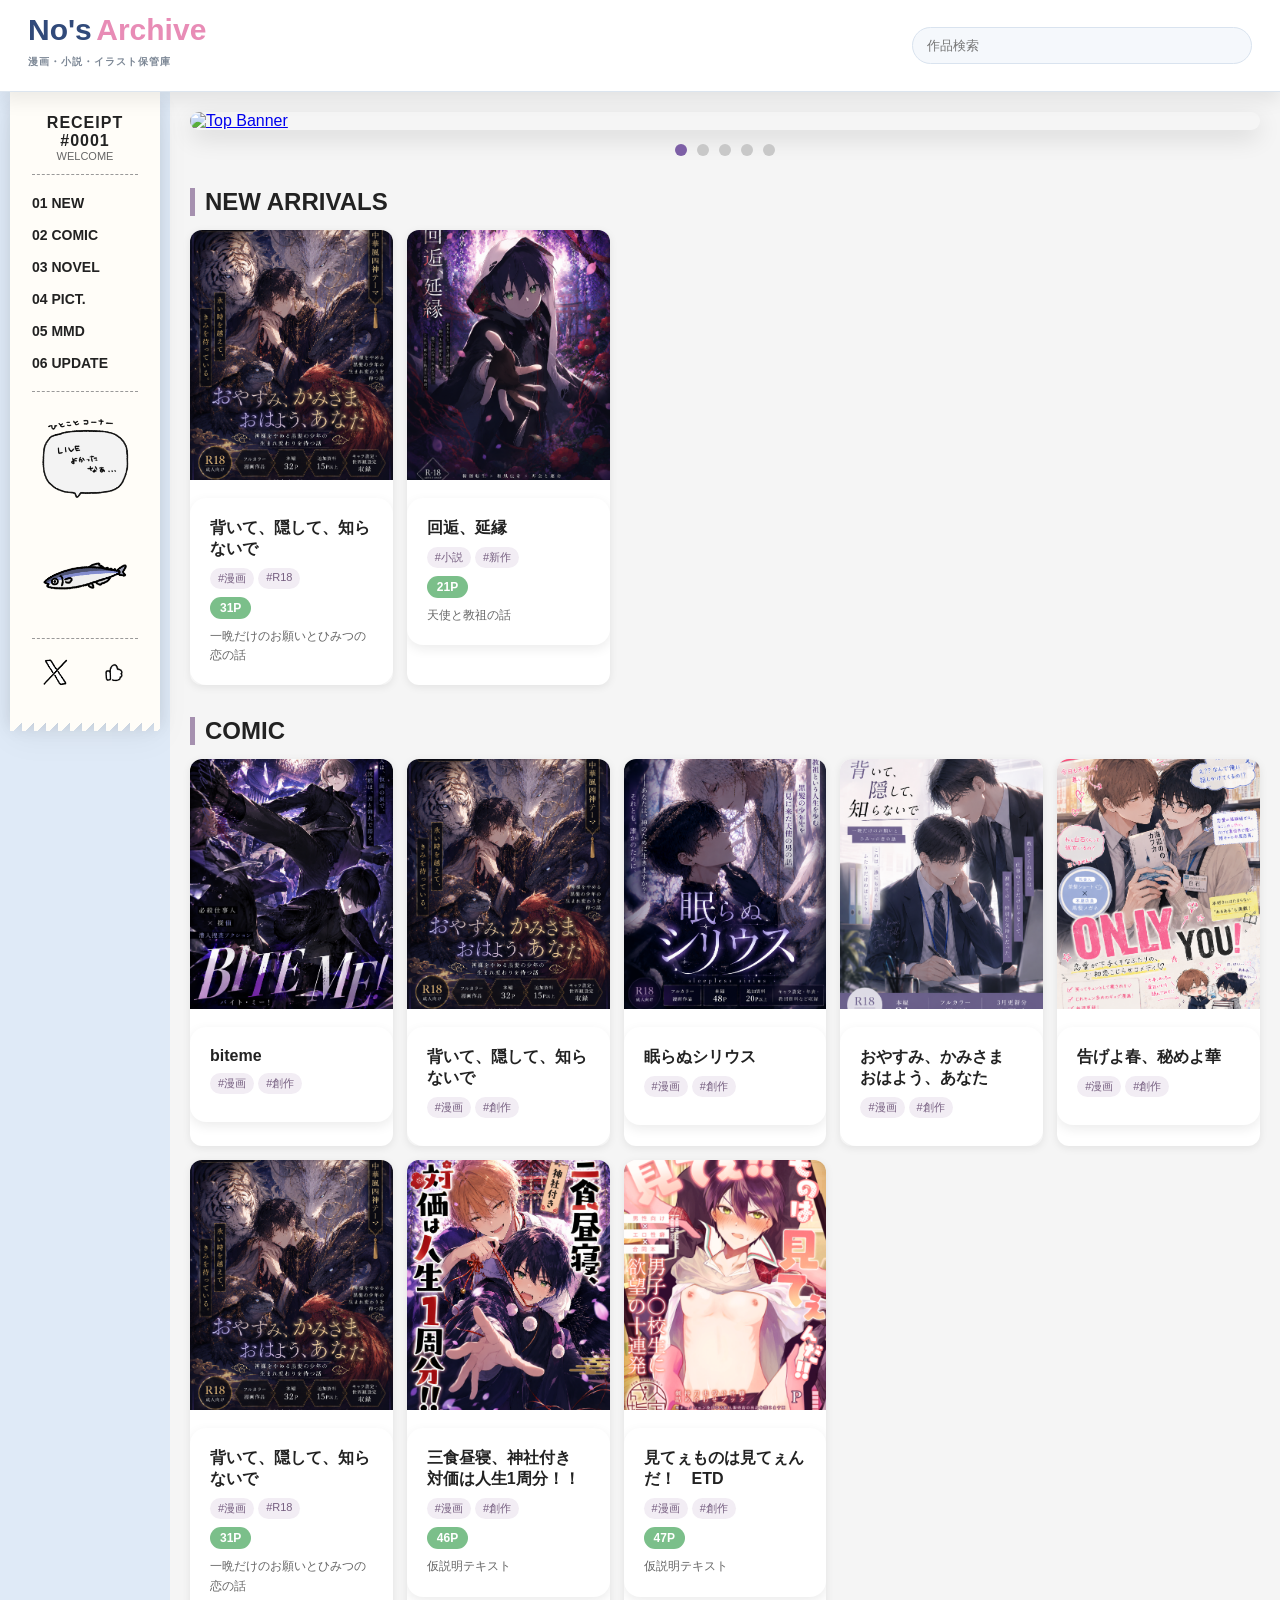
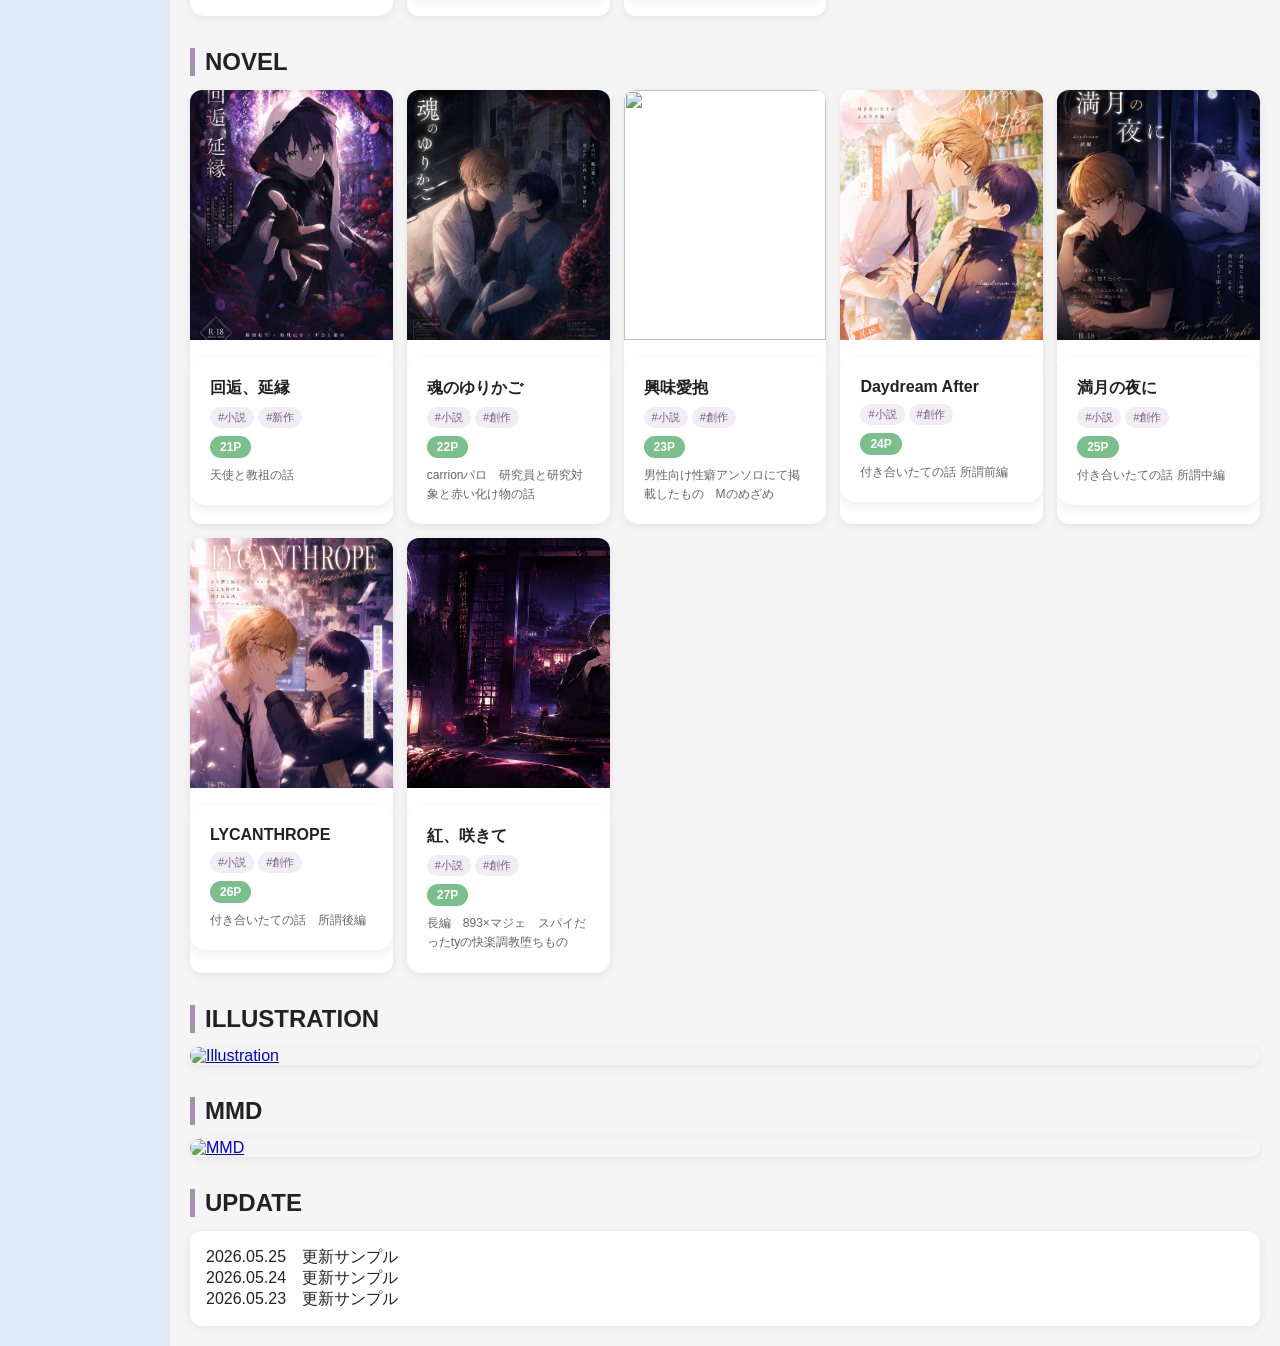
==== index.html @ 438a4a51 "Update index.html" ====
<!DOCTYPE html>
<html lang="ja">
<head>
<meta charset="utf-8">
<meta name="viewport" content="width=device-width,initial-scale=1">
<title>No's Archive</title>
<link rel="stylesheet" href="css/style.css">
</head>
<body>

<header class="header">
<a href="index.html" class="logo">

  <span class="logo-main">No's</span>

  <span class="logo-sub">Archive</span>

  <div class="logo-caption">
    漫画・小説・イラスト保管庫
  </div>

</a>
  <input class="search" placeholder="作品検索">
</header>

<div class="layout">

<aside class="sidebar">

  <div class="receipt">

    <div class="rtitle">RECEIPT #0001</div>
    <div class="small">WELCOME</div>

    <div class="line"></div>

    <nav class="menu">
      <a href="#new">01 NEW</a>
      <a href="#comic">02 COMIC</a>
      <a href="#novel">03 NOVEL</a>
      <a href="#illust">04 PICT.</a>
      <a href="#mmd">05 MMD</a>
      <a href="#update">06 UPDATE</a>
    </nav>

    <div class="line"></div>
<img src="images/common/message.png"
class="message-img">
    <img src="images/common/sidebar_chara.png" class="chara">

    <div class="line"></div>

    <div class="social">
      <a href="https://x.com/Lt0pp" target="_blank" rel="noopener noreferrer">
        <img src="images/common/x-icon.png" alt="X">
      </a>

      <a href="https://wavebox.me/wave/62pbvrjbohkxxidx/" target="_blank" rel="noopener noreferrer">
        <img src="images/common/wavebox-icon.png" alt="Wavebox">
      </a>
    </div>

  </div>

</aside>

<main class="main">

<section class="hero-slider">

<a id="heroLink" href="comic/door/door_p.html">

<img
id="heroImage"
src="images/banner/door_s.png"
alt="Top Banner">

</a>

<div class="hero-dots">

<span class="dot active" onclick="showBanner(0)"></span>
<span class="dot" onclick="showBanner(1)"></span>
<span class="dot" onclick="showBanner(2)"></span>
<span class="dot" onclick="showBanner(3)"></span>
<span class="dot" onclick="showBanner(4)"></span>

</div>

</section>

<section id="new" class="section">
<h2>NEW ARRIVALS</h2>

<div class="grid">

<a class="card" href="comic/oyakami/oyakami_p.html">
<img src="comic/oyakami/oyakami_p.png">
<div class="info">
<div class="title">背いて、隠して、知らないで</div>
<div class="tags"><span>#漫画</span><span>#R18</span></div>
<div class="page">31P</div>
<div class="desc">一晩だけのお願いとひみつの恋の話</div>
</div>
</a>

<a class="card" href="novel/kaikou_p.html">
<img src="novel/kaikou/kaikou_p.png">
<div class="info">
<div class="title">回逅、延縁</div>
<div class="tags"><span>#小説</span><span>#新作</span></div>
<div class="page">21P</div>
<div class="desc">天使と教祖の話</div>
</div>
</a>

</div>
</section>

<section id="comic" class="section">
<h2>COMIC</h2>
<div class="grid">
<a class="card" href="comic/biteme/biteme_p.html">
<img src="comic/biteme/bitme_p.png">
<div class="info">
<div class="title">biteme</div>
<div class="tags">
<span>#漫画</span>
<span>#創作</span>
</div>
</div>
</a>

<a class="card" href="comic/oyakami/oyakami_p.html">
<img src="comic/oyakami/oyakami_p.png">
<div class="info">
<div class="title">背いて、隠して、知らないで</div>
<div class="tags">
<span>#漫画</span>
<span>#創作</span>
</div>
</div>
</a>

<a class="card" href="comic/sirius/sirius_p.html">
<img src="comic/sirius/sirius_p.png">
<div class="info">
<div class="title">眠らぬシリウス</div>
<div class="tags">
<span>#漫画</span>
<span>#創作</span>
</div>
</div>
</a>

<a class="card" href="comic/somukaku/somukaku_p.html">
<img src="comic/somukaku/somukaku_p.png">
<div class="info">
<div class="title">おやすみ、かみさま おはよう、あなた</div>
<div class="tags">
<span>#漫画</span>
<span>#創作</span>
</div>
</div>
</a>

<a class="card" href="comic/tugehana/tugehana_p.html">
<img src="comic/tugehana/tugehana_p.png">
<div class="info">
<div class="title">告げよ春、秘めよ華</div>
<div class="tags">
<span>#漫画</span>
<span>#創作</span>
</div>
</div>
</a>
<a class="card" href="comic/oyakami_p.html">
<img src="comic/oyakami/oyakami_p.png">
<div class="info">
<div class="title">背いて、隠して、知らないで</div>
<div class="tags"><span>#漫画</span><span>#R18</span></div>
<div class="page">31P</div>
<div class="desc">一晩だけのお願いとひみつの恋の話</div>
</div>
</a>

<a class="card" href="comic/3syoku_p.html">
<img src="comic/3syoku/3syoku_p.png">
<div class="info">
<div class="title">三食昼寝、神社付き　対価は人生1周分！！</div>
<div class="tags"><span>#漫画</span><span>#創作</span></div>
<div class="page">46P</div>
<div class="desc">仮説明テキスト</div>
</div>
</a>

<a class="card" href="comic/etd_p.html">
<img src="comic/etd/etd_p.png">
<div class="info">
<div class="title">見てぇものは見てぇんだ！　ETD</div>
<div class="tags"><span>#漫画</span><span>#創作</span></div>
<div class="page">47P</div>
<div class="desc">仮説明テキスト</div>
</div>
</a>

</div>
</section>

<section id="novel" class="section">
<h2>NOVEL</h2>
<div class="grid">

<a class="card" href="novel/kaikou_p.html">
<img src="novel/kaikou/kaikou_p.png">
<div class="info">
<div class="title">回逅、延縁</div>
<div class="tags"><span>#小説</span><span>#新作</span></div>
<div class="page">21P</div>
<div class="desc">天使と教祖の話</div>
</div>
</a>

<a class="card" href="novel/yurikago_p.html">
<img src="novel/yurikago/yurikago_p.png">
<div class="info">
<div class="title">魂のゆりかご</div>
<div class="tags"><span>#小説</span><span>#創作</span></div>
<div class="page">22P</div>
<div class="desc">carrionパロ　研究員と研究対象と赤い化け物の話</div>
</div>
</a>

<a class="card" href="novel/kyoumi_p.html">
<img src="novel/kyoumi/kyoumi_p.png">
<div class="info">
<div class="title">興味愛抱</div>
<div class="tags"><span>#小説</span><span>#創作</span></div>
<div class="page">23P</div>
<div class="desc">男性向け性癖アンソロにて掲載したもの　Mのめざめ</div>
</div>
</a>

<a class="card" href="novel/daydream_p.html">
<img src="novel/daydream/daydream_p.png">
<div class="info">
<div class="title">Daydream After</div>
<div class="tags"><span>#小説</span><span>#創作</span></div>
<div class="page">24P</div>
<div class="desc">付き合いたての話 所謂前編</div>
</div>
</a>

<a class="card" href="novel/moon_p.html">
<img src="novel/moon/moon_p.png">
<div class="info">
<div class="title">満月の夜に</div>
<div class="tags"><span>#小説</span><span>#創作</span></div>
<div class="page">25P</div>
<div class="desc">付き合いたての話 所謂中編</div>
</div>
</a>

<a class="card" href="novel/lycan_p.html">
<img src="novel/lycan/lycan_p.png">
<div class="info">
<div class="title">LYCANTHROPE</div>
<div class="tags"><span>#小説</span><span>#創作</span></div>
<div class="page">26P</div>
<div class="desc">付き合いたての話　所謂後編</div>
</div>
</a>

<a class="card" href="novel/kurenai_p.html">
<img src="novel/kurenai/kurenai_p.png">
<div class="info">
<div class="title">紅、咲きて</div>
<div class="tags"><span>#小説</span><span>#創作</span></div>
<div class="page">27P</div>
<div class="desc">長編　893×マジェ　スパイだったtyの快楽調教堕ちもの</div>
</div>
</a>

</div>
</section>

<section id="illust" class="section">
<h2>ILLUSTRATION</h2>

<a href="illust/archive_room.html" class="banner-link">
<img src="images/banner/illust_banner.webp" alt="Illustration">
</a>

</section>

<section id="mmd" class="section">
<h2>MMD</h2>

<a href="mmd.html" class="banner-link">
<img src="images/banner/mmd_banner.webp" alt="MMD">
</a>

</section>

<section id="update" class="section">
<h2>UPDATE</h2>

<div class="update">
2026.05.25　更新サンプル<br>
2026.05.24　更新サンプル<br>
2026.05.23　更新サンプル
</div>

</section>

</main>
</div>

<script>

const banners=[

{
img:"images/banner/biteme_s.png",
link:"comic/biteme/biteme_p.html"
},

{
img:"images/banner/oyakami_s.png",
link:"comic/oyakami/oyakami_p.html"
},

{
img:"images/banner/sirius_s.png",
link:"comic/sirius/sirius_p.html"
},

{
img:"images/banner/somukaku_s.png",
link:"comic/somukaku/somukaku_p.html"
},

{
img:"images/banner/tugehana_s.png",
link:"comic/tugehana/tugehana_p.html"
}

];

let current=0;

function showBanner(index){

current=index;

document.getElementById("heroImage").src=
banners[index].img;

document.getElementById("heroLink").href=
banners[index].link;

document.querySelectorAll(".dot")
.forEach(dot=>dot.classList.remove("active"));

document.querySelectorAll(".dot")[index]
.classList.add("active");

}

setInterval(()=>{

current++;

if(current>=banners.length){
current=0;
}

showBanner(current);

},5000);

</script>

</body>
</html>
---- css/style.css ----
/* =====================================
   No's Archive Final Theme
===================================== */

:root{
  --logo-blue:#314A7A;
  --logo-pink:#E88CB6;
  --purple:#A590AF;
  --green:#7BBF8A;
  --sidebar:#DFEAF7;
  --paper:#FFFDF8;
  --text:#222;
}

*{margin:0;padding:0;box-sizing:border-box;}

body{
  font-family:'M PLUS Rounded 1c',sans-serif;
  background:#f5f5f5;
  color:var(--text);
}

/* Header */

.header{
  position:fixed;
  top:0;
  left:0;
  right:0;

  height:92px;

  background:#fff;

  border-bottom:1px solid #dce5ef;

  box-shadow:0 8px 18px rgba(0,0,0,.08);

  display:flex;
  align-items:center;
  justify-content:space-between;

  padding:0 28px;

  z-index:1000;
}
.logo{

text-decoration:none;

color:inherit;

display:block;

cursor:pointer;

}

.logo-main{
  font-size:30px;
  font-weight:800;
  color:var(--logo-blue);
}

.logo-sub{
  font-size:30px;
  font-weight:800;
  color:var(--logo-pink);
}

.logo-caption{
  margin-top:8px;
  padding-bottom:10px;

  font-size:10px;
  letter-spacing:1px;

  color:#7D8896;
  font-weight:700;
}

.search{
  width:340px;
  padding:10px 14px;
  border-radius:999px;
  border:1px solid #d9e3ef;
  background:#f5f8fc;
}

/* Layout */

.layout{
  display:flex;
  margin-top:92px;
}

.main{
  flex:1;
  padding:20px;
}

/* Sidebar */

.sidebar{
  width:170px;
  background:var(--sidebar);

  padding:0 10px 20px;
}

/* Message */

.sidebar-message{

  background:#cfdff2;

  padding:12px;

  border-radius:12px;

  margin:14px 0;

  font-size:13px;

  line-height:1.6;

  box-shadow:
  0 2px 8px rgba(0,0,0,.08);
}

/* Receipt */

.receipt{
  position:relative;

  background:var(--paper);

  padding:22px;

  margin:0;          /* ←重要 */

  top:0;             /* ←消す */

  box-shadow:
  0 8px 16px rgba(0,0,0,.10),
  0 18px 32px rgba(0,0,0,.05);
}

.receipt::after{
  content:"";

  position:absolute;

  left:0;
  bottom:-12px;

  width:100%;
  height:12px;

  background:
  linear-gradient(
    -45deg,
    transparent 6px,
    var(--paper) 0
  );

  background-size:12px 12px;
  background-repeat:repeat-x;
}

.rtitle{
  text-align:center;
  font-weight:800;
  letter-spacing:1px;
}

.small{
  text-align:center;
  font-size:11px;
  color:#666;
}

.line{
  border-top:1px dashed #999;
  margin:12px 0;
}

.menu a{
  display:block;
  padding:8px 0;

  color:#222;

  text-decoration:none;

  font-size:14px;

  font-weight:700;
}
.menu a:hover{
  color:var(--purple);
}

/* Character */

.message-img{
  width:100%;
  display:block;
  margin:14px 0;
}

.chara{
  width:100px;
  display:block;
  margin:12px auto;
}

.social{
  display:flex;
  justify-content:center;
  gap:16px;
}

.social a{
  transition:.2s;
}

.social a:hover{
  transform:translateY(-2px);
}

.social img{
  width:42px;
  height:42px;
  object-fit:contain;
}

/* Hero */

.hero{
display:grid;
grid-template-columns:320px 1fr 280px;
gap:24px;
background:#fff;
padding:24px;
border-radius:16px;
box-shadow:0 4px 12px rgba(0,0,0,.08);
}

.work-table{
width:100%;
border-collapse:collapse;
margin:18px 0;
}

.work-table th{
width:120px;
background:#fafafa;
border:1px solid #eee;
padding:10px;
text-align:left;
}

.work-table td{
border:1px solid #eee;
padding:10px;
}

.purchase-box{
display:flex;
flex-direction:column;
gap:12px;
}

.price-box,
.spec-box{
background:#fff;
border:1px solid #ddd;
padding:16px;
border-radius:12px;
}

.price{
font-size:38px;
font-weight:800;
text-align:right;
}

.coupon-box{
background:#fff1f1;
border:1px solid #ffd2d2;
padding:14px;
border-radius:12px;
}

.coupon-price{
font-size:34px;
font-weight:800;
color:#d72d2d;
}

.coupon-btn{
width:100%;
margin-top:10px;
padding:12px;
border:none;
border-radius:8px;
background:#d74c4c;
color:#fff;
}

.read-btn{
padding:16px;
border:none;
border-radius:10px;
background:#ff8b2f;
color:#fff;
font-size:22px;
font-weight:700;
cursor:pointer;
}

.basket-btn{
padding:14px;
border:none;
border-radius:10px;
background:#f5d04f;
font-weight:700;
cursor:pointer;
}

.fav-btn{
padding:12px;
border:1px solid #ccc;
border-radius:10px;
background:#fff;
cursor:pointer;
}

@media(max-width:1100px){

.hero{
grid-template-columns:1fr;
}

}

/* Sections */

.section{
  margin-top:32px;
}

.section h2{
  border-left:5px solid var(--purple);
  padding-left:10px;
  margin-bottom:14px;
}

/* Grid */

.grid{
  display:grid;
  grid-template-columns:repeat(auto-fill,minmax(180px,1fr));
  gap:14px;
}

/* Cards */

.card{
  background:#fff;
  border-radius:12px;
  overflow:hidden;
  text-decoration:none;
  color:inherit;
  box-shadow:0 2px 8px rgba(0,0,0,.08);
  transition:.2s;
}

.card:hover{
  transform:translateY(-4px);
  box-shadow:0 8px 20px rgba(0,0,0,.15);
}

.card img{
  width:100%;
  height:250px;
  object-fit:cover;
  display:block;
}

.info{padding:10px;}

.title{
  font-weight:800;
  margin-bottom:8px;
}

.tags{
  display:flex;
  flex-wrap:wrap;
  gap:4px;
  margin-bottom:8px;
}

.tags span{
  background:#F2EDF4;
  color:#765F80;
  padding:3px 8px;
  border-radius:999px;
  font-size:11px;
}

.page{
  display:inline-block;
  background:var(--green);
  color:#fff;
  padding:4px 10px;
  border-radius:999px;
  font-size:12px;
  font-weight:700;
  margin-bottom:8px;
}

.desc{
  font-size:12px;
  line-height:1.6;
  color:#666;
}

/* Banner Links */

.banner-link{
  display:block;
  overflow:hidden;
  border-radius:14px;
  box-shadow:0 2px 8px rgba(0,0,0,.08);
  transition:.2s;
}

.banner-link:hover{
  transform:translateY(-4px);
  box-shadow:0 8px 20px rgba(0,0,0,.15);
}

.banner-link img{
  width:100%;
  display:block;
}

/* Update */

.update{
  background:#fff;
  padding:16px;
  border-radius:12px;
  box-shadow:0 2px 8px rgba(0,0,0,.08);
}

/* Mobile */

@media (max-width:900px){
  .layout{display:block;}
  .sidebar{width:100%;}
  .hero{height:260px;}
}

@media (max-width:700px){
  .search{display:none;}
  .grid{
    grid-template-columns:repeat(2,minmax(0,1fr));
  }
  .card img{
    height:220px;
  }
}
/* MMD */

.container{
width:100%;
max-width:none;
margin:0;
padding:0;
}

.player{
background:#000;
border-radius:16px;
overflow:hidden;
position:relative;
aspect-ratio:16/9;
cursor:pointer;
}

.player img{
width:100%;
height:100%;
object-fit:cover;
display:block;
}

.play{
position:absolute;
left:50%;
top:50%;
transform:translate(-50%,-50%);
font-size:90px;
color:white;
pointer-events:none;
}

.info{
background:white;
margin-top:18px;
padding:20px;
border-radius:16px;
box-shadow:
0 4px 12px rgba(0,0,0,.08);
}

.tabs{
display:flex;
gap:10px;
margin-top:24px;
}

.tab{
border:none;
padding:12px 18px;
background:white;
border-radius:10px;
cursor:pointer;
font-weight:bold;
}

.tab.active{
background:var(--purple);
color:white;
}

.panel{
margin-top:20px;
}

.thumb{
background:white;
border-radius:12px;
overflow:hidden;
cursor:pointer;
transition:.2s;
}

.thumb:hover{
transform:translateY(-3px);
}

.hidden{
display:none;
}
.player-title{
font-family:'Dela Gothic One',sans-serif;
font-size:32px;
margin-bottom:12px;
}
.hero-slider{

position:relative;

margin-bottom:28px;
}

.hero-slider img{

width:100%;

display:block;

border-radius:18px;

box-shadow:
0 8px 24px rgba(0,0,0,.12);

transition:opacity .4s;
}

.hero-dots{

display:flex;

justify-content:center;

gap:10px;

margin-top:14px;
}

.dot{

width:12px;
height:12px;

border-radius:50%;

background:#c8c8c8;

cursor:pointer;
}

.dot.active{

background:#7d5fa6;
}
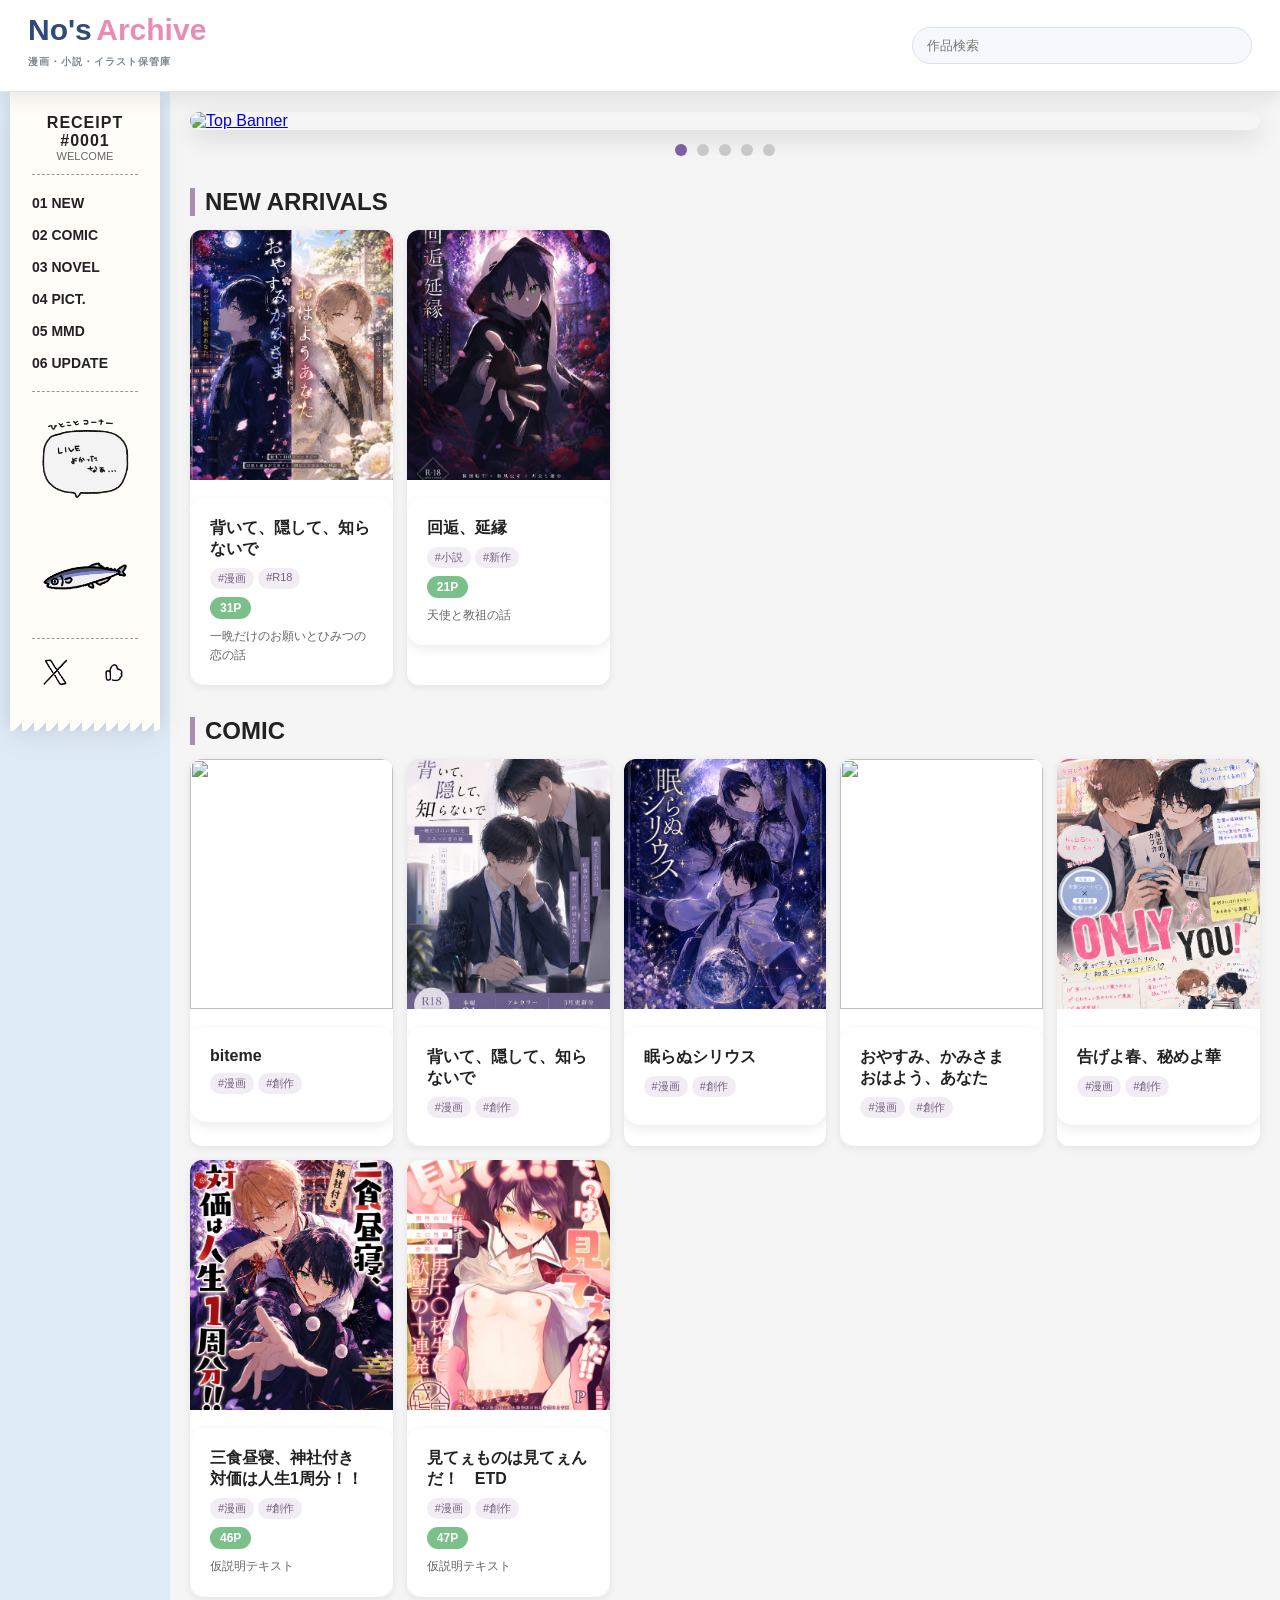
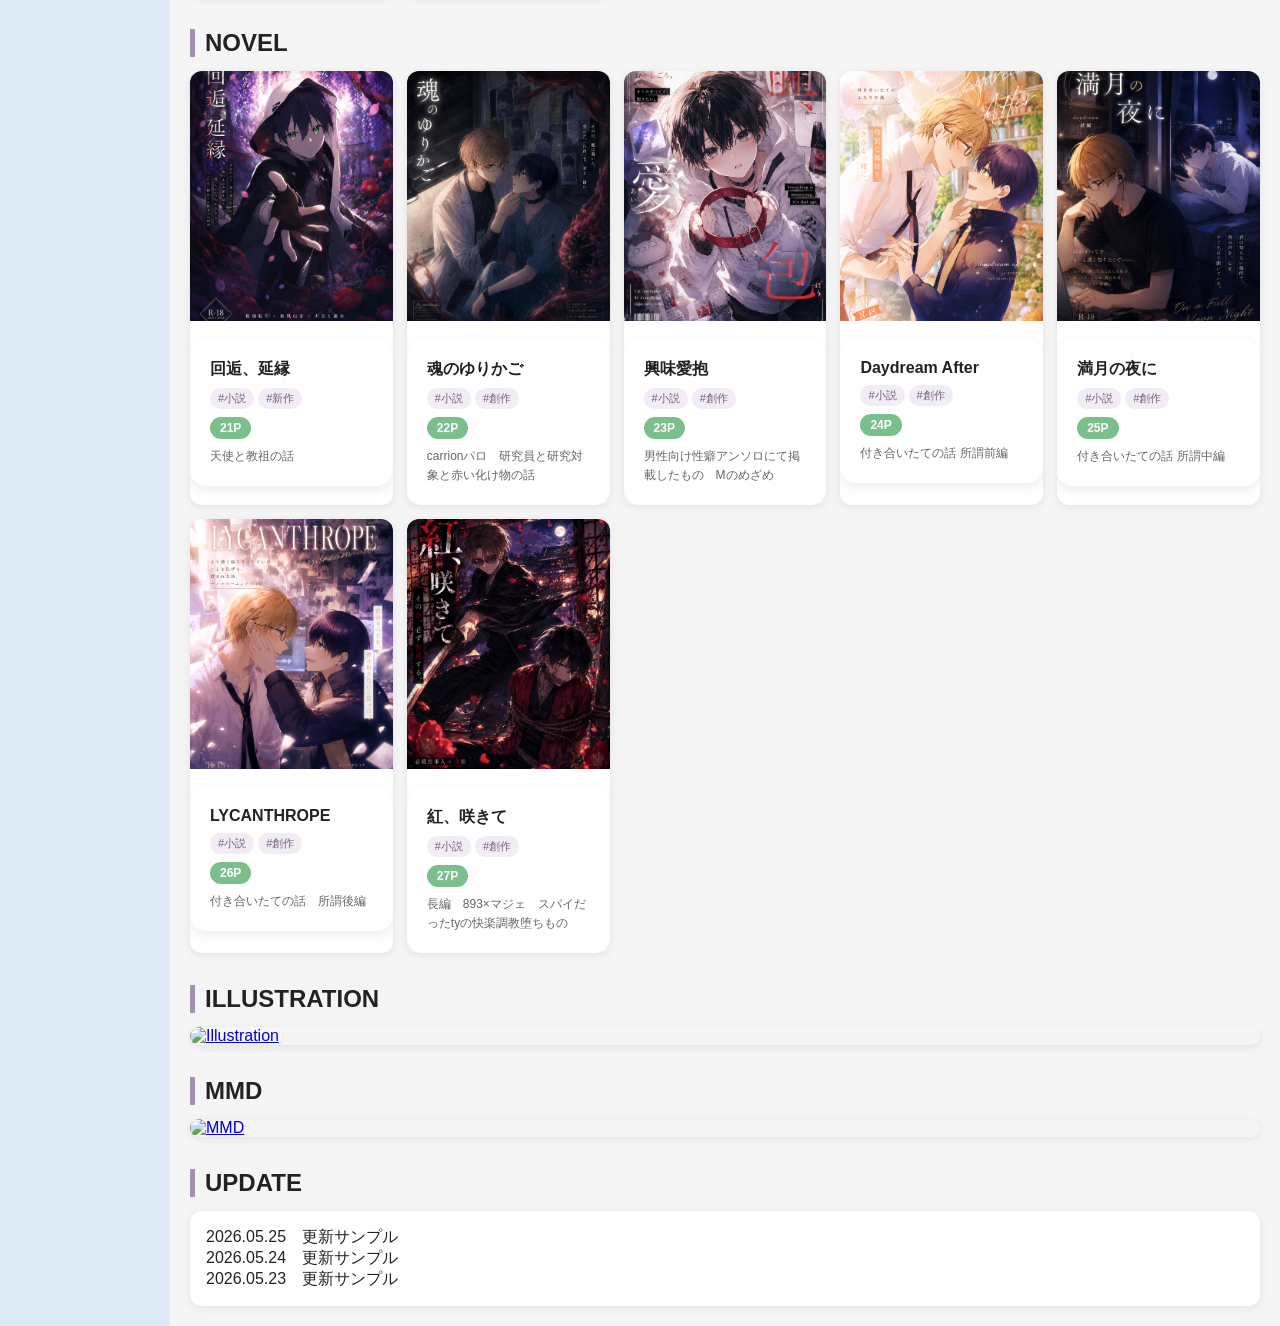
==== commit eac26c11: "Update index.html" ====
--- a/index.html
+++ b/index.html
@@ -121,7 +121,7 @@
 <h2>COMIC</h2>
 <div class="grid">
 <a class="card" href="comic/biteme/biteme_p.html">
-<img src="comic/biteme/bitme_p.png">
+<img src="comic/biteme/biteme_p.png">
 <div class="info">
 <div class="title">biteme</div>
 <div class="tags">
@@ -131,8 +131,8 @@
 </div>
 </a>
 
-<a class="card" href="comic/oyakami/oyakami_p.html">
-<img src="comic/oyakami/oyakami_p.png">
+<a class="card" href="comic/oyakami/somukaku_p.html">
+<img src="comic/somukaku/somukaku_p.png">
 <div class="info">
 <div class="title">背いて、隠して、知らないで</div>
 <div class="tags">
@@ -153,8 +153,8 @@
 </div>
 </a>
 
-<a class="card" href="comic/somukaku/somukaku_p.html">
-<img src="comic/somukaku/somukaku_p.png">
+<a class="card" href="comic/somukaku/oyakami_p.html">
+<img src="comic/oyamkami/oyakami_p.png">
 <div class="info">
 <div class="title">おやすみ、かみさま おはよう、あなた</div>
 <div class="tags">
@@ -172,15 +172,6 @@
 <span>#漫画</span>
 <span>#創作</span>
 </div>
-</div>
-</a>
-<a class="card" href="comic/oyakami_p.html">
-<img src="comic/oyakami/oyakami_p.png">
-<div class="info">
-<div class="title">背いて、隠して、知らないで</div>
-<div class="tags"><span>#漫画</span><span>#R18</span></div>
-<div class="page">31P</div>
-<div class="desc">一晩だけのお願いとひみつの恋の話</div>
 </div>
 </a>
 
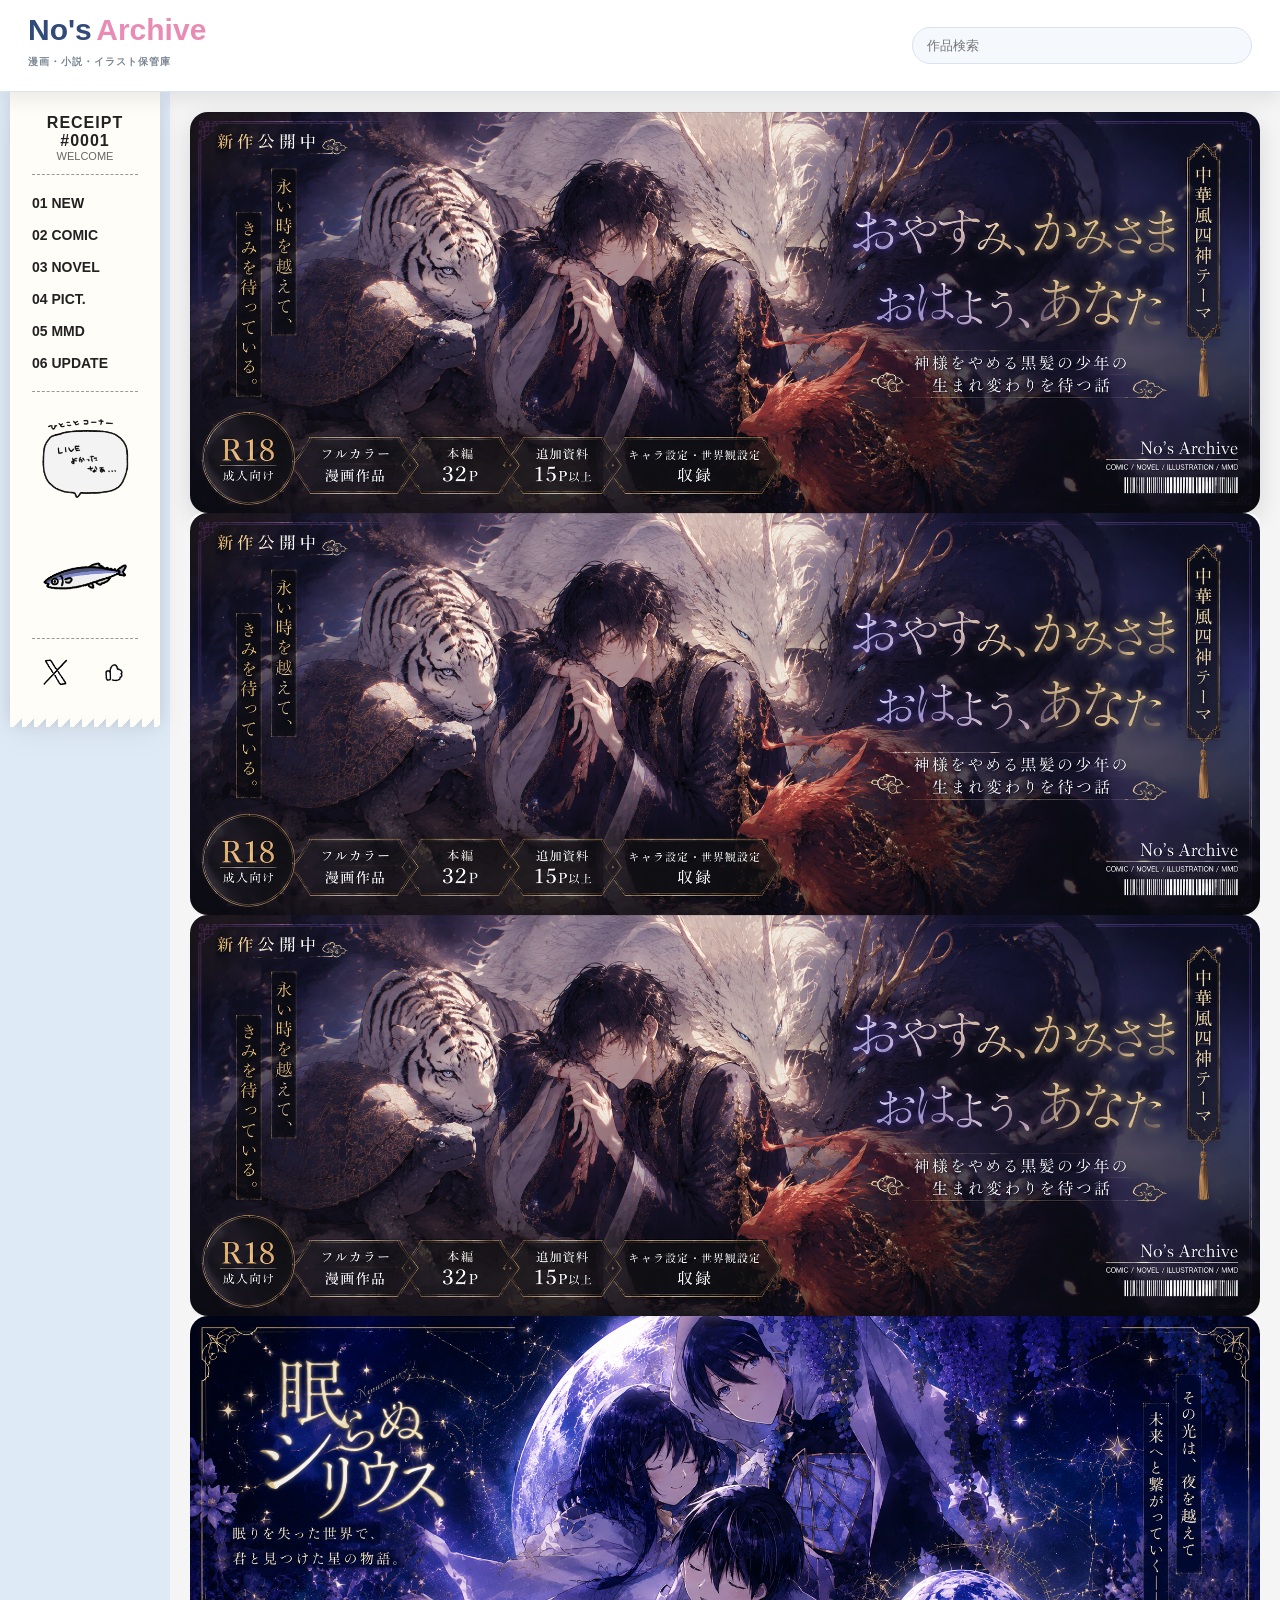
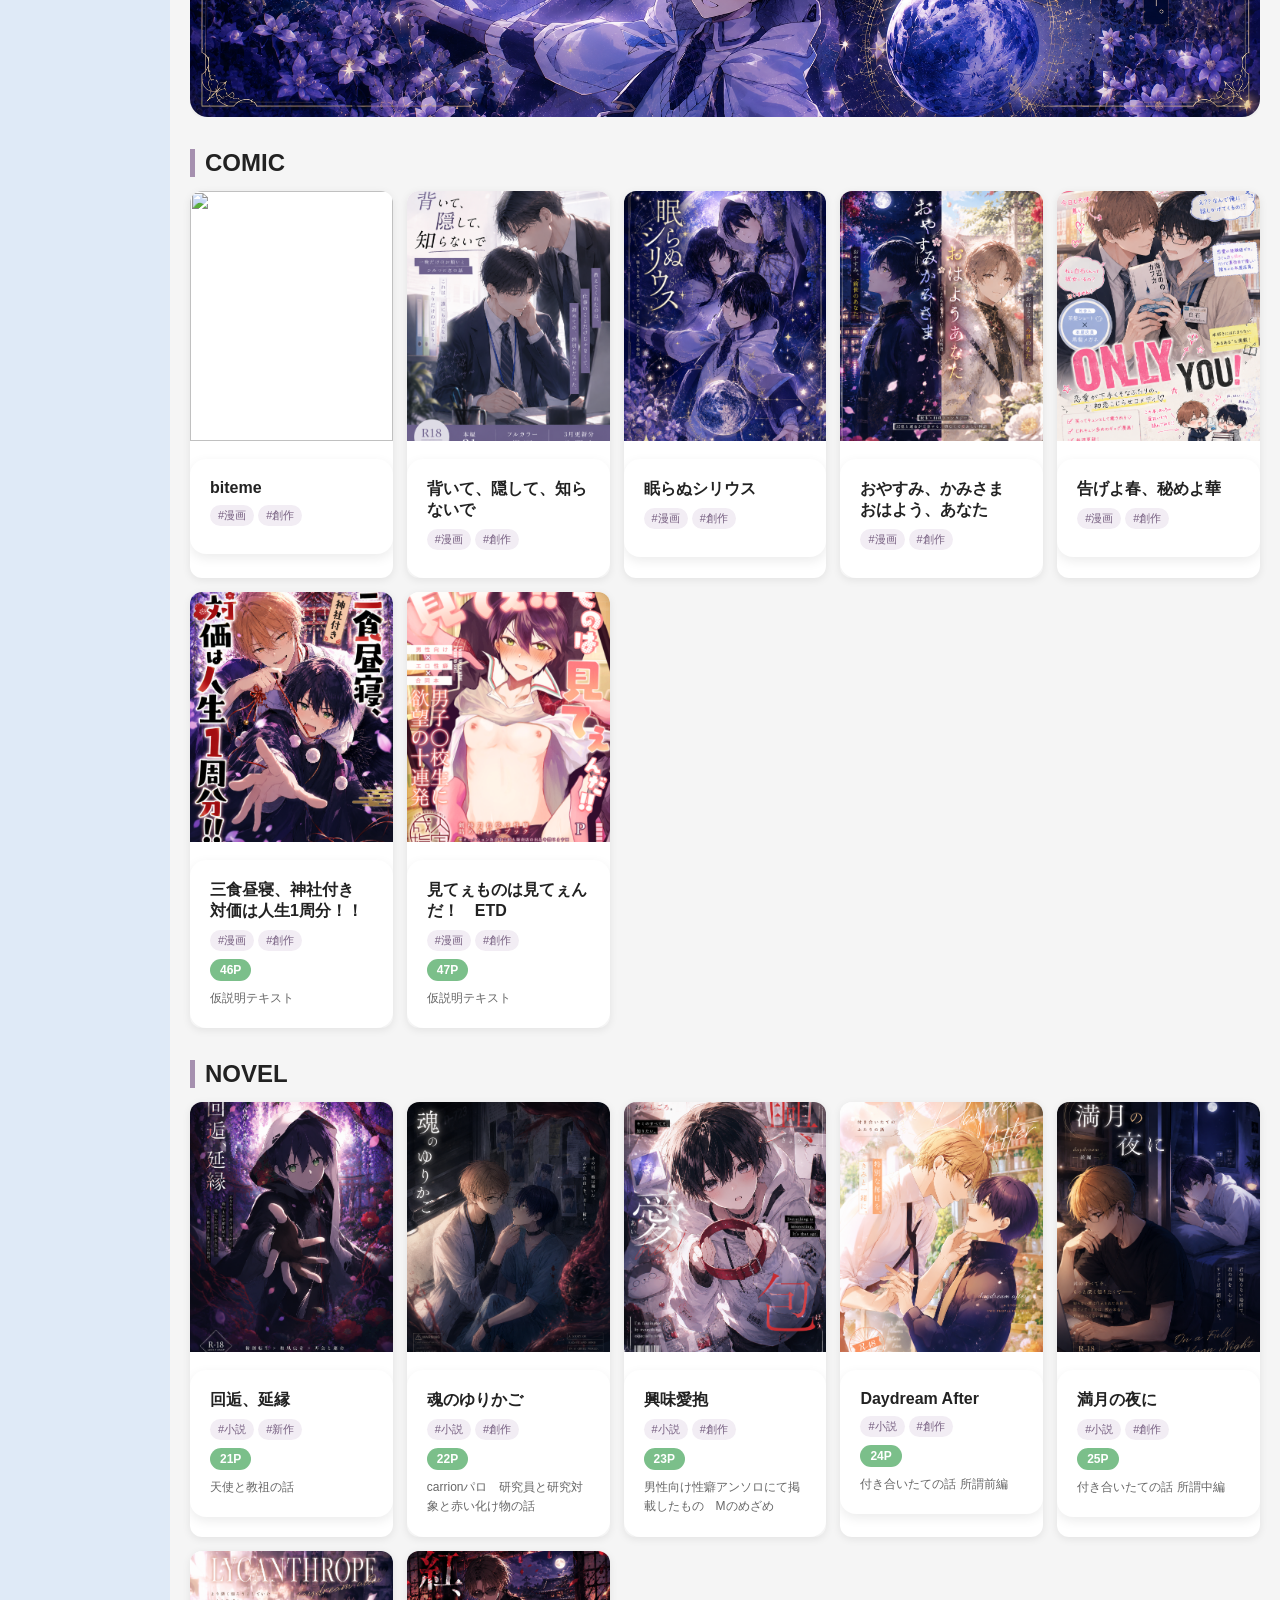
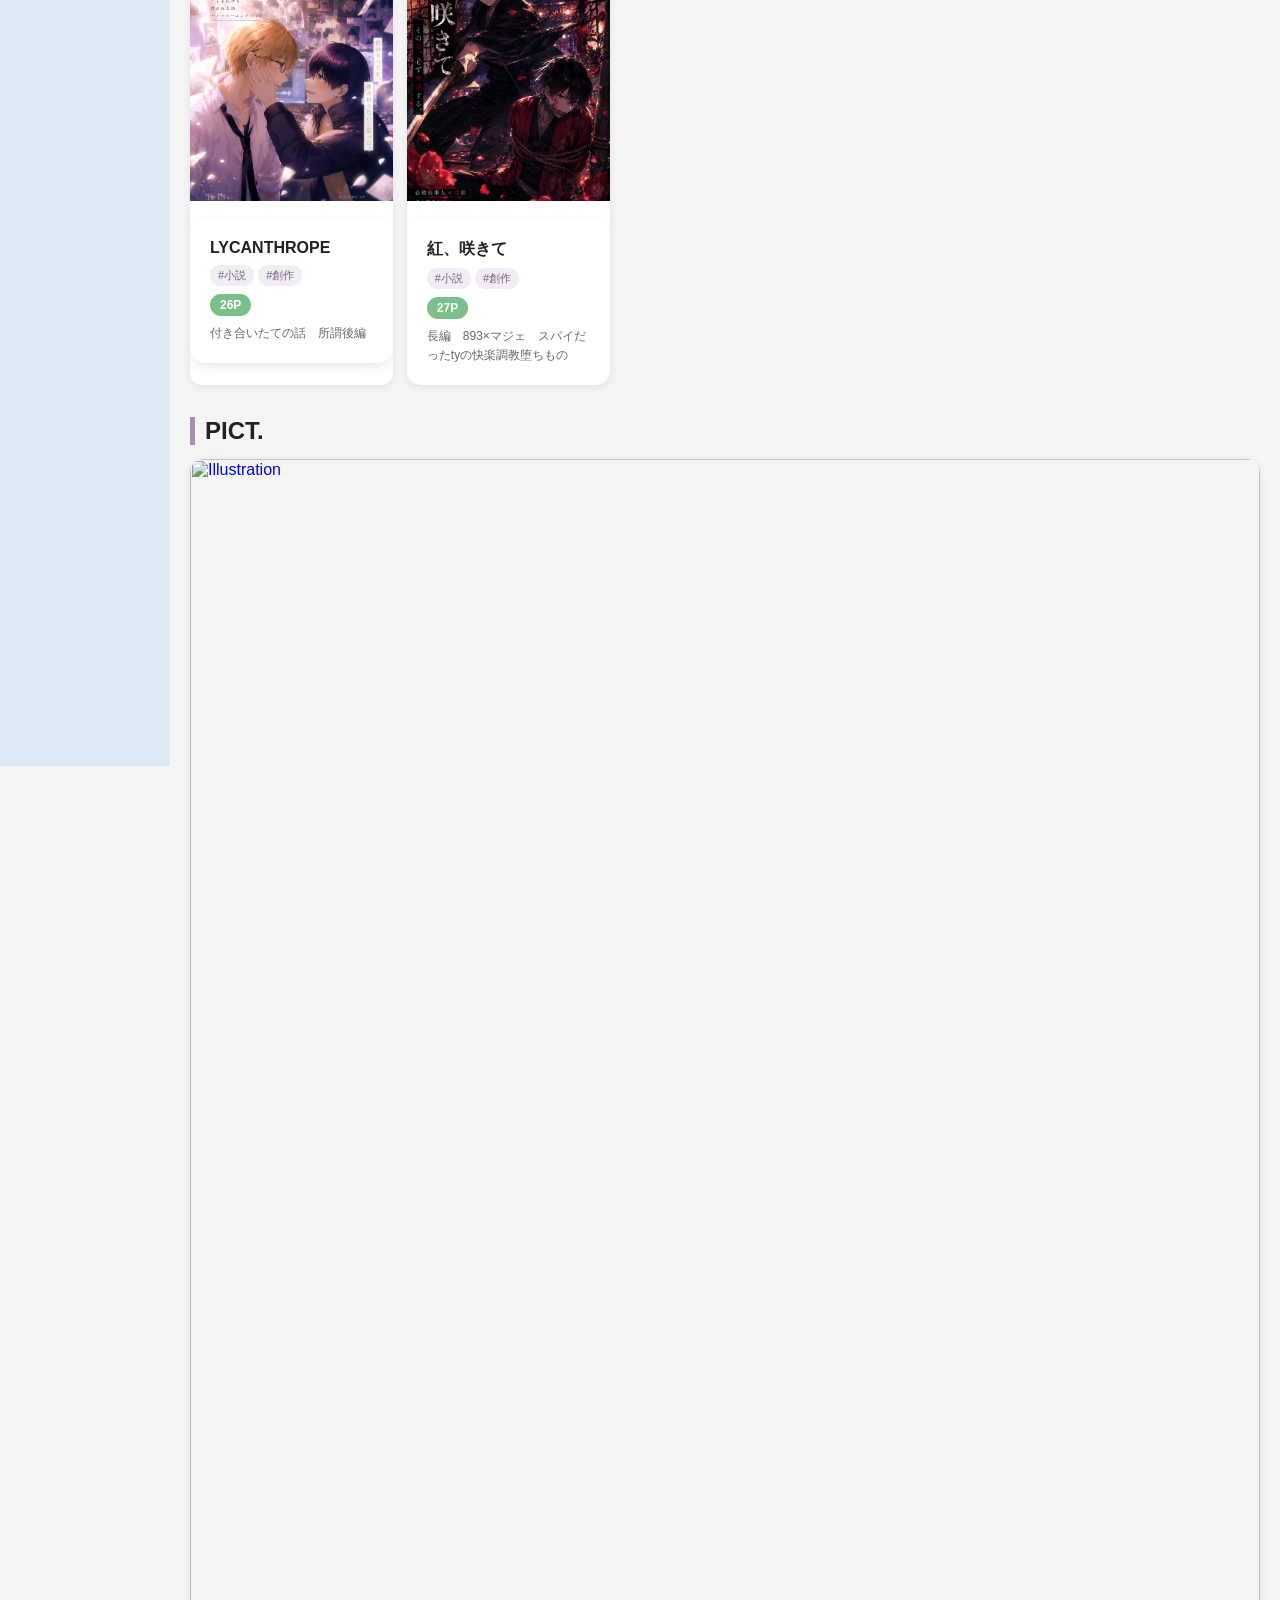
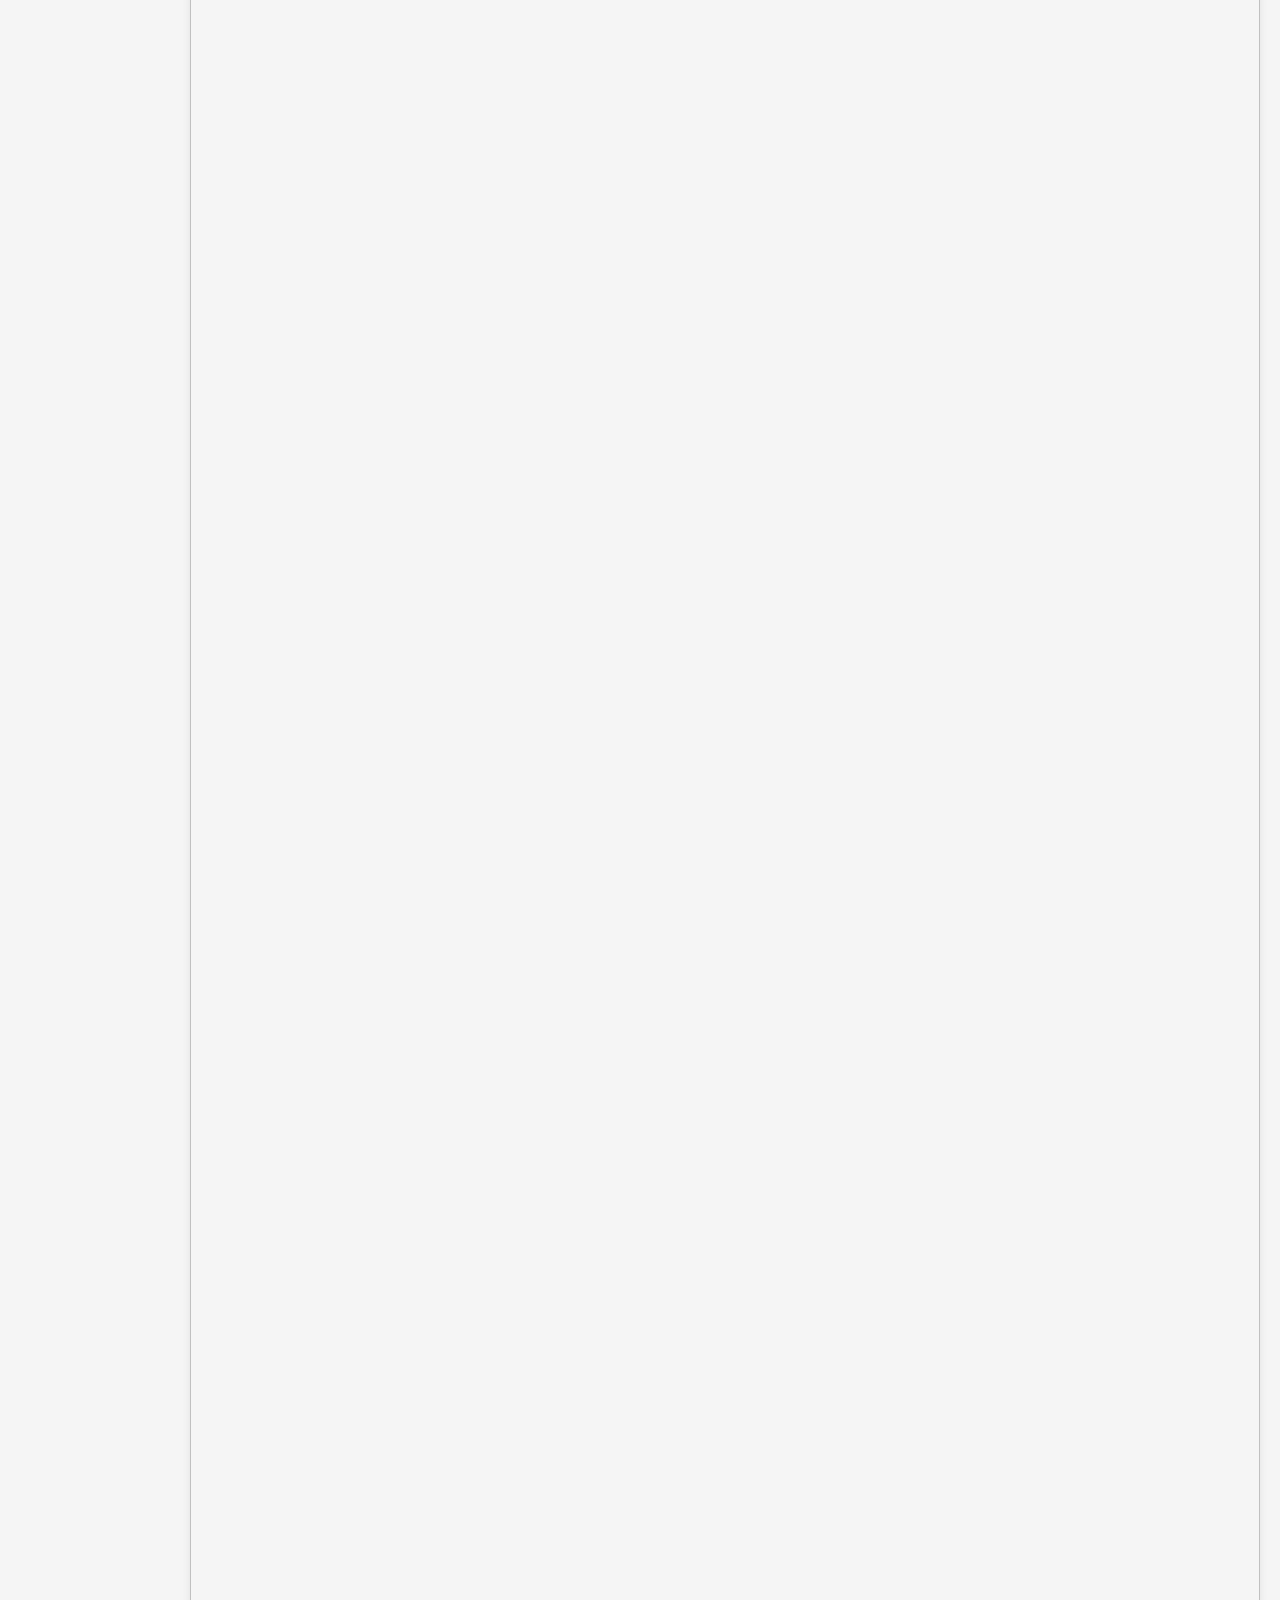
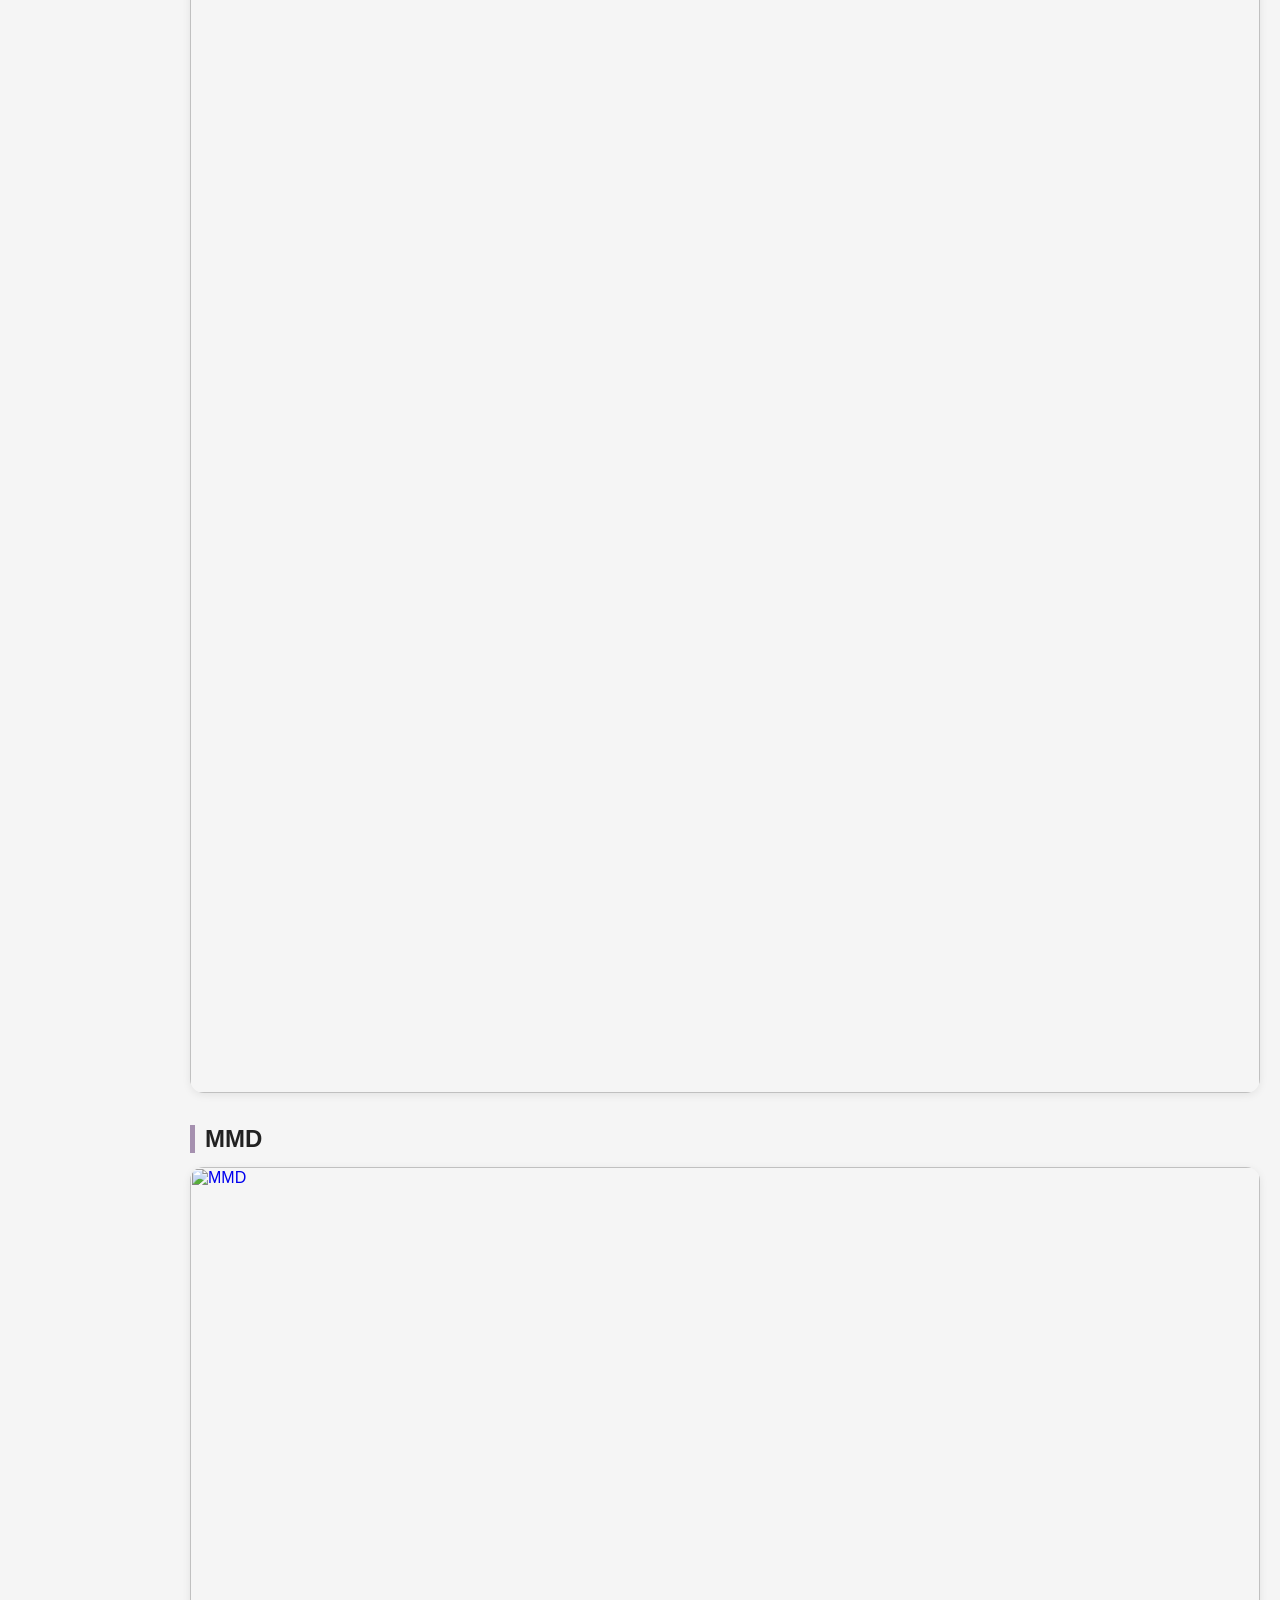
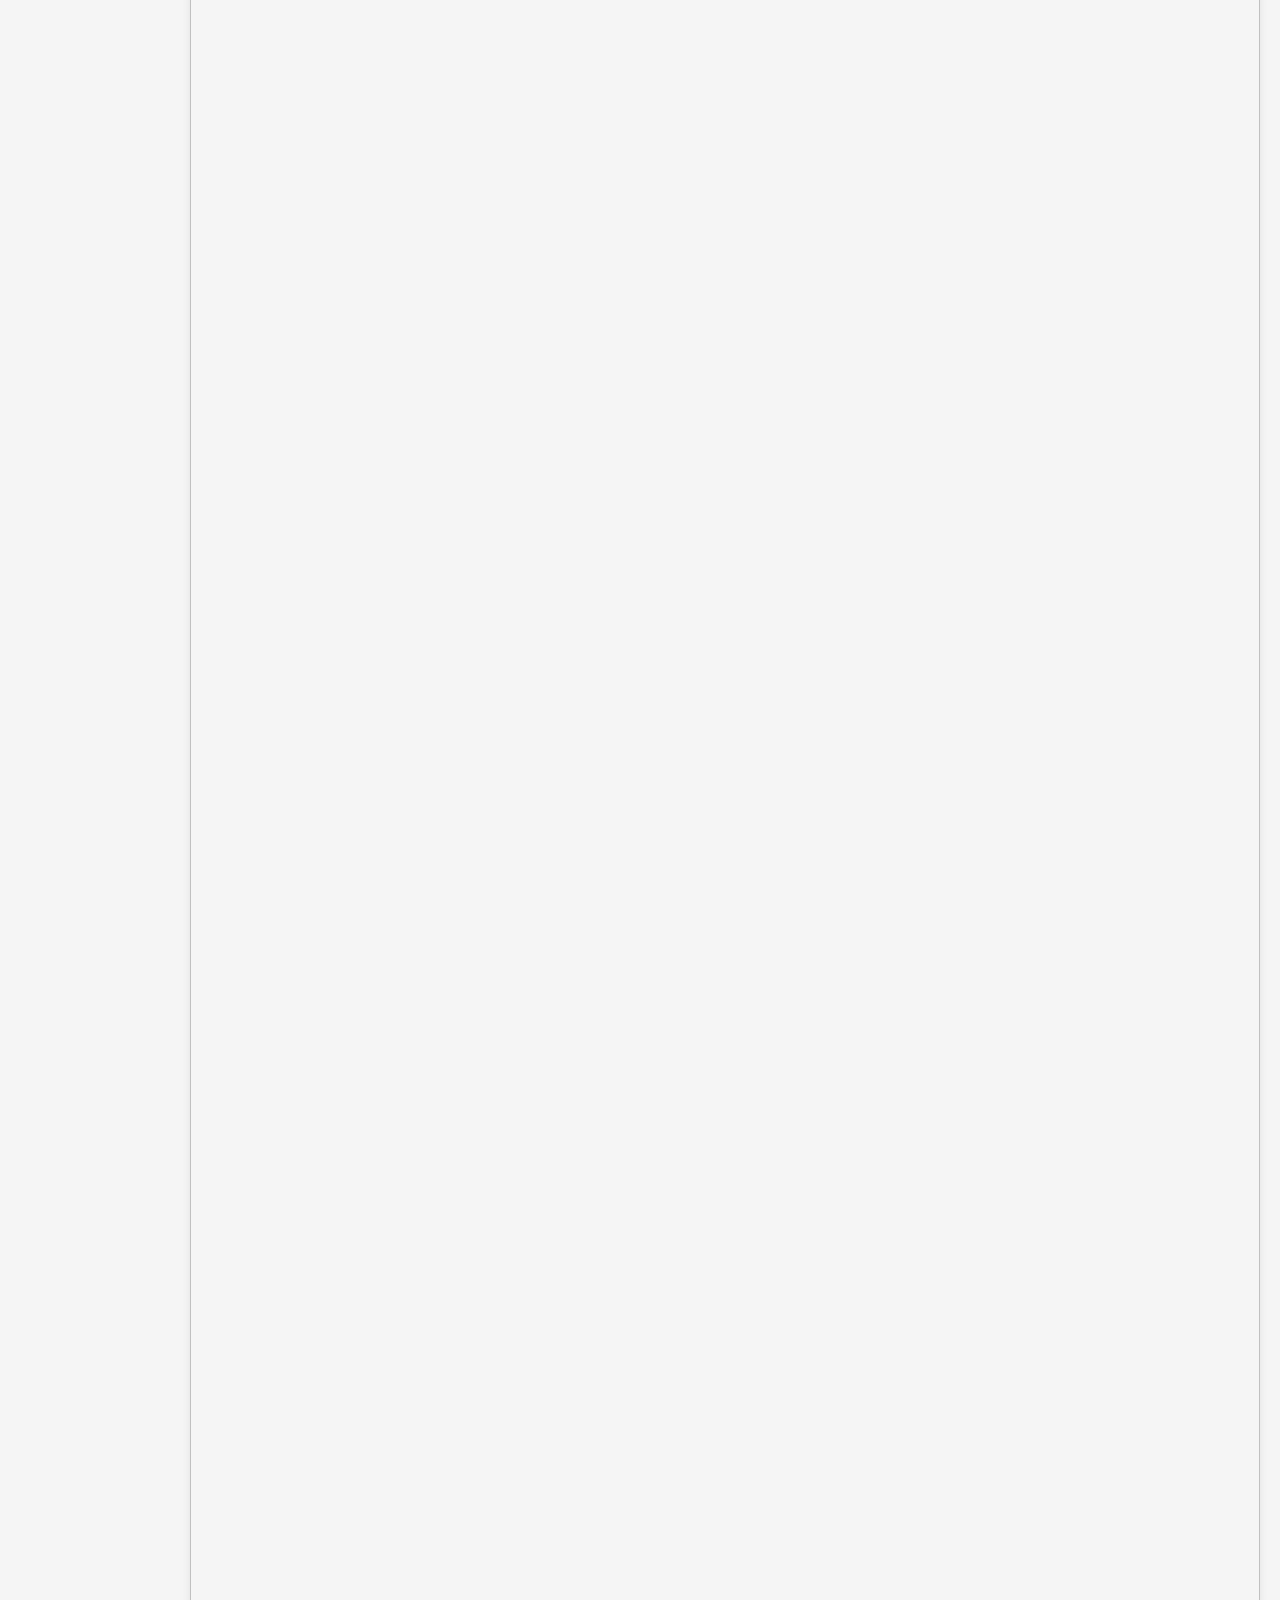
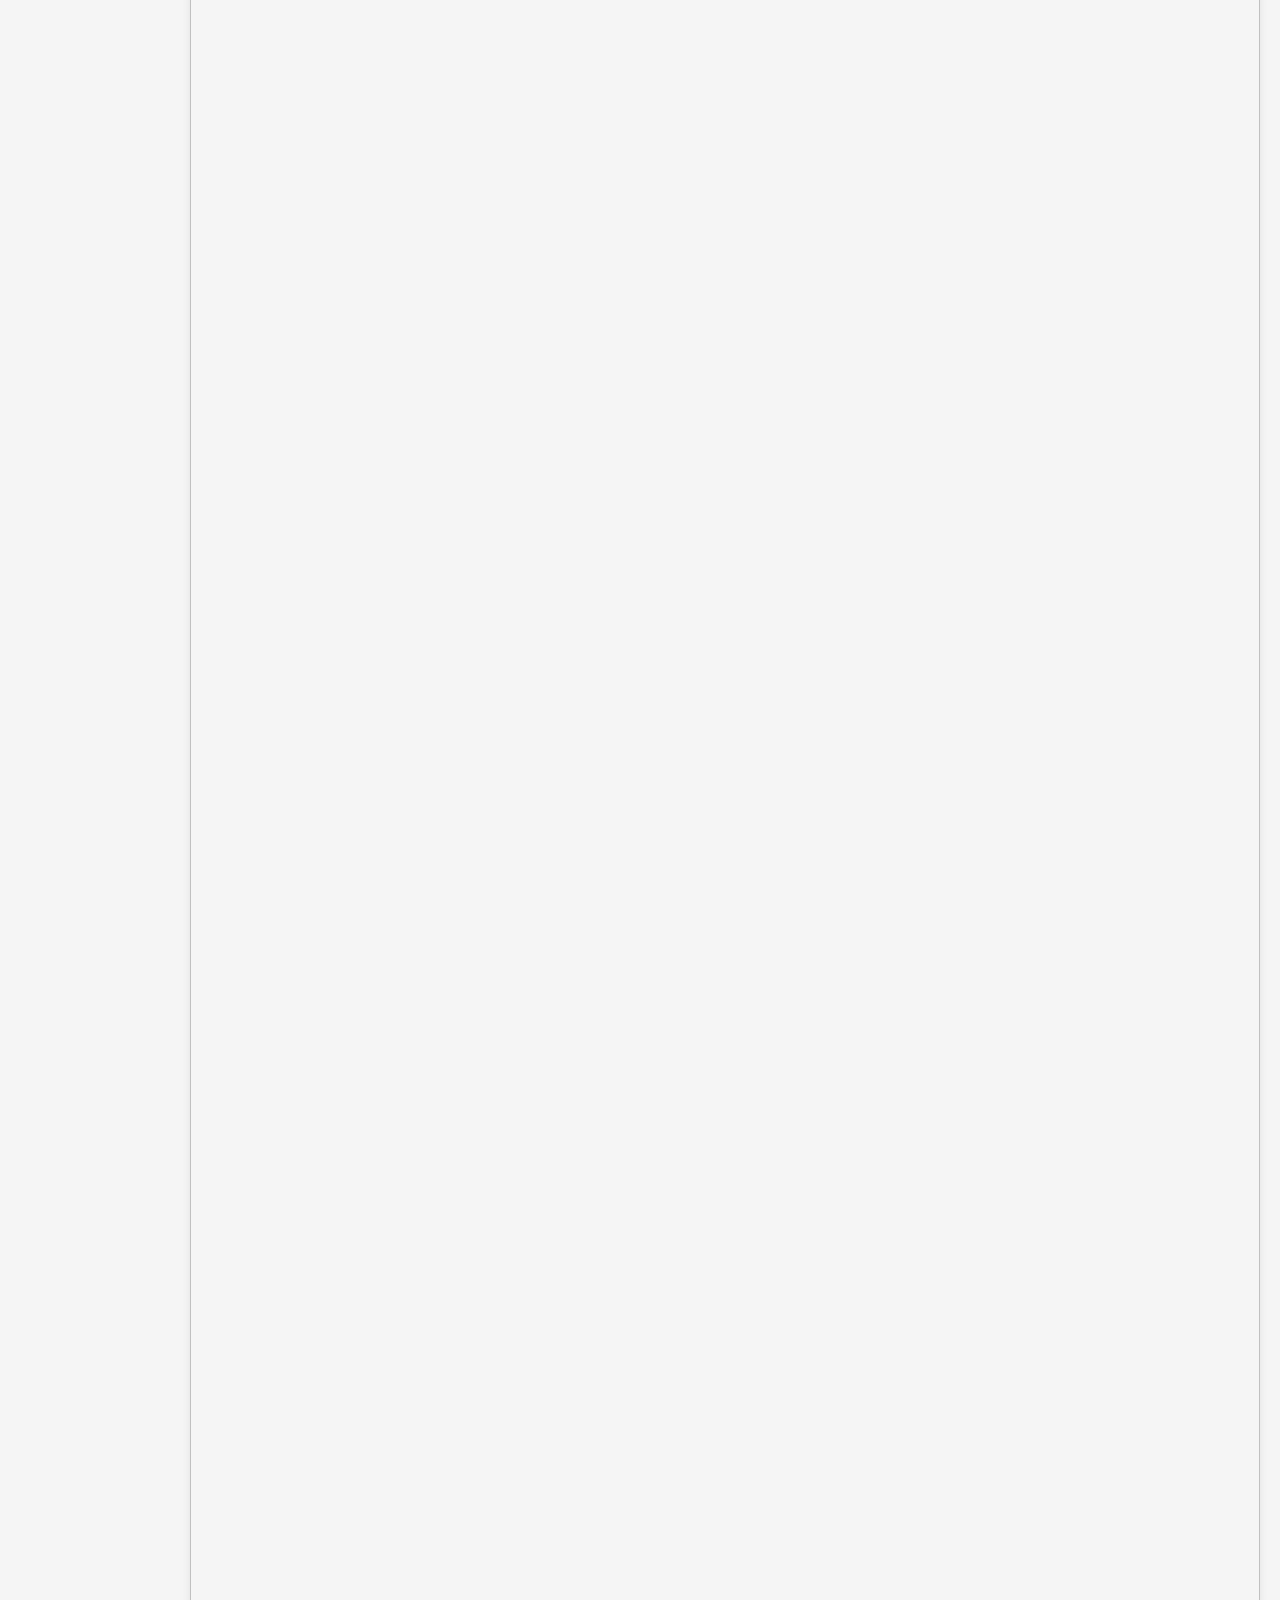
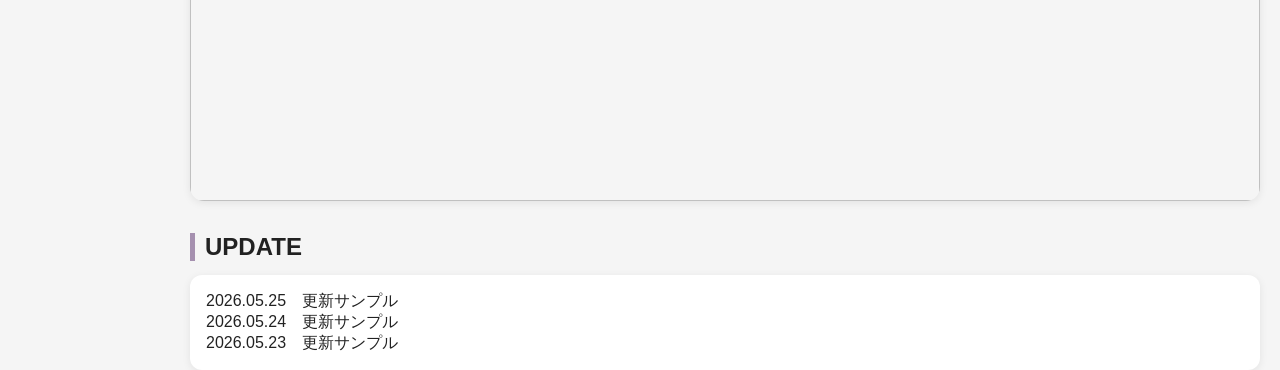
==== commit d1bc25d2: "Add files via upload" ====
--- a/index.html
+++ b/index.html
@@ -1,9 +1,13 @@
-<!DOCTYPE html>
-<html lang="ja">
 <head>
 <meta charset="utf-8">
 <meta name="viewport" content="width=device-width,initial-scale=1">
+
 <title>No's Archive</title>
+
+<meta name="robots" content="noindex,nofollow,noarchive,nosnippet">
+<meta name="googlebot" content="noindex,nofollow,noarchive">
+<meta name="bingbot" content="noindex,nofollow,noarchive">
+
 <link rel="stylesheet" href="css/style.css">
 </head>
 <body>
@@ -72,49 +76,27 @@
 
 <img
 id="heroImage"
-src="images/banner/door_s.png"
+src="comic/oyakami/oyakami_s.png"
 alt="Top Banner">
 
 </a>
 
-<div class="hero-dots">
-
-<span class="dot active" onclick="showBanner(0)"></span>
-<span class="dot" onclick="showBanner(1)"></span>
-<span class="dot" onclick="showBanner(2)"></span>
-<span class="dot" onclick="showBanner(3)"></span>
-<span class="dot" onclick="showBanner(4)"></span>
-
-</div>
-
-</section>
-
-<section id="new" class="section">
-<h2>NEW ARRIVALS</h2>
-
-<div class="grid">
-
-<a class="card" href="comic/oyakami/oyakami_p.html">
-<img src="comic/oyakami/oyakami_p.png">
-<div class="info">
-<div class="title">背いて、隠して、知らないで</div>
-<div class="tags"><span>#漫画</span><span>#R18</span></div>
-<div class="page">31P</div>
-<div class="desc">一晩だけのお願いとひみつの恋の話</div>
-</div>
-</a>
-
-<a class="card" href="novel/kaikou_p.html">
-<img src="novel/kaikou/kaikou_p.png">
-<div class="info">
-<div class="title">回逅、延縁</div>
-<div class="tags"><span>#小説</span><span>#新作</span></div>
-<div class="page">21P</div>
-<div class="desc">天使と教祖の話</div>
-</div>
-</a>
-
-</div>
+<div class="hero-thumbs">
+
+<div class="thumb active" onclick="showBanner(0)">
+  <img src="comic/oyakami/oyakami_s.png">
+</div>
+
+<div class="thumb" onclick="showBanner(1)">
+  <img src="comic/oyakami/oyakami_s.png">
+</div>
+
+<div class="thumb" onclick="showBanner(2)">
+  <img src="comic/sirius/sirius_s.png">
+</div>
+
+</div>
+
 </section>
 
 <section id="comic" class="section">
@@ -131,7 +113,7 @@
 </div>
 </a>
 
-<a class="card" href="comic/oyakami/somukaku_p.html">
+<a class="card" href="comic/somukaku/somukaku_p.html">
 <img src="comic/somukaku/somukaku_p.png">
 <div class="info">
 <div class="title">背いて、隠して、知らないで</div>
@@ -153,8 +135,9 @@
 </div>
 </a>
 
-<a class="card" href="comic/somukaku/oyakami_p.html">
-<img src="comic/oyamkami/oyakami_p.png">
+<a class="card" href="comic/oyakami/oyakami_p.html">
+
+<img src="comic/oyakami/oyakami_p.png">
 <div class="info">
 <div class="title">おやすみ、かみさま おはよう、あなた</div>
 <div class="tags">
@@ -175,7 +158,7 @@
 </div>
 </a>
 
-<a class="card" href="comic/3syoku_p.html">
+<a class="card" href="comic/3syoku/3syoku_p.html">
 <img src="comic/3syoku/3syoku_p.png">
 <div class="info">
 <div class="title">三食昼寝、神社付き　対価は人生1周分！！</div>
@@ -202,7 +185,7 @@
 <h2>NOVEL</h2>
 <div class="grid">
 
-<a class="card" href="novel/kaikou_p.html">
+<a class="card" href="novel/kaikou/kaikou_p.html">
 <img src="novel/kaikou/kaikou_p.png">
 <div class="info">
 <div class="title">回逅、延縁</div>
@@ -212,7 +195,7 @@
 </div>
 </a>
 
-<a class="card" href="novel/yurikago_p.html">
+<a class="card" href="novel/yurikago/yurikago_p.html">
 <img src="novel/yurikago/yurikago_p.png">
 <div class="info">
 <div class="title">魂のゆりかご</div>
@@ -222,7 +205,7 @@
 </div>
 </a>
 
-<a class="card" href="novel/kyoumi_p.html">
+<a class="card" href="novel/kyoumi/kyoumi_p.html">
 <img src="novel/kyoumi/kyoumi_p.png">
 <div class="info">
 <div class="title">興味愛抱</div>
@@ -232,7 +215,7 @@
 </div>
 </a>
 
-<a class="card" href="novel/daydream_p.html">
+<a class="card" href="novel/daydream/daydream_p.html">
 <img src="novel/daydream/daydream_p.png">
 <div class="info">
 <div class="title">Daydream After</div>
@@ -242,7 +225,7 @@
 </div>
 </a>
 
-<a class="card" href="novel/moon_p.html">
+<a class="card" href="novel/moon/moon_p.html">
 <img src="novel/moon/moon_p.png">
 <div class="info">
 <div class="title">満月の夜に</div>
@@ -252,7 +235,7 @@
 </div>
 </a>
 
-<a class="card" href="novel/lycan_p.html">
+<a class="card" href="novel/lycan/lycan_p.html">
 <img src="novel/lycan/lycan_p.png">
 <div class="info">
 <div class="title">LYCANTHROPE</div>
@@ -262,7 +245,7 @@
 </div>
 </a>
 
-<a class="card" href="novel/kurenai_p.html">
+<a class="card" href="novel/kurenai/kurenai_p.html">
 <img src="novel/kurenai/kurenai_p.png">
 <div class="info">
 <div class="title">紅、咲きて</div>
@@ -275,23 +258,27 @@
 </div>
 </section>
 
-<section id="illust" class="section">
-<h2>ILLUSTRATION</h2>
+<div class="banner-row">
+
+<section id="illust" class="section mini-section">
+<h2>PICT.</h2>
 
 <a href="illust/archive_room.html" class="banner-link">
-<img src="images/banner/illust_banner.webp" alt="Illustration">
-</a>
-
-</section>
-
-<section id="mmd" class="section">
+<img src="images/banner/illust_banner.png" alt="Illustration">
+</a>
+
+</section>
+
+<section id="mmd" class="section mini-section">
 <h2>MMD</h2>
 
 <a href="mmd.html" class="banner-link">
-<img src="images/banner/mmd_banner.webp" alt="MMD">
-</a>
-
-</section>
+<img src="images/banner/mmd_banner.png" alt="MMD">
+</a>
+
+</section>
+
+</div>
 
 <section id="update" class="section">
 <h2>UPDATE</h2>
@@ -312,30 +299,31 @@
 const banners=[
 
 {
-img:"images/banner/biteme_s.png",
+img:"comic/biteme/biteme_s.png",
 link:"comic/biteme/biteme_p.html"
 },
 
 {
-img:"images/banner/oyakami_s.png",
+img:"comic/oyakami/oyakami_s.png",
 link:"comic/oyakami/oyakami_p.html"
 },
 
 {
-img:"images/banner/sirius_s.png",
+img:"comic/sirius/sirius_s.png",
 link:"comic/sirius/sirius_p.html"
 },
 
 {
-img:"images/banner/somukaku_s.png",
+img:"comic/somukaku/somukaku_s.png",
 link:"comic/somukaku/somukaku_p.html"
 },
 
 {
-img:"images/banner/tugehana_s.png",
+img:"comic/tugehana/tugehana_s.png",
 link:"comic/tugehana/tugehana_p.html"
 }
 
+
 ];
 
 let current=0;
@@ -350,10 +338,10 @@
 document.getElementById("heroLink").href=
 banners[index].link;
 
-document.querySelectorAll(".dot")
-.forEach(dot=>dot.classList.remove("active"));
-
-document.querySelectorAll(".dot")[index]
+document.querySelectorAll(".thumb")
+.forEach(x=>x.classList.remove("active"));
+
+document.querySelectorAll(".thumb")[index]
 .classList.add("active");
 
 }
@@ -373,4 +361,4 @@
 </script>
 
 </body>
-</html>
+</html>
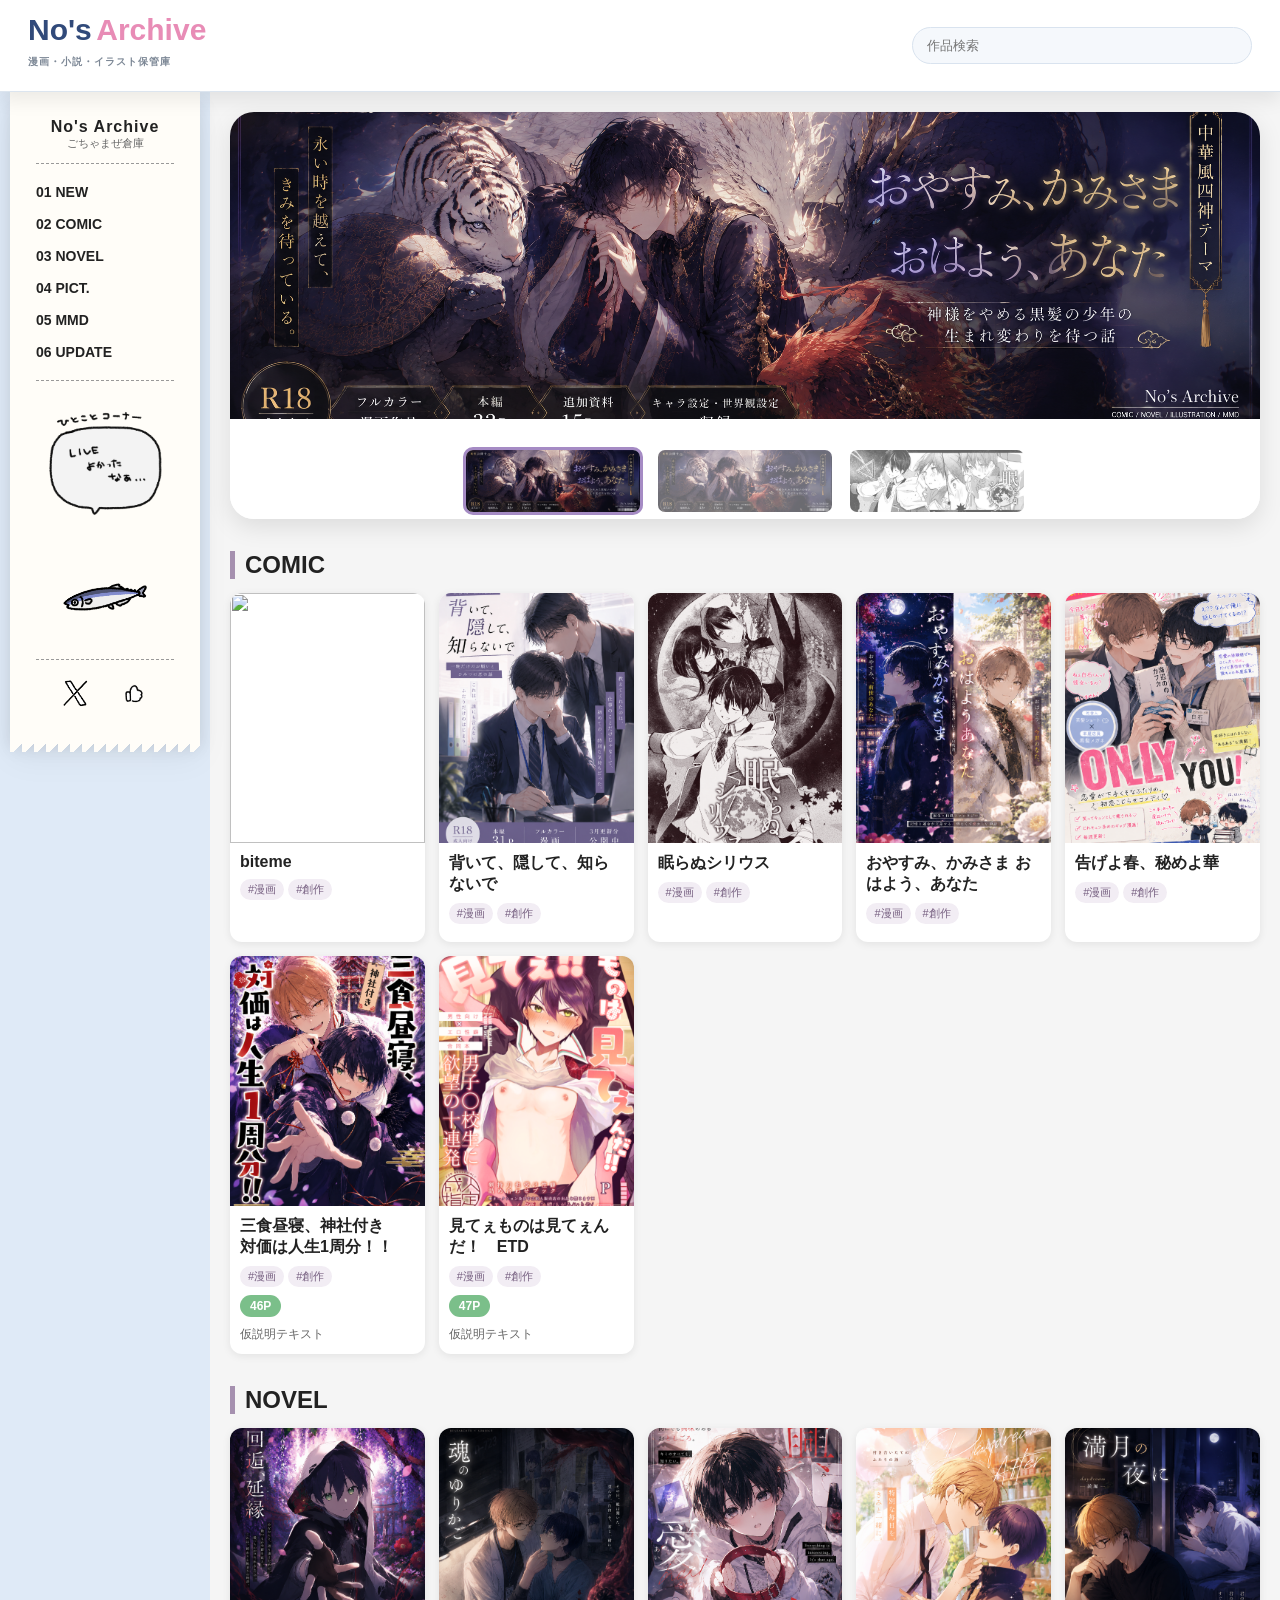
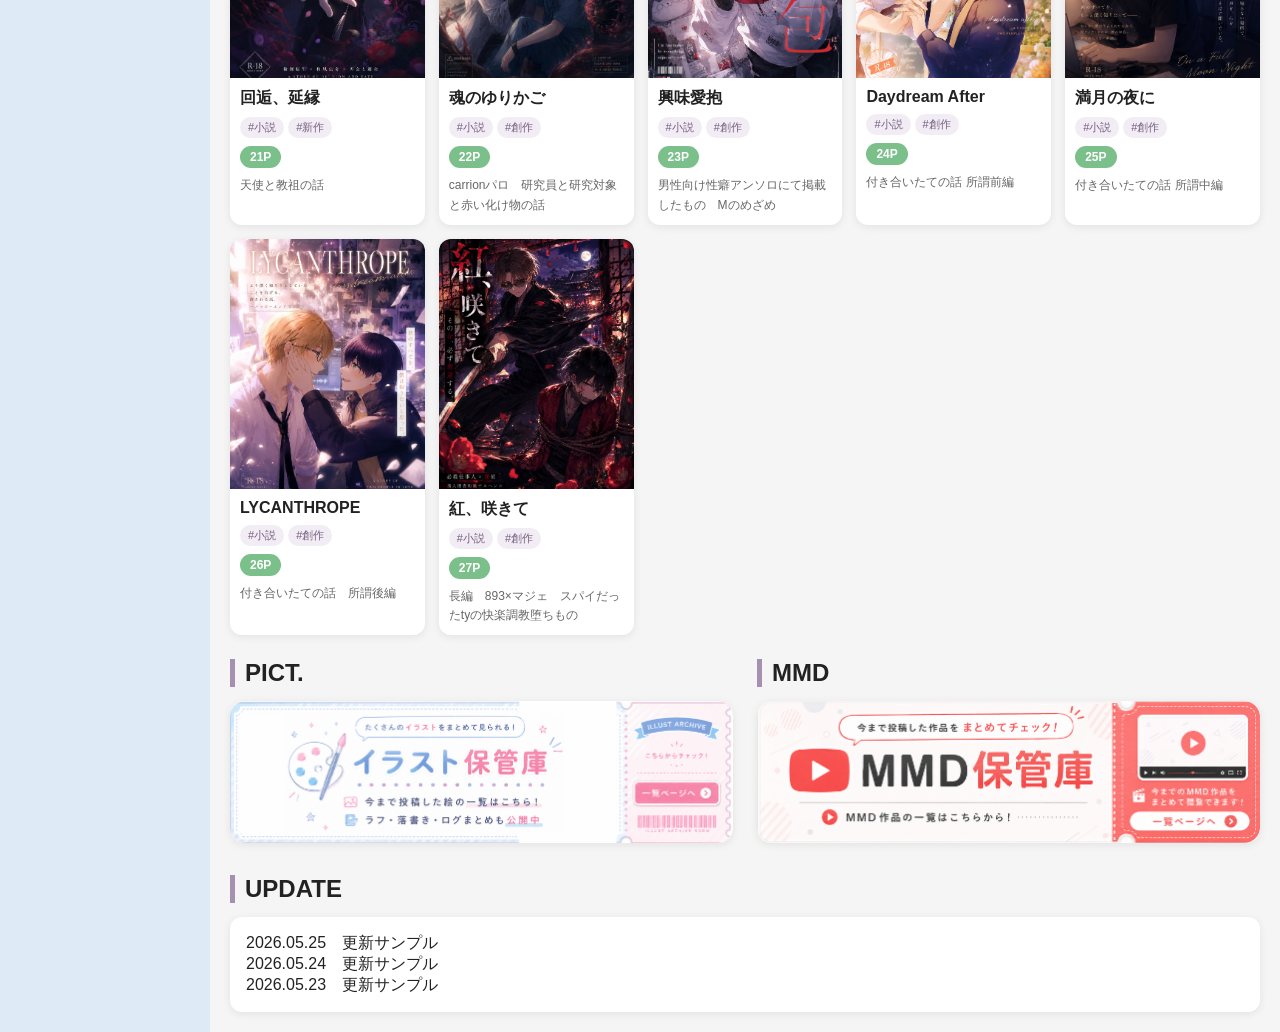
==== commit fed315eb: "Update index.html" ====
--- a/index.html
+++ b/index.html
@@ -33,8 +33,8 @@
 
   <div class="receipt">
 
-    <div class="rtitle">RECEIPT #0001</div>
-    <div class="small">WELCOME</div>
+    <div class="rtitle">No's Archive</div>
+    <div class="small">ごちゃまぜ倉庫</div>
 
     <div class="line"></div>
 
@@ -168,7 +168,7 @@
 </div>
 </a>
 
-<a class="card" href="comic/etd_p.html">
+<a class="card" href="comic/etd/etd_p.html">
 <img src="comic/etd/etd_p.png">
 <div class="info">
 <div class="title">見てぇものは見てぇんだ！　ETD</div>
@@ -361,4 +361,4 @@
 </script>
 
 </body>
-</html>+</html>
--- a/css/style.css
+++ b/css/style.css
@@ -97,15 +97,15 @@
 
 .main{
   flex:1;
+  min-width:0;
   padding:20px;
 }
 
 /* Sidebar */
 
 .sidebar{
-  width:170px;
+  width:210px;
   background:var(--sidebar);
-
   padding:0 10px 20px;
 }
 
@@ -136,7 +136,7 @@
 
   background:var(--paper);
 
-  padding:22px;
+  padding:26px;
 
   margin:0;          /* ←重要 */
 
@@ -272,7 +272,23 @@
 flex-direction:column;
 gap:12px;
 }
-
+.purchase-card{
+
+background:#fff;
+
+border:1px solid #d9d9d9;
+
+border-radius:12px;
+
+padding:16px;
+
+display:flex;
+
+flex-direction:column;
+
+gap:12px;
+
+}
 .price-box,
 .spec-box{
 background:#fff;
@@ -288,18 +304,89 @@
 }
 
 .coupon-box{
-background:#fff1f1;
-border:1px solid #ffd2d2;
+
+margin-top:10px;
+
 padding:14px;
-border-radius:12px;
-}
-
+
+background:#fff6f8;
+
+border:1px solid #ffc7d8;
+
+border-radius:8px;
+
+text-align:center;
+
+}
+.coupon-title{
+
+font-size:13px;
+
+font-weight:700;
+
+margin-bottom:10px;
+
+color:#444;
+
+}
+.coupon-note{
+
+font-size:12px;
+
+color:#666;
+
+line-height:1.4;
+
+margin-top:6px;
+
+}
 .coupon-price{
 font-size:34px;
 font-weight:800;
 color:#d72d2d;
 }
-
+.fake-sale{
+
+display:inline-block;
+
+background:#d91c1c;
+
+color:#fff;
+
+font-size:11px;
+
+font-weight:700;
+
+padding:3px 8px;
+
+border-radius:3px;
+
+margin-bottom:10px;
+
+}
+.read-btn,
+.basket-btn,
+.fav-btn{
+
+display:block;
+
+width:100%;
+
+padding:14px 0;
+
+font-size:18px;
+
+font-weight:700;
+
+text-align:center;
+
+text-decoration:none;
+
+border-radius:6px;
+
+box-sizing:border-box;
+
+}
 .coupon-btn{
 width:100%;
 margin-top:10px;
@@ -311,31 +398,50 @@
 }
 
 .read-btn{
-padding:16px;
+
+background:linear-gradient(
+180deg,
+#8fd7ff,
+#6bbcff
+);
+
+}
+
+.basket-btn{
+
+background:#b8e8ff;
+
+color:#2d6d94;
+
 border:none;
+
 border-radius:10px;
-background:#ff8b2f;
-color:#fff;
-font-size:22px;
+
 font-weight:700;
-cursor:pointer;
-}
-
-.basket-btn{
-padding:14px;
-border:none;
+
+}
+.fav-btn{
+
+background:#ffd8e9;
+
+color:#d54f86;
+
+border:1px solid #ffb8d3;
+
 border-radius:10px;
-background:#f5d04f;
+
 font-weight:700;
-cursor:pointer;
-}
-
-.fav-btn{
-padding:12px;
-border:1px solid #ccc;
-border-radius:10px;
-background:#fff;
-cursor:pointer;
+
+}
+
+.read-btn:hover,
+.basket-btn:hover,
+.fav-btn:hover{
+
+transform:translateY(-2px);
+
+opacity:.95;
+
 }
 
 @media(max-width:1100px){
@@ -345,7 +451,59 @@
 }
 
 }
-
+.hero-thumbs{
+
+display:flex;
+
+justify-content:center;
+
+gap:12px;
+
+margin-top:14px;
+
+padding-bottom:4px;
+
+flex-wrap:wrap;
+
+}
+
+.thumb{
+  width:180px;
+  height:68px;
+  flex:none;
+  cursor:pointer;
+  overflow:hidden;
+  border-radius:10px;
+  border:3px solid transparent;
+  opacity:.6;
+  transition:.2s;
+}
+
+.thumb.active{
+  opacity:1;
+  border-color:#a58bc4;
+}
+
+.thumb img{
+  width:100%;
+  height:100%;
+  object-fit:cover;
+  display:block;
+}
+
+.thumb:hover{
+
+opacity:1;
+
+}
+
+.thumb.active{
+
+opacity:1;
+
+border-color:#a58bc4;
+
+}
 /* Sections */
 
 .section{
@@ -428,6 +586,41 @@
   line-height:1.6;
   color:#666;
 }
+.cover{
+width:240px;
+}
+
+.cover img{
+width:100%;
+height:auto;
+display:block;
+border-radius:12px;
+}
+
+.work-main{
+min-width:0;
+}
+
+.badge{
+display:inline-block;
+padding:4px 10px;
+border-radius:999px;
+background:#ff7b7b;
+color:#fff;
+font-size:12px;
+font-weight:700;
+margin-bottom:10px;
+}
+
+.catch{
+margin:10px 0 16px;
+color:#666;
+}
+
+.summary{
+line-height:1.8;
+margin-top:18px;
+}
 
 /* Banner Links */
 
@@ -475,139 +668,596 @@
     height:220px;
   }
 }
-/* MMD */
-
-.container{
+
+.hero-slider{
+
+background:#fff;
+
+border-radius:24px;
+
+overflow:hidden;
+
+box-shadow:
+0 8px 24px rgba(0,0,0,.10);
+
+}
+
+#heroImage{
+
 width:100%;
-max-width:none;
-margin:0;
-padding:0;
-}
-
-.player{
-background:#000;
+
+height:clamp(180px,24vw,340px);
+
+object-fit:cover;
+
+display:block;
+
+}
+
+.hero-thumbs{
+
+display:flex;
+
+justify-content:center;
+
+gap:12px;
+
+padding:14px 0 4px;
+
+background:#fff;
+
+flex-wrap:wrap;
+
+}
+.hero-dots{
+
+display:flex;
+
+justify-content:center;
+
+gap:10px;
+
+margin-top:14px;
+}
+
+.dot{
+
+width:12px;
+height:12px;
+
+border-radius:50%;
+
+background:#c8c8c8;
+
+cursor:pointer;
+}
+
+.dot.active{
+
+background:#7d5fa6;
+}
+.banner-row{
+
+display:grid;
+
+grid-template-columns:1fr 1fr;
+
+gap:24px;
+
+margin-top:24px;
+
+}
+
+.mini-section{
+
+margin-top:0;
+
+}
+
+.banner-link{
+
+display:block;
+
+}
+
+.banner-link img{
+
+width:100%;
+
+display:block;
+
 border-radius:16px;
+
+transition:.25s;
+
+}
+
+.banner-link:hover img{
+
+transform:translateY(-4px);
+
+box-shadow:0 8px 20px rgba(0,0,0,.08);
+
+}
+.work-banner{
+margin-bottom:24px;
+}
+
+
+.work-banner{
+
 overflow:hidden;
+
+border-radius:24px;
+
+background:#fff;
+
+box-shadow:
+0 8px 24px rgba(0,0,0,.10);
+
+margin-bottom:24px;
+
+}
+
+.work-banner img{
+
+width:100%;
+
+height:clamp(180px,24vw,340px);
+
+object-fit:cover;
+
+display:block;
+
+}
+/* 通常価格 */
+
+.old-price{
+
+color:#999;
+
+text-decoration:line-through;
+
+font-weight:700;
+
+}
+
+/* セール価格 */
+
+.sale-price{
+  font-size:24px;
+  font-weight:900;
+  line-height:1;
+  color:#d91c1c;
+}
+
+/* クーポン価格 */
+
+.coupon-price{
+  font-size:34px;
+  font-weight:900;
+  line-height:1;
+  color:#d91c1c;
+}
+
+.sale-price,
+.coupon-price{
+
+display:flex;
+
+justify-content:center;
+
+align-items:flex-start;
+
+gap:2px;
+
+}
+
+.price-row{
+  display:flex;
+  justify-content:space-between;
+  align-items:flex-end;
+  margin:8px 0;
+}
+.sample-grid{
+
+display:grid;
+
+grid-template-columns:
+repeat(2,minmax(0,1fr));
+
+gap:20px;
+
+margin-top:20px;
+
+}
+
+.sample-grid a{
+
+display:block;
+
+text-decoration:none;
+
+}
+
+.sample-grid img{
+
+width:100%;
+
+display:block;
+
+border-radius:10px;
+
+border:1px solid #ddd;
+
+transition:.2s;
+
+}
+
+.sample-grid img:hover{
+
+transform:translateY(-2px);
+
+box-shadow:0 4px 12px rgba(0,0,0,.12);
+
+}
+/* ======================================
+   MMD
+====================================== */
+
+.mmd-page{
+
+max-width:1200px;
+margin:auto;
+
+}
+
+.mmd-player{
+
+width:100%;
+height:500px;
+
+background:#111;
+
+border-radius:16px;
+
+overflow:hidden;
+
 position:relative;
-aspect-ratio:16/9;
-cursor:pointer;
-}
-
-.player img{
+
+display:flex;
+align-items:center;
+justify-content:center;
+
+margin-bottom:20px;
+
+}
+
+.mmd-player img{
+
 width:100%;
 height:100%;
+
+object-fit:contain;
+
+display:block;
+
+}
+
+#playerEmpty{
+
+position:absolute;
+
+color:#fff;
+
+font-size:24px;
+
+letter-spacing:.1em;
+
+}
+
+.mmd-info{
+
+background:#fff;
+
+padding:20px;
+
+border-radius:16px;
+
+margin-bottom:20px;
+
+}
+
+.mmd-info h2{
+
+font-size:32px;
+
+margin-bottom:10px;
+
+}
+
+.youtube-btn{
+
+display:inline-block;
+
+margin-top:10px;
+
+padding:12px 20px;
+
+background:#ff5f92;
+
+color:#fff;
+
+text-decoration:none;
+
+border-radius:10px;
+
+font-weight:bold;
+
+}
+
+.mmd-grid{
+
+display:grid;
+
+grid-template-columns:
+repeat(auto-fill,minmax(260px,1fr));
+
+gap:20px;
+
+}
+
+.mmd-card{
+
+background:#fff;
+
+border-radius:12px;
+
+overflow:hidden;
+
+cursor:pointer;
+
+box-shadow:
+0 2px 8px rgba(0,0,0,.08);
+
+transition:.2s;
+
+}
+
+.mmd-card:hover{
+
+transform:
+translateY(-4px);
+
+}
+
+.mmd-card img{
+
+width:100%;
+height:160px;
+
 object-fit:cover;
+
 display:block;
-}
-
-.play{
-position:absolute;
-left:50%;
-top:50%;
-transform:translate(-50%,-50%);
-font-size:90px;
-color:white;
-pointer-events:none;
-}
-
-.info{
-background:white;
-margin-top:18px;
-padding:20px;
-border-radius:16px;
+
+}
+
+.mmd-card div{
+
+padding:12px;
+
+font-weight:bold;
+
+}
+
+@media(max-width:900px){
+
+.mmd-player{
+
+height:300px;
+
+}
+
+.mmd-grid{
+
+grid-template-columns:
+repeat(2,1fr);
+
+}
+}
+
+/* ======================================
+   Shorts
+====================================== */
+
+.shorts-grid{
+
+display:grid;
+
+grid-template-columns:
+repeat(auto-fill,minmax(170px,1fr));
+
+gap:18px;
+
+}
+
+.short-card{
+
+background:#fff;
+
+border-radius:14px;
+
+overflow:hidden;
+
+cursor:pointer;
+
 box-shadow:
-0 4px 12px rgba(0,0,0,.08);
-}
-
-.tabs{
+0 2px 8px rgba(0,0,0,.08);
+
+transition:.2s;
+
+}
+
+.short-card:hover{
+
+transform:
+translateY(-4px);
+
+}
+
+.short-card img{
+
+width:100%;
+
+aspect-ratio:9/16;
+
+object-fit:cover;
+
+display:block;
+
+}
+
+.short-card div{
+
+padding:10px;
+
+font-size:14px;
+
+font-weight:700;
+
+}
+
+.mmd-tabs{
+
 display:flex;
+
 gap:10px;
-margin-top:24px;
-}
-
-.tab{
+
+margin-bottom:20px;
+
+}
+
+.mmd-tab{
+
 border:none;
-padding:12px 18px;
-background:white;
-border-radius:10px;
+
+padding:10px 18px;
+
+border-radius:999px;
+
+background:#e5e5e5;
+
 cursor:pointer;
+
 font-weight:bold;
-}
-
-.tab.active{
-background:var(--purple);
-color:white;
-}
-
-.panel{
-margin-top:20px;
-}
-
-.thumb{
-background:white;
-border-radius:12px;
-overflow:hidden;
+
+}
+
+.mmd-tab.active{
+
+background:#8ec5ff;
+
+color:#fff;
+
+}
+
+.hidden{
+
+display:none;
+
+}
+/* ======================================
+   Comic Viewer FINAL
+====================================== */
+
+#viewer{
+
+max-width:1600px !important;
+
+margin:auto !important;
+
+padding:20px !important;
+
+display:grid !important;
+
+grid-template-columns:
+1fr 1fr !important;
+
+gap:24px !important;
+
+direction:rtl !important;
+
+align-items:start !important;
+
+}
+
+.comic-page{
+
+width:100% !important;
+
+display:block !important;
+
+background:#fff !important;
+
+border-radius:8px !important;
+
+box-shadow:
+0 2px 12px rgba(0,0,0,.15) !important;
+
+}
+
+/* スマホ */
+
+@media(max-width:900px){
+
+#viewer{
+
+grid-template-columns:
+1fr !important;
+
+}
+
+}
+
+.bottom-bar{
+
+position:fixed;
+
+bottom:0;
+left:0;
+right:0;
+
+height:60px;
+
+background:#000;
+
+display:flex;
+
+justify-content:center;
+align-items:center;
+gap:30px;
+
+color:#fff;
+
+z-index:100;
+
+}
+
+.bottom-bar button{
+
+padding:10px 18px;
+
+border:none;
+
+border-radius:999px;
+
+background:#ff7bac;
+
+color:#fff;
+
+font-weight:bold;
+
 cursor:pointer;
-transition:.2s;
-}
-
-.thumb:hover{
-transform:translateY(-3px);
-}
-
-.hidden{
-display:none;
-}
-.player-title{
-font-family:'Dela Gothic One',sans-serif;
-font-size:32px;
-margin-bottom:12px;
-}
-.hero-slider{
-
-position:relative;
-
-margin-bottom:28px;
-}
-
-.hero-slider img{
-
-width:100%;
-
-display:block;
-
-border-radius:18px;
-
-box-shadow:
-0 8px 24px rgba(0,0,0,.12);
-
-transition:opacity .4s;
-}
-
-.hero-dots{
-
-display:flex;
-
-justify-content:center;
-
-gap:10px;
-
-margin-top:14px;
-}
-
-.dot{
-
-width:12px;
-height:12px;
-
-border-radius:50%;
-
-background:#c8c8c8;
-
-cursor:pointer;
-}
-
-.dot.active{
-
-background:#7d5fa6;
-}
+
+}
+
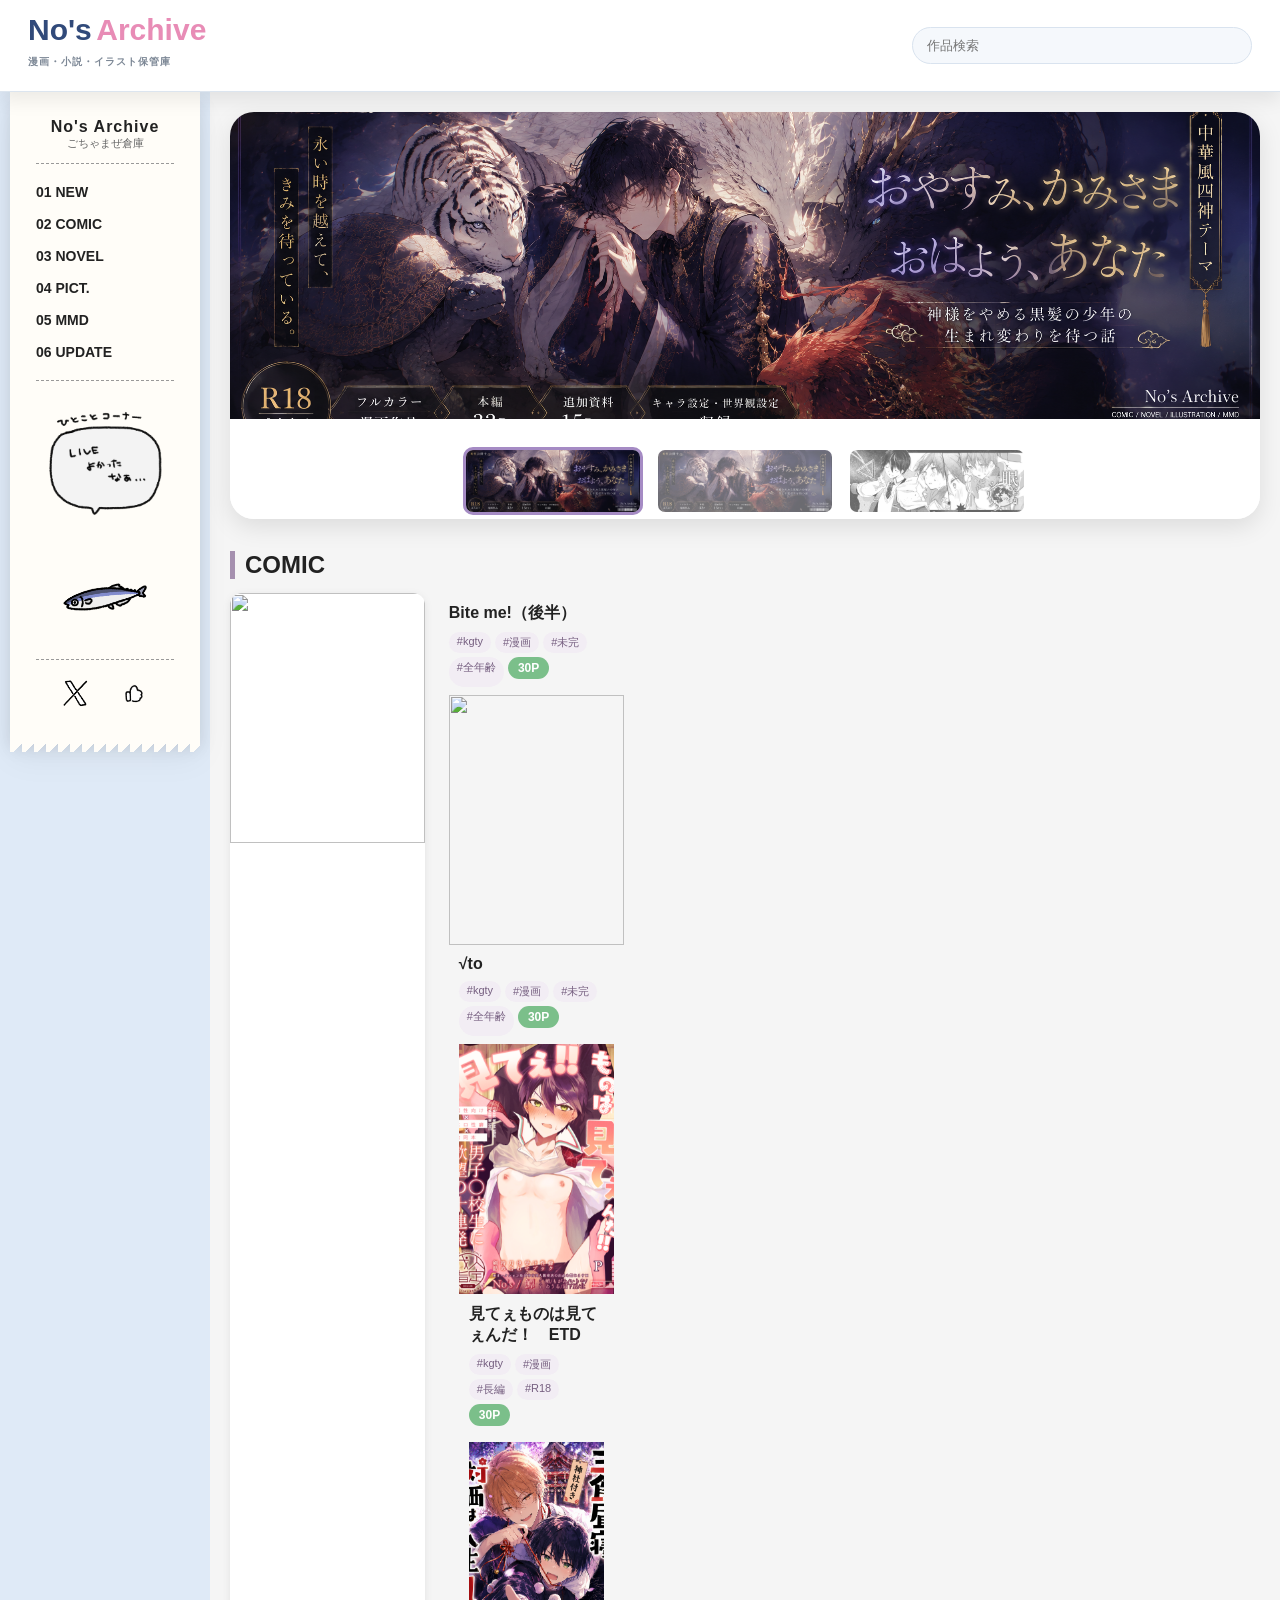
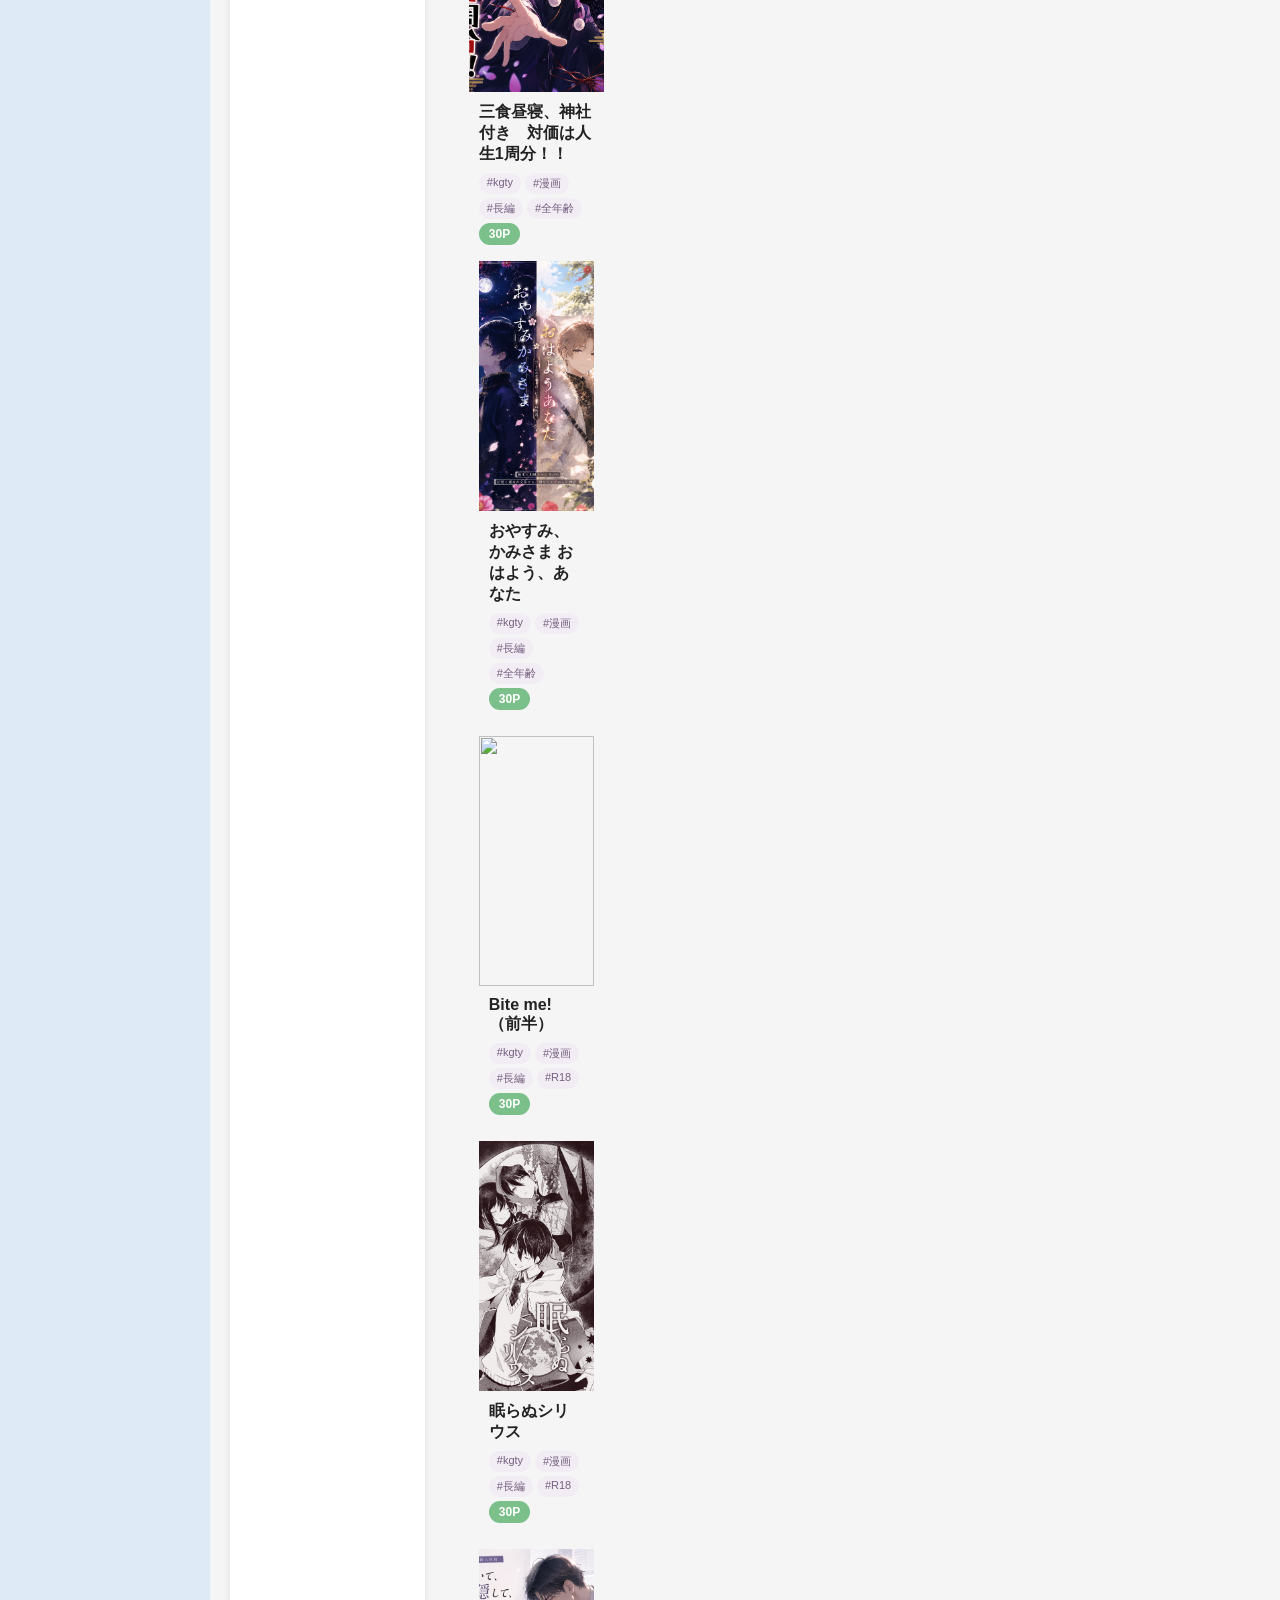
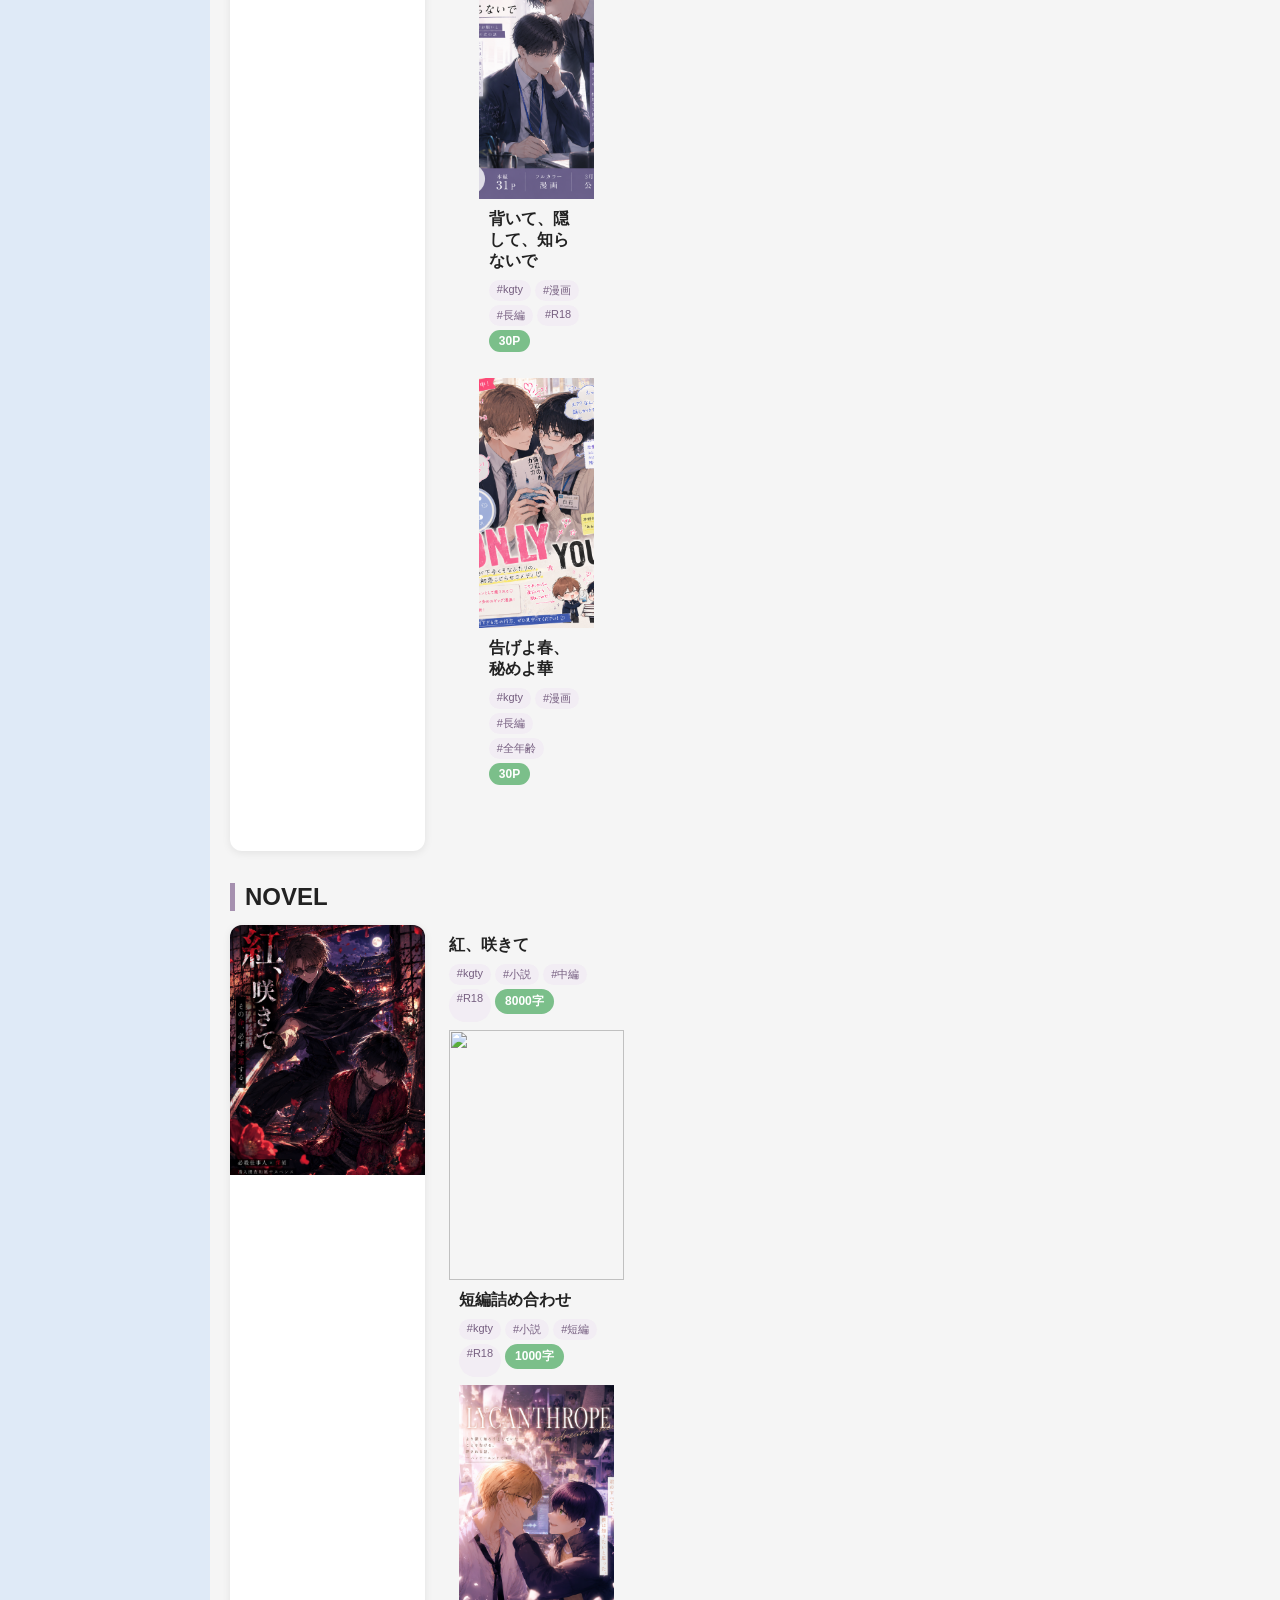
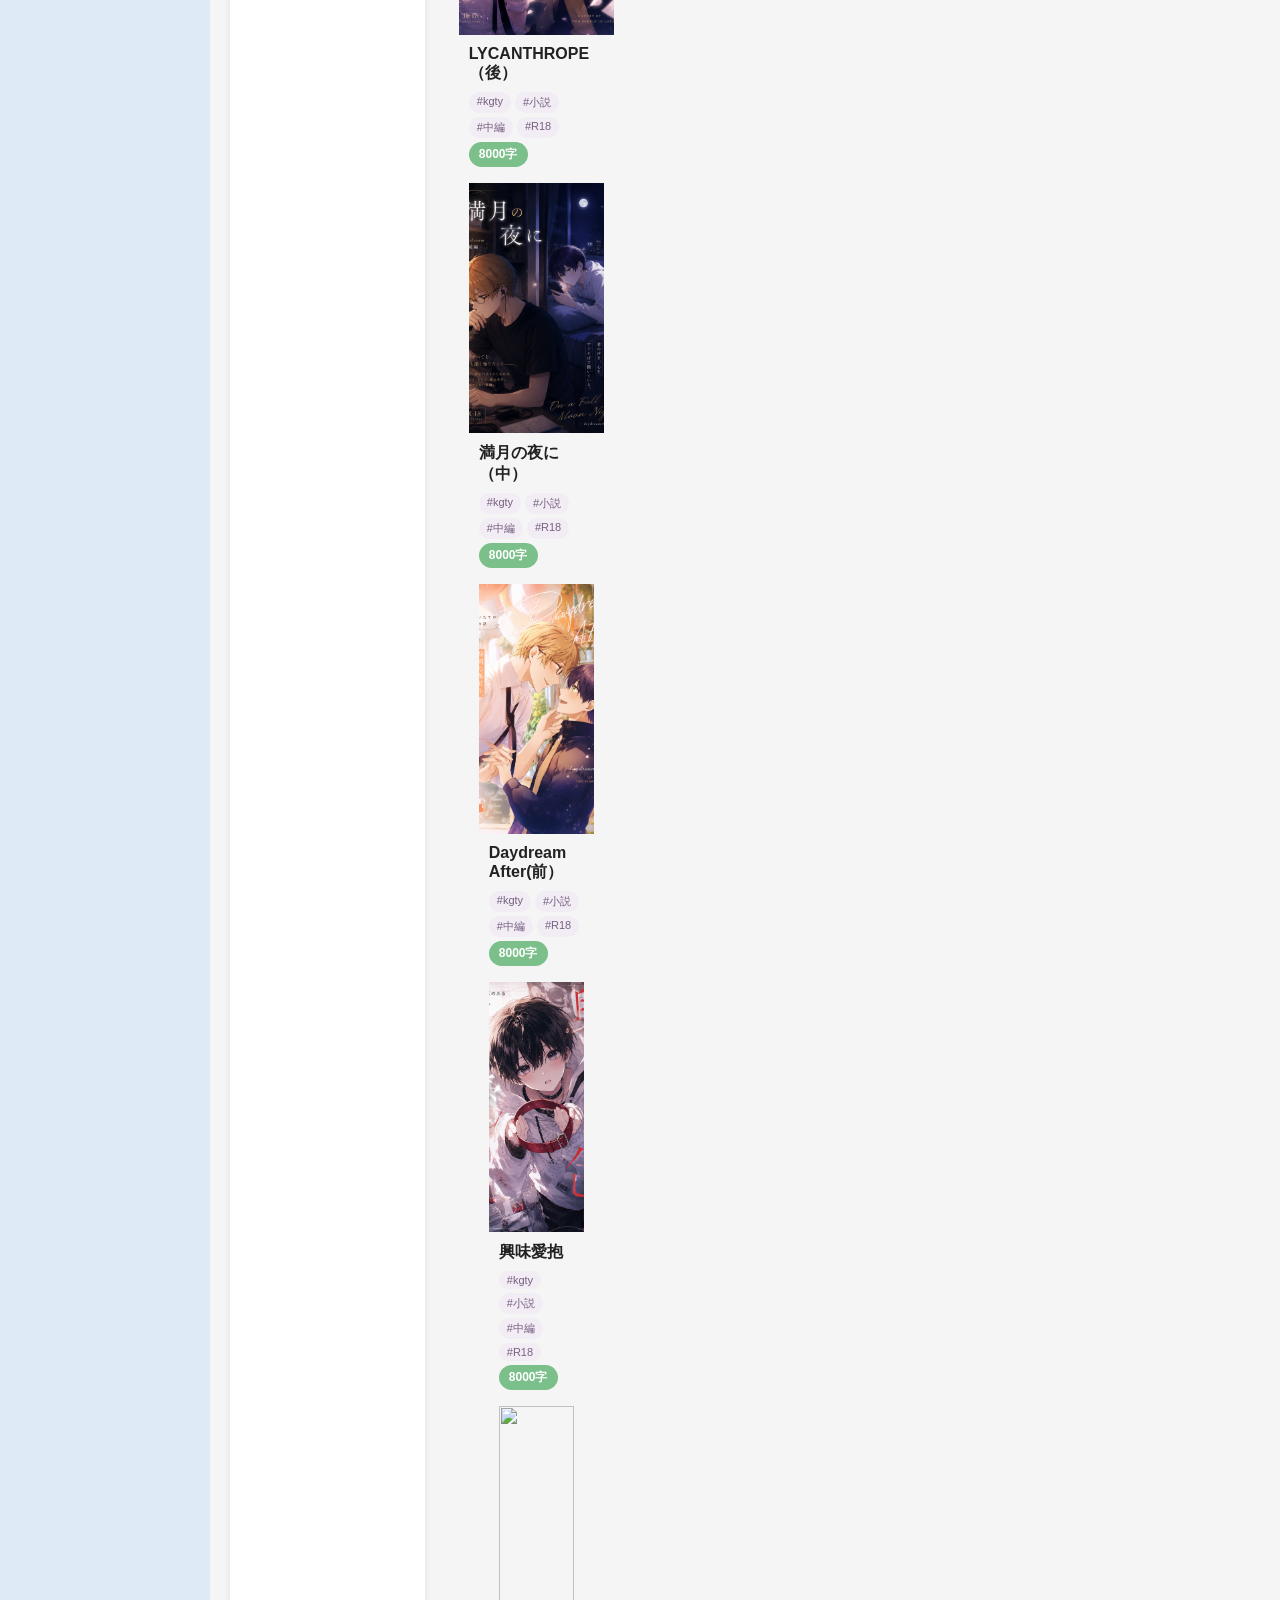
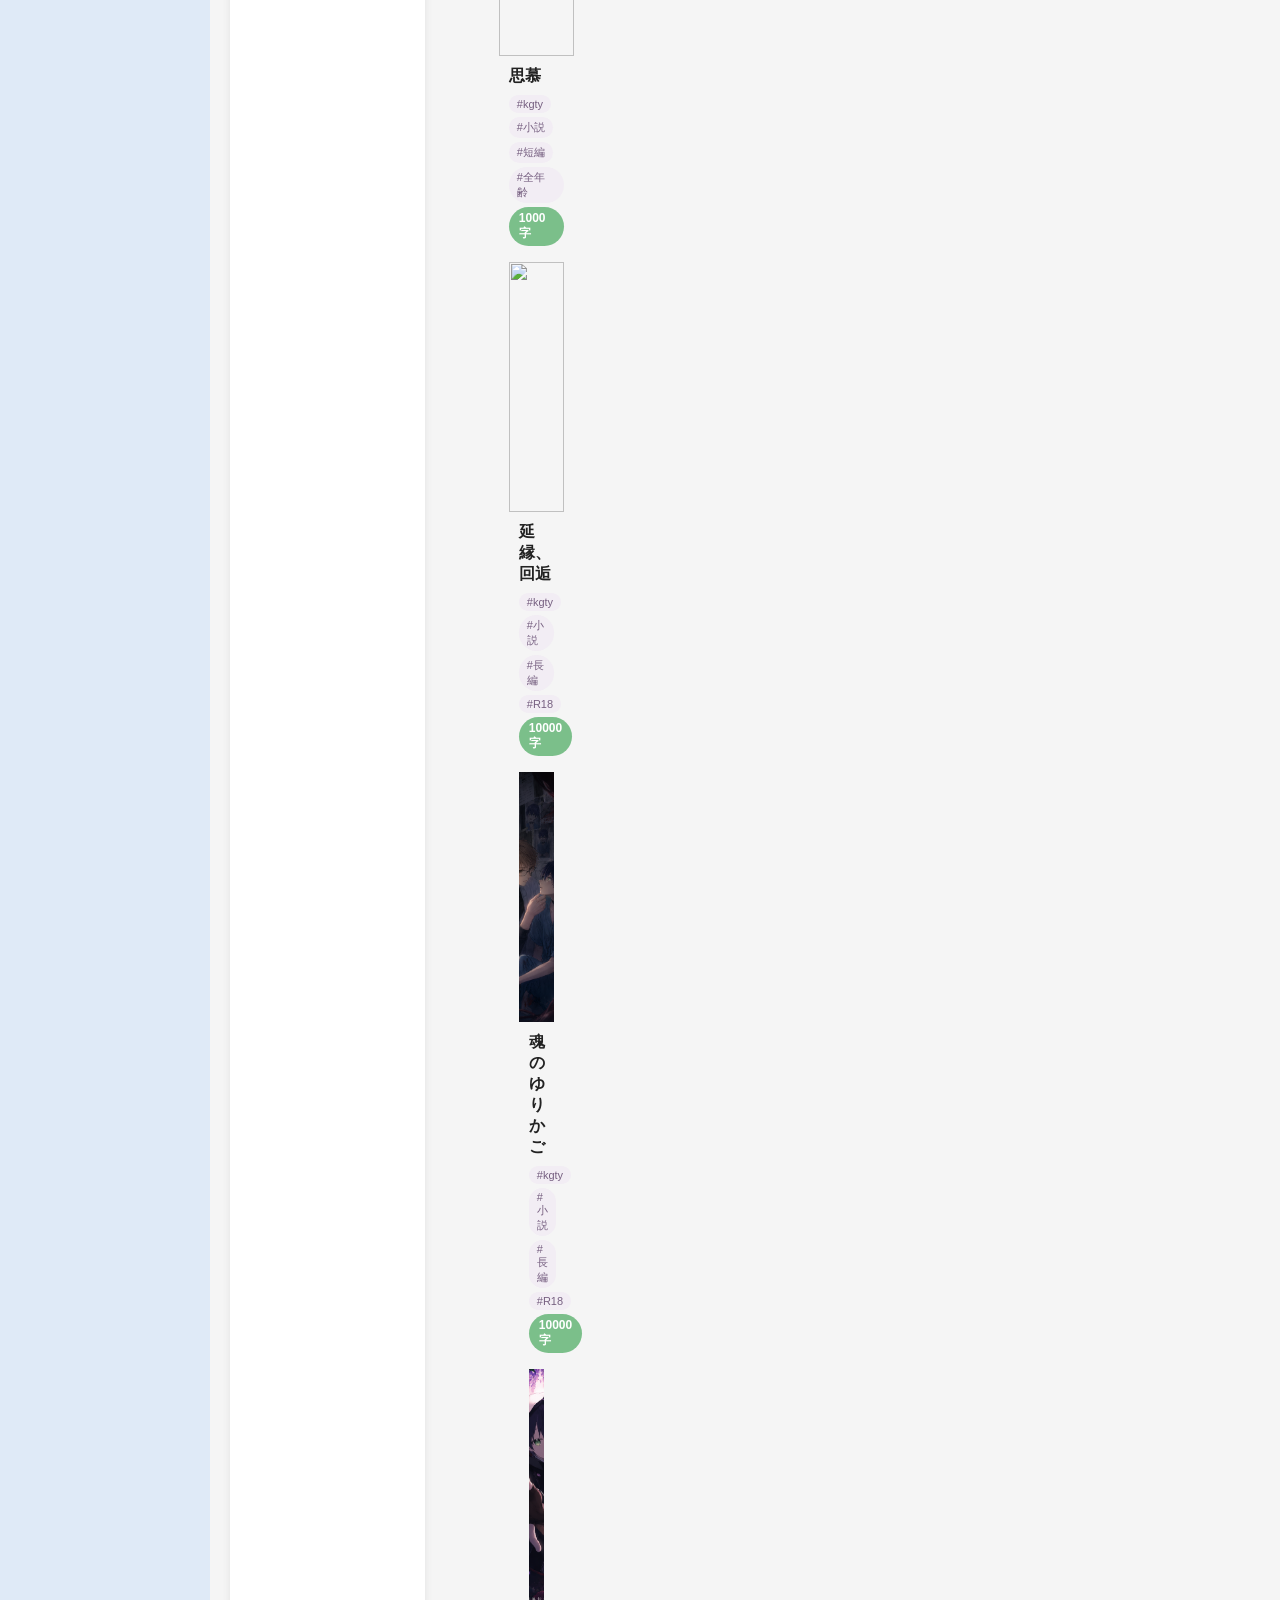
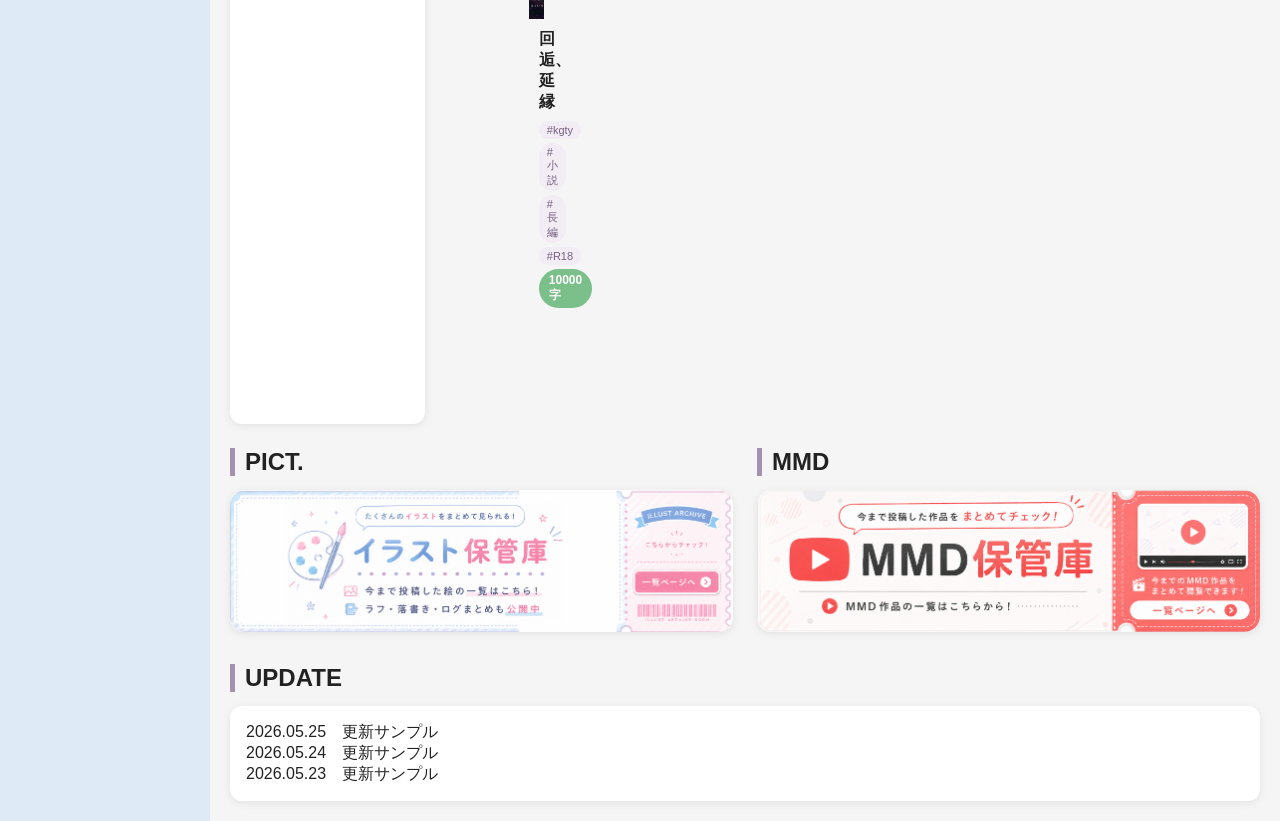
==== commit ef9f4070: "Update index.html" ====
--- a/index.html
+++ b/index.html
@@ -72,6 +72,8 @@
 
 <section class="hero-slider">
 
+<div class="hero-slide">
+
 <a id="heroLink" href="comic/door/door_p.html">
 
 <img
@@ -81,6 +83,8 @@
 
 </a>
 
+</div>
+
 <div class="hero-thumbs">
 
 <div class="thumb active" onclick="showBanner(0)">
@@ -102,13 +106,97 @@
 <section id="comic" class="section">
 <h2>COMIC</h2>
 <div class="grid">
+
+<a class="card" href="comic/biteme2/biteme2_p.html">
+<img src="comic/biteme2/biteme2_p.png">
+<div class="info">
+<div class="title">Bite me!（後半）</div>
+<div class="tags">
+<span>#kgty</span>
+<span>#漫画</span>
+<span>#未完</span>
+<span>#全年齢</span>
+<div class="page">30P</div>
+</div>
+</a>
+
+<a class="card" href="comic/routeto/routeto_p.html">
+<img src="comic/routeto/routeto_p.png">
+<div class="info">
+<div class="title">√to</div>
+<div class="tags">
+<span>#kgty</span>
+<span>#漫画</span>
+<span>#未完</span>
+<span>#全年齢</span>
+<div class="page">30P</div>
+</div>
+</a>
+
+<a class="card" href="comic/etd/etd_p.html">
+<img src="comic/etd/etd_p.png">
+<div class="info">
+<div class="title">見てぇものは見てぇんだ！　ETD</div>
+<div class="tags">
+<span>#kgty</span>
+<span>#漫画</span>
+<span>#長編</span>
+<span>#R18</span>
+<div class="page">30P</div>
+</div>
+</a>
+
+<a class="card" href="comic/3syoku/3syoku_p.html">
+<img src="comic/3syoku/3syoku_p.png">
+<div class="info">
+<div class="title">三食昼寝、神社付き　対価は人生1周分！！</div>
+<div class="tags">
+<span>#kgty</span>
+<span>#漫画</span>
+<span>#長編</span>
+<span>#全年齢</span>
+<div class="page">30P</div>
+</div>
+</a>
+
+<a class="card" href="comic/oyakami/oyakami_p.html">
+<img src="comic/oyakami/oyakami_p.png">
+<div class="info">
+<div class="title">おやすみ、かみさま おはよう、あなた</div>
+<div class="tags">
+<span>#kgty</span>
+<span>#漫画</span>
+<span>#長編</span>
+<span>#全年齢</span>
+<div class="page">30P</div>
+</div>
+</div>
+</a>
+
 <a class="card" href="comic/biteme/biteme_p.html">
 <img src="comic/biteme/biteme_p.png">
 <div class="info">
-<div class="title">biteme</div>
-<div class="tags">
-<span>#漫画</span>
-<span>#創作</span>
+<div class="title">Bite me!（前半）</div>
+<div class="tags">
+<span>#kgty</span>
+<span>#漫画</span>
+<span>#長編</span>
+<span>#R18</span>
+<div class="page">30P</div>
+</div>
+</div>
+</a>
+
+<a class="card" href="comic/sirius/sirius_p.html">
+<img src="comic/sirius/sirius_p.png">
+<div class="info">
+<div class="title">眠らぬシリウス</div>
+<div class="tags">
+<span>#kgty</span>
+<span>#漫画</span>
+<span>#長編</span>
+<span>#R18</span>
+<div class="page">30P</div>
 </div>
 </div>
 </a>
@@ -118,31 +206,11 @@
 <div class="info">
 <div class="title">背いて、隠して、知らないで</div>
 <div class="tags">
-<span>#漫画</span>
-<span>#創作</span>
-</div>
-</div>
-</a>
-
-<a class="card" href="comic/sirius/sirius_p.html">
-<img src="comic/sirius/sirius_p.png">
-<div class="info">
-<div class="title">眠らぬシリウス</div>
-<div class="tags">
-<span>#漫画</span>
-<span>#創作</span>
-</div>
-</div>
-</a>
-
-<a class="card" href="comic/oyakami/oyakami_p.html">
-
-<img src="comic/oyakami/oyakami_p.png">
-<div class="info">
-<div class="title">おやすみ、かみさま おはよう、あなた</div>
-<div class="tags">
-<span>#漫画</span>
-<span>#創作</span>
+<span>#kgty</span>
+<span>#漫画</span>
+<span>#長編</span>
+<span>#R18</span>
+<div class="page">30P</div>
 </div>
 </div>
 </a>
@@ -152,29 +220,12 @@
 <div class="info">
 <div class="title">告げよ春、秘めよ華</div>
 <div class="tags">
-<span>#漫画</span>
-<span>#創作</span>
-</div>
-</div>
-</a>
-
-<a class="card" href="comic/3syoku/3syoku_p.html">
-<img src="comic/3syoku/3syoku_p.png">
-<div class="info">
-<div class="title">三食昼寝、神社付き　対価は人生1周分！！</div>
-<div class="tags"><span>#漫画</span><span>#創作</span></div>
-<div class="page">46P</div>
-<div class="desc">仮説明テキスト</div>
-</div>
-</a>
-
-<a class="card" href="comic/etd/etd_p.html">
-<img src="comic/etd/etd_p.png">
-<div class="info">
-<div class="title">見てぇものは見てぇんだ！　ETD</div>
-<div class="tags"><span>#漫画</span><span>#創作</span></div>
-<div class="page">47P</div>
-<div class="desc">仮説明テキスト</div>
+<span>#kgty</span>
+<span>#漫画</span>
+<span>#長編</span>
+<span>#全年齢</span>
+<div class="page">30P</div>
+</div>
 </div>
 </a>
 
@@ -185,73 +236,133 @@
 <h2>NOVEL</h2>
 <div class="grid">
 
+<a class="card" href="novel/kurenai/kurenai_p.html">
+<img src="novel/kurenai/kurenai_p.png">
+<div class="info">
+<div class="title">紅、咲きて</div>
+<div class="tags">
+<span>#kgty</span>
+<span>#小説</span>
+<span>#中編</span>
+<span>#R18</span>
+<div class="page">8000字</div>
+</div>
+</a>
+
+<a class="card" href="novel/tanpen/tanpen_p.html">
+<img src="novel/tanpen/tanpen_p.png">
+<div class="info">
+<div class="title">短編詰め合わせ</div>
+<div class="tags">
+<span>#kgty</span>
+<span>#小説</span>
+<span>#短編</span>
+<span>#R18</span>
+<div class="page">1000字</div>
+</div>
+</a>
+
+<a class="card" href="novel/lycan/lycan_p.html">
+<img src="novel/lycan/lycan_p.png">
+<div class="info">
+<div class="title">LYCANTHROPE（後）</div>
+<div class="tags">
+<span>#kgty</span>
+<span>#小説</span>
+<span>#中編</span>
+<span>#R18</span>
+<div class="page">8000字</div>
+</div>
+</a>
+
+<a class="card" href="novel/moon/moon_p.html">
+<img src="novel/moon/moon_p.png">
+<div class="info">
+<div class="title">満月の夜に（中）</div>
+<div class="tags">
+<span>#kgty</span>
+<span>#小説</span>
+<span>#中編</span>
+<span>#R18</span>
+<div class="page">8000字</div>
+</div>
+</a>
+
+<a class="card" href="novel/daydream/daydream_p.html">
+<img src="novel/daydream/daydream_p.png">
+<div class="info">
+<div class="title">Daydream After(前）</div>
+<div class="tags">
+<span>#kgty</span>
+<span>#小説</span>
+<span>#中編</span>
+<span>#R18</span>
+<div class="page">8000字</div>
+</div>
+</a>
+
+<a class="card" href="novel/kyoumi/kyoumi_p.html">
+<img src="novel/kyoumi/kyoumi_p.png">
+<div class="info">
+<div class="title">興味愛抱</div>
+<div class="tags">
+<span>#kgty</span>
+<span>#小説</span>
+<span>#中編</span>
+<span>#R18</span>
+<div class="page">8000字</div>
+</div>
+</a>
+
+<a class="card" href="novel/sibo/sibo_p.html">
+<img src="novel/sibo/sibo_p.png">
+<div class="info">
+<div class="title">思慕</div>
+<div class="tags">
+<span>#kgty</span>
+<span>#小説</span>
+<span>#短編</span>
+<span>#全年齢</span>
+<div class="page">1000字</div>
+</div>
+</a>
+
+<a class="card" href="novel/enen/enen_p.html">
+<img src="novel/enen/enen_p.png">
+<div class="info">
+<div class="title">延縁、回逅</div>
+<div class="tags">
+<span>#kgty</span>
+<span>#小説</span>
+<span>#長編</span>
+<span>#R18</span>
+<div class="page">10000字</div>
+</div>
+</a>
+
+<a class="card" href="novel/yurikago/yurikago_p.html">
+<img src="novel/yurikago/yurikago_p.png">
+<div class="info">
+<div class="title">魂のゆりかご</div>
+<div class="tags">
+<span>#kgty</span>
+<span>#小説</span>
+<span>#長編</span>
+<span>#R18</span>
+<div class="page">10000字</div>
+</div>
+</a>
+
 <a class="card" href="novel/kaikou/kaikou_p.html">
 <img src="novel/kaikou/kaikou_p.png">
 <div class="info">
 <div class="title">回逅、延縁</div>
-<div class="tags"><span>#小説</span><span>#新作</span></div>
-<div class="page">21P</div>
-<div class="desc">天使と教祖の話</div>
-</div>
-</a>
-
-<a class="card" href="novel/yurikago/yurikago_p.html">
-<img src="novel/yurikago/yurikago_p.png">
-<div class="info">
-<div class="title">魂のゆりかご</div>
-<div class="tags"><span>#小説</span><span>#創作</span></div>
-<div class="page">22P</div>
-<div class="desc">carrionパロ　研究員と研究対象と赤い化け物の話</div>
-</div>
-</a>
-
-<a class="card" href="novel/kyoumi/kyoumi_p.html">
-<img src="novel/kyoumi/kyoumi_p.png">
-<div class="info">
-<div class="title">興味愛抱</div>
-<div class="tags"><span>#小説</span><span>#創作</span></div>
-<div class="page">23P</div>
-<div class="desc">男性向け性癖アンソロにて掲載したもの　Mのめざめ</div>
-</div>
-</a>
-
-<a class="card" href="novel/daydream/daydream_p.html">
-<img src="novel/daydream/daydream_p.png">
-<div class="info">
-<div class="title">Daydream After</div>
-<div class="tags"><span>#小説</span><span>#創作</span></div>
-<div class="page">24P</div>
-<div class="desc">付き合いたての話 所謂前編</div>
-</div>
-</a>
-
-<a class="card" href="novel/moon/moon_p.html">
-<img src="novel/moon/moon_p.png">
-<div class="info">
-<div class="title">満月の夜に</div>
-<div class="tags"><span>#小説</span><span>#創作</span></div>
-<div class="page">25P</div>
-<div class="desc">付き合いたての話 所謂中編</div>
-</div>
-</a>
-
-<a class="card" href="novel/lycan/lycan_p.html">
-<img src="novel/lycan/lycan_p.png">
-<div class="info">
-<div class="title">LYCANTHROPE</div>
-<div class="tags"><span>#小説</span><span>#創作</span></div>
-<div class="page">26P</div>
-<div class="desc">付き合いたての話　所謂後編</div>
-</div>
-</a>
-
-<a class="card" href="novel/kurenai/kurenai_p.html">
-<img src="novel/kurenai/kurenai_p.png">
-<div class="info">
-<div class="title">紅、咲きて</div>
-<div class="tags"><span>#小説</span><span>#創作</span></div>
-<div class="page">27P</div>
-<div class="desc">長編　893×マジェ　スパイだったtyの快楽調教堕ちもの</div>
+<div class="tags">
+<span>#kgty</span>
+<span>#小説</span>
+<span>#長編</span>
+<span>#R18</span>
+<div class="page">10000字</div>
 </div>
 </a>
 
--- a/css/style.css
+++ b/css/style.css
@@ -239,13 +239,24 @@
 /* Hero */
 
 .hero{
+
 display:grid;
-grid-template-columns:320px 1fr 280px;
+
+grid-template-columns:
+320px 1fr 280px;
+
 gap:24px;
-background:#fff;
-padding:24px;
-border-radius:16px;
-box-shadow:0 4px 12px rgba(0,0,0,.08);
+
+align-items:start;
+
+background:none;
+
+padding:0;
+
+border:none;
+
+box-shadow:none;
+
 }
 
 .work-table{
@@ -254,17 +265,50 @@
 margin:18px 0;
 }
 
+.work-table{
+
+width:100%;
+
+border-collapse:collapse;
+
+margin:18px 0;
+
+background:none;
+
+border:none;
+
+}
+
 .work-table th{
+
 width:120px;
-background:#fafafa;
-border:1px solid #eee;
-padding:10px;
+
+padding:12px 10px;
+
 text-align:left;
+
+font-weight:700;
+
+color:#444;
+
+background:none;
+
+border:none;
+
+border-bottom:1px solid #e7e7e7;
+
 }
 
 .work-table td{
-border:1px solid #eee;
-padding:10px;
+
+padding:12px 10px;
+
+border:none;
+
+border-bottom:1px solid #e7e7e7;
+
+background:none;
+
 }
 
 .purchase-box{
@@ -274,19 +318,7 @@
 }
 .purchase-card{
 
-background:#fff;
-
-border:1px solid #d9d9d9;
-
-border-radius:12px;
-
-padding:16px;
-
-display:flex;
-
-flex-direction:column;
-
-gap:12px;
+border-radius:6px;
 
 }
 .price-box,
@@ -587,14 +619,22 @@
   color:#666;
 }
 .cover{
-width:240px;
+width:340px;
 }
 
 .cover img{
+
 width:100%;
+
 height:auto;
+
 display:block;
+
 border-radius:12px;
+
+box-shadow:
+0 6px 20px rgba(0,0,0,.12);
+
 }
 
 .work-main{
@@ -618,8 +658,23 @@
 }
 
 .summary{
-line-height:1.8;
+
 margin-top:18px;
+
+font-size:14px;
+
+line-height:1.9;
+
+color:#555;
+
+background:none;
+
+border:none;
+
+padding:0;
+
+box-shadow:none;
+
 }
 
 /* Banner Links */
@@ -650,7 +705,139 @@
   border-radius:12px;
   box-shadow:0 2px 8px rgba(0,0,0,.08);
 }
-
+/* タイトル行 */
+
+.title-row{
+
+display:flex;
+
+align-items:center;
+
+gap:10px;
+
+margin-bottom:10px;
+
+}
+
+/* 専売 */
+
+.exclusive{
+
+background:#ffd84d;
+
+color:#111;
+
+font-size:13px;
+
+font-weight:700;
+
+padding:4px 8px;
+
+border-radius:4px;
+
+}
+
+/* 作者 */
+
+.maker-row{
+
+display:flex;
+
+align-items:center;
+
+gap:6px;
+
+margin-bottom:14px;
+
+font-size:14px;
+
+}
+
+/* 作者名 */
+
+.maker-name{
+
+font-weight:700;
+
+color:#3366cc;
+
+text-decoration:none;
+
+margin-right:2px;
+
+}
+
+/* フォローボタン */
+
+.follow-btn{
+
+border:none;
+
+background:#ff5ca8;
+
+color:#fff;
+
+padding:5px 12px;
+
+border-radius:999px;
+
+cursor:pointer;
+
+font-size:12px;
+
+font-weight:700;
+
+transition:.2s;
+
+}
+
+.follow-btn:hover{
+
+opacity:.85;
+
+}
+
+/* 全年齢 */
+
+.age-all{
+
+background:#9acd32;
+
+color:#fff;
+
+padding:3px 8px;
+
+border-radius:4px;
+
+font-size:12px;
+
+font-weight:700;
+
+}
+
+/* タグ */
+
+.tag-list{
+
+display:flex;
+
+flex-wrap:wrap;
+
+gap:8px;
+
+}
+
+.tag-list span{
+
+background:#f3f3f3;
+
+padding:4px 10px;
+
+border-radius:999px;
+
+font-size:12px;
+
+}
 /* Mobile */
 
 @media (max-width:900px){
@@ -1210,6 +1397,81 @@
 
 @media(max-width:900px){
 
+/* sidebar消す */
+
+.sidebar{
+display:none;
+}
+
+/* main全幅 */
+
+.main{
+width:100%;
+padding:14px;
+}
+
+/* header */
+
+.header{
+
+padding:14px 16px;
+
+}
+
+/* カルーセル横スクロール */
+
+.hero-slider{
+
+display:flex;
+
+gap:12px;
+
+overflow-x:auto;
+
+scroll-snap-type:x mandatory;
+
+padding-bottom:8px;
+
+background:none;
+
+box-shadow:none;
+
+}
+
+/* スクロールバー消す */
+
+.hero-slider::-webkit-scrollbar{
+display:none;
+}
+
+/* バナー */
+
+.hero-slide{
+
+min-width:92%;
+
+scroll-snap-align:center;
+
+flex-shrink:0;
+
+}
+
+/* 画像 */
+
+.hero-slide img{
+
+width:100%;
+
+height:auto;
+
+border-radius:22px;
+
+display:block;
+
+}
+
+}
+
 #viewer{
 
 grid-template-columns:
@@ -1261,3 +1523,45 @@
 
 }
 
+/* 説明ページカルーセル */
+.cover-thumbs{
+
+display:flex;
+
+gap:10px;
+
+margin-top:12px;
+
+flex-wrap:nowrap;
+
+}
+
+.cover-thumbs img{
+
+width:60px;
+
+height:60px;
+
+object-fit:cover;
+
+border-radius:8px;
+
+cursor:pointer;
+
+border:2px solid transparent;
+
+transition:.2s;
+
+background:#fff;
+
+flex-shrink:0;
+
+}
+
+.cover-thumbs img:hover{
+
+border-color:#ff7bac;
+
+transform:translateY(-2px);
+
+}
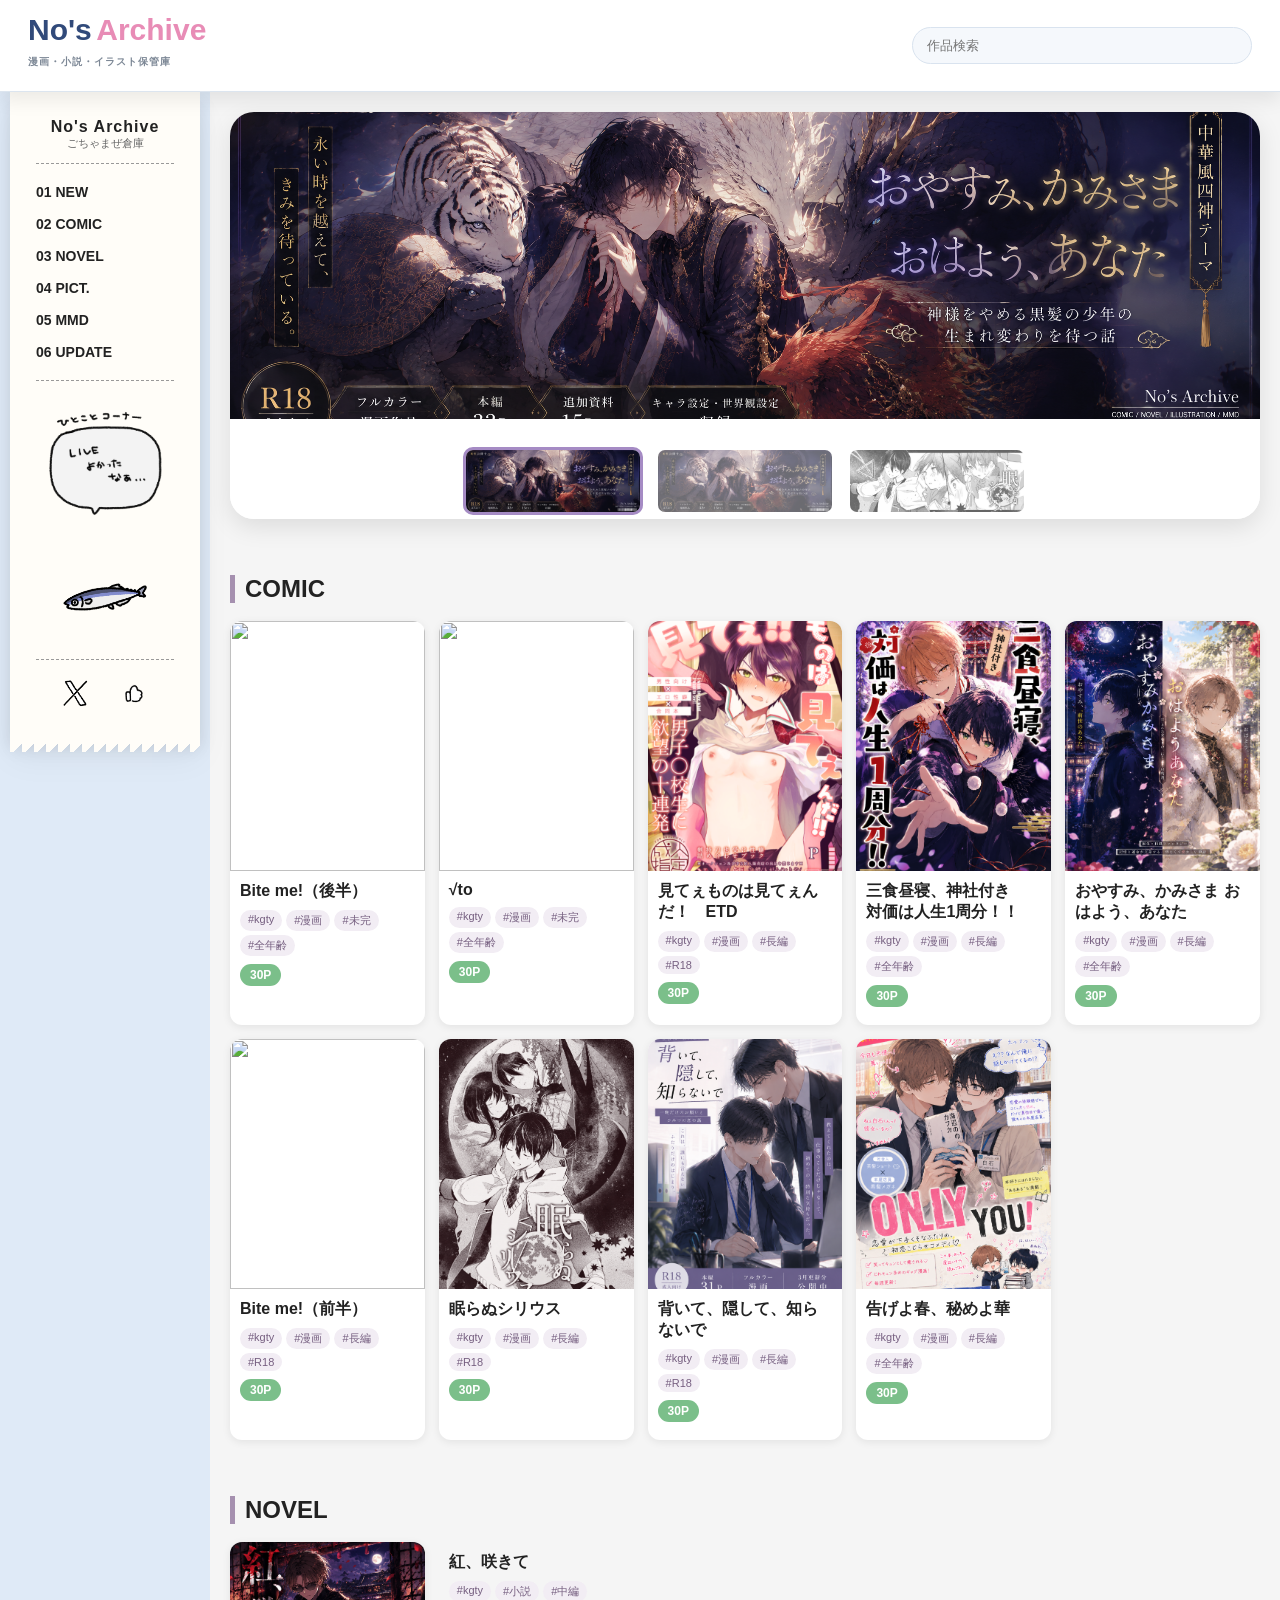
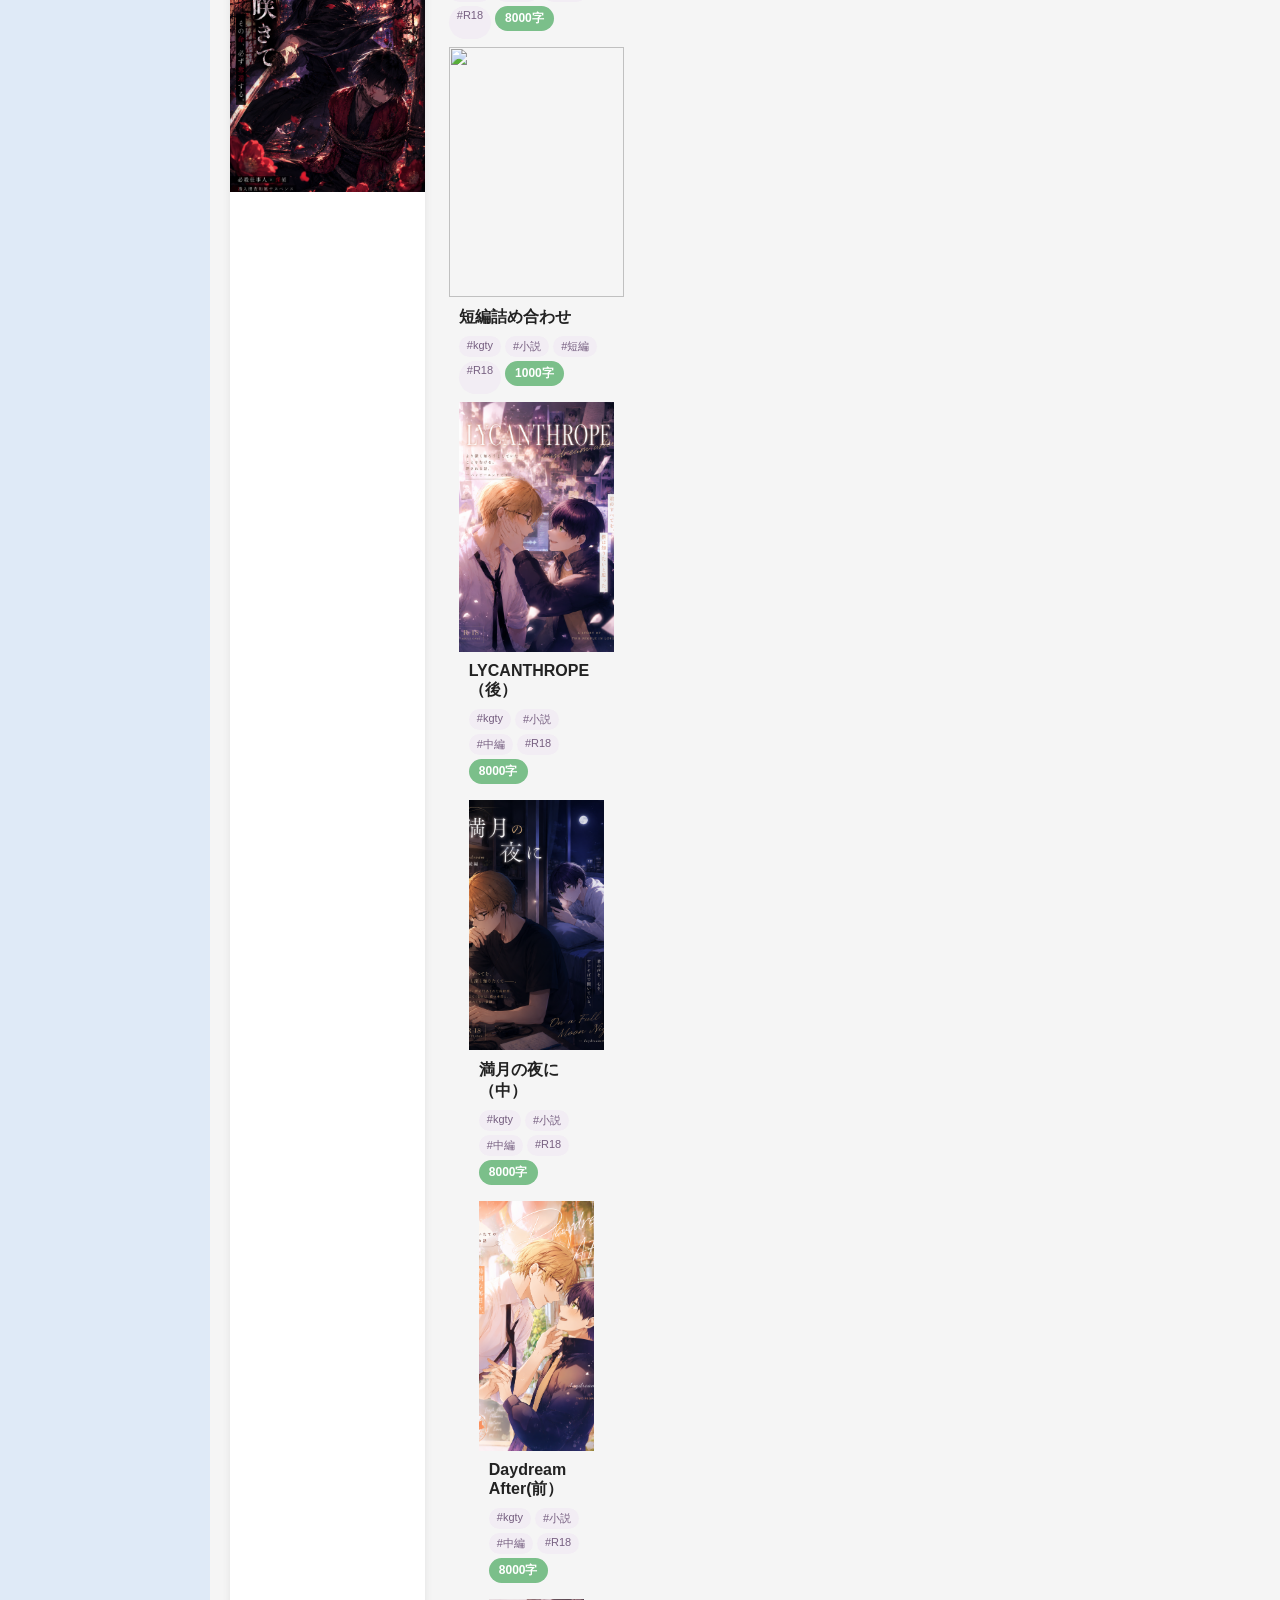
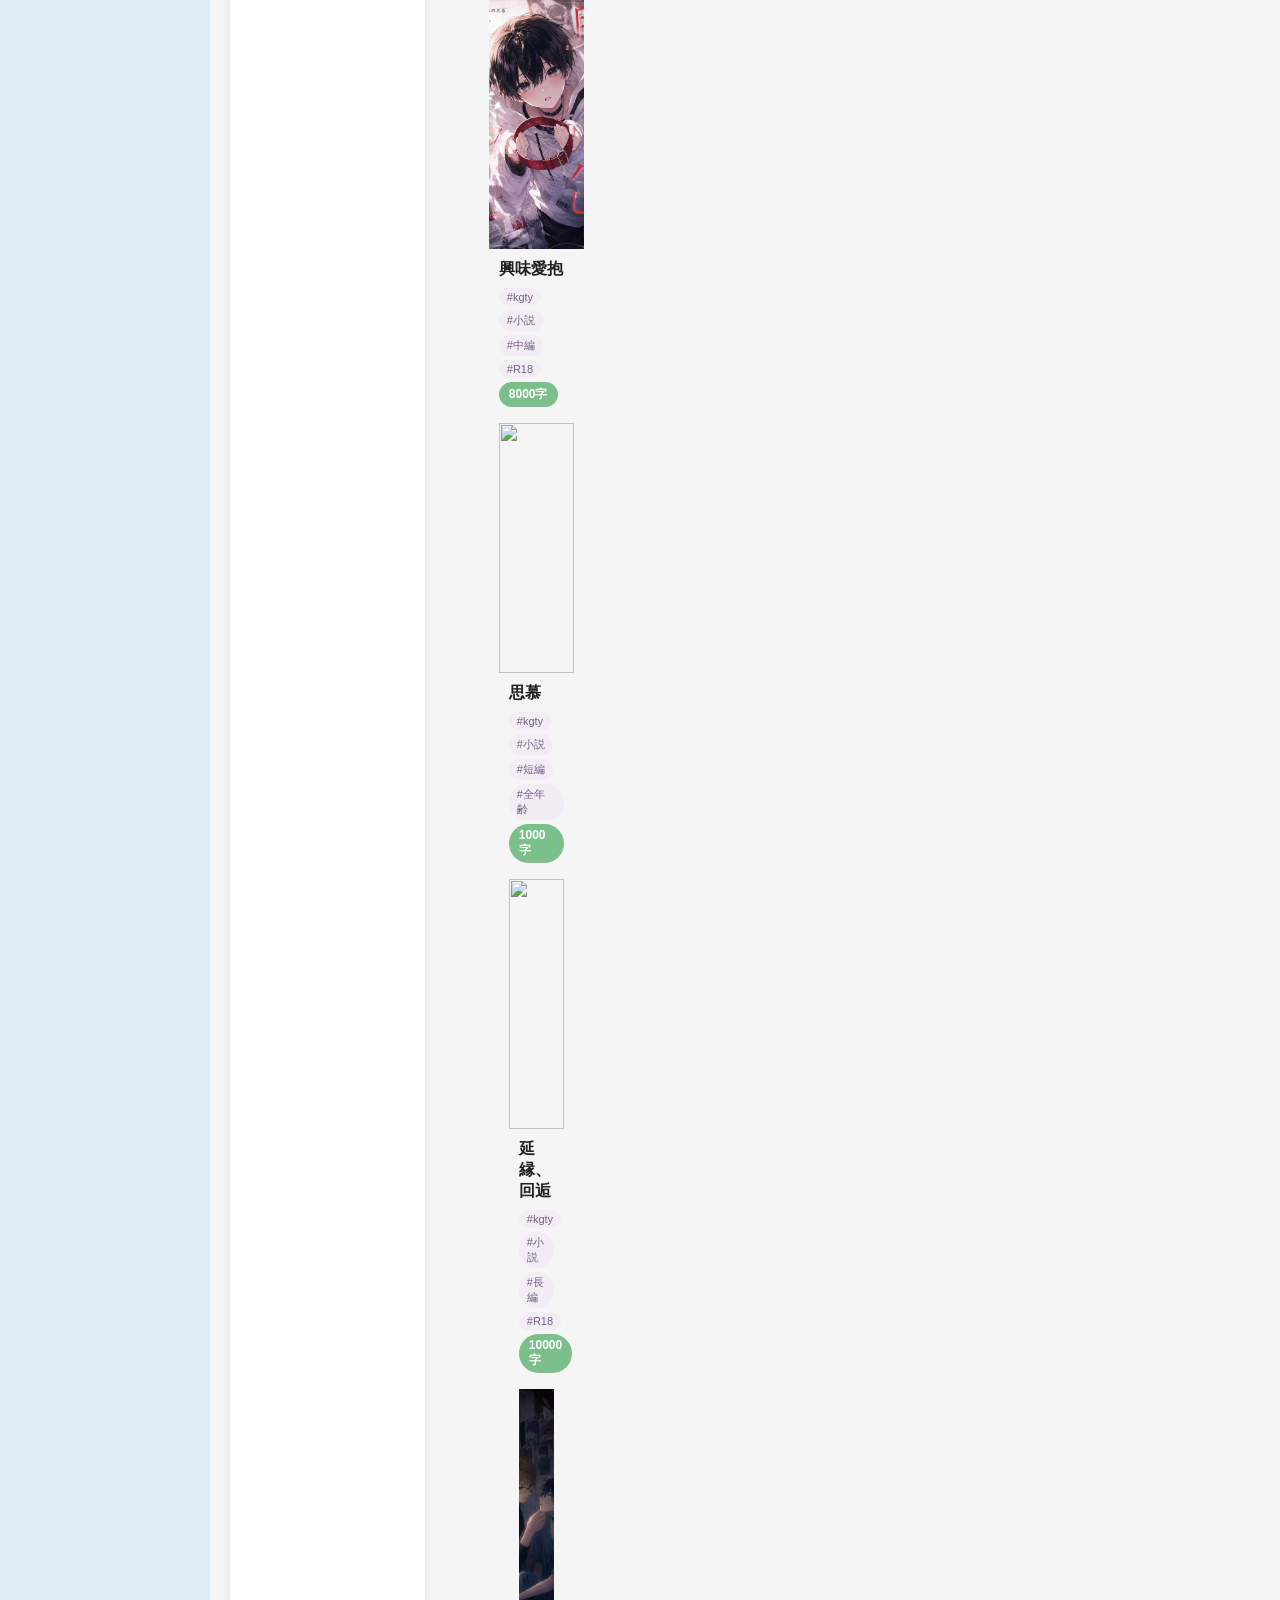
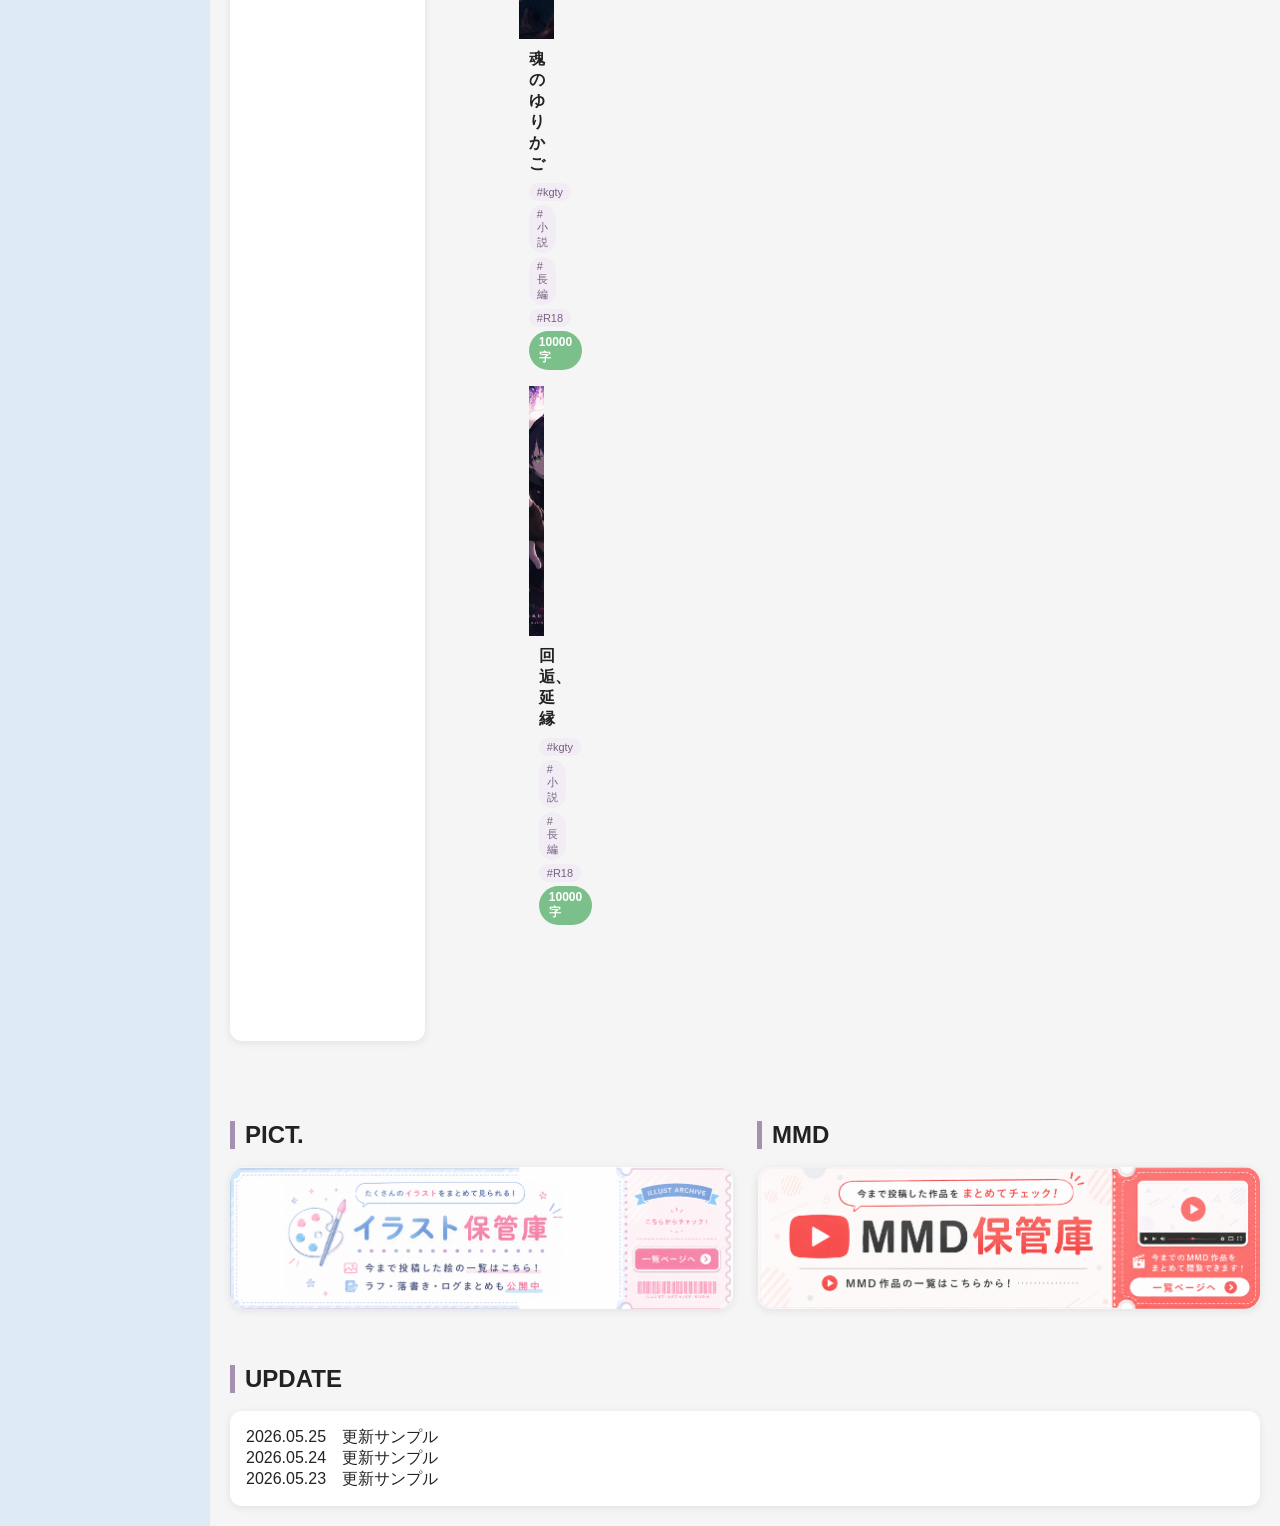
==== commit 501a019e: "Update index.html" ====
--- a/index.html
+++ b/index.html
@@ -102,11 +102,13 @@
 </div>
 
 </section>
-
+  
+<!-- COMIC START -->
+  
 <section id="comic" class="section">
 <h2>COMIC</h2>
 <div class="grid">
-
+<!-- CARD START -->
 <a class="card" href="comic/biteme2/biteme2_p.html">
 <img src="comic/biteme2/biteme2_p.png">
 <div class="info">
@@ -115,11 +117,12 @@
 <span>#kgty</span>
 <span>#漫画</span>
 <span>#未完</span>
-<span>#全年齢</span>
-<div class="page">30P</div>
-</div>
-</a>
-
+<span>#全年齢</span></div>
+<div class="page">30P</div>
+</div>
+</a>
+<!-- CARD END -->
+  
 <a class="card" href="comic/routeto/routeto_p.html">
 <img src="comic/routeto/routeto_p.png">
 <div class="info">
@@ -128,7 +131,7 @@
 <span>#kgty</span>
 <span>#漫画</span>
 <span>#未完</span>
-<span>#全年齢</span>
+<span>#全年齢</span></div>
 <div class="page">30P</div>
 </div>
 </a>
@@ -141,7 +144,7 @@
 <span>#kgty</span>
 <span>#漫画</span>
 <span>#長編</span>
-<span>#R18</span>
+<span>#R18</span></div>
 <div class="page">30P</div>
 </div>
 </a>
@@ -154,7 +157,7 @@
 <span>#kgty</span>
 <span>#漫画</span>
 <span>#長編</span>
-<span>#全年齢</span>
+<span>#全年齢</span></div>
 <div class="page">30P</div>
 </div>
 </a>
@@ -167,9 +170,8 @@
 <span>#kgty</span>
 <span>#漫画</span>
 <span>#長編</span>
-<span>#全年齢</span>
-<div class="page">30P</div>
-</div>
+<span>#全年齢</span></div>
+<div class="page">30P</div>
 </div>
 </a>
 
@@ -181,9 +183,8 @@
 <span>#kgty</span>
 <span>#漫画</span>
 <span>#長編</span>
-<span>#R18</span>
-<div class="page">30P</div>
-</div>
+<span>#R18</span></div>
+<div class="page">30P</div>
 </div>
 </a>
 
@@ -195,9 +196,8 @@
 <span>#kgty</span>
 <span>#漫画</span>
 <span>#長編</span>
-<span>#R18</span>
-<div class="page">30P</div>
-</div>
+<span>#R18</span></div>
+<div class="page">30P</div>
 </div>
 </a>
 
@@ -209,9 +209,8 @@
 <span>#kgty</span>
 <span>#漫画</span>
 <span>#長編</span>
-<span>#R18</span>
-<div class="page">30P</div>
-</div>
+<span>#R18</span></div>
+<div class="page">30P</div>
 </div>
 </a>
 
@@ -223,9 +222,8 @@
 <span>#kgty</span>
 <span>#漫画</span>
 <span>#長編</span>
-<span>#全年齢</span>
-<div class="page">30P</div>
-</div>
+<span>#全年齢</span></div>
+<div class="page">30P</div>
 </div>
 </a>
 
--- a/css/style.css
+++ b/css/style.css
@@ -238,24 +238,26 @@
 
 /* Hero */
 
+.work-head{
+
+margin-bottom:24px;
+
+padding-bottom:16px;
+
+border-bottom:
+1px solid #ddd;
+
+}
 .hero{
 
 display:grid;
 
 grid-template-columns:
-320px 1fr 280px;
-
-gap:24px;
+340px minmax(420px,1fr) 300px;
+
+gap:36px;
 
 align-items:start;
-
-background:none;
-
-padding:0;
-
-border:none;
-
-box-shadow:none;
 
 }
 
@@ -298,7 +300,12 @@
 border-bottom:1px solid #e7e7e7;
 
 }
-
+.work-table th,
+.work-table td{
+
+padding:14px 16px;
+
+}
 .work-table td{
 
 padding:12px 10px;
@@ -318,7 +325,22 @@
 }
 .purchase-card{
 
+background:#fff;
+
+border:1px solid #d9d9d9;
+
 border-radius:6px;
+
+padding:16px;
+
+display:flex;
+
+flex-direction:column;
+
+gap:12px;
+
+box-shadow:
+0 2px 10px rgba(0,0,0,.06);
 
 }
 .price-box,
@@ -619,7 +641,15 @@
   color:#666;
 }
 .cover{
-width:340px;
+
+width:300px;
+
+display:flex;
+
+flex-direction:column;
+
+gap:10px;
+
 }
 
 .cover img{
@@ -638,7 +668,7 @@
 }
 
 .work-main{
-min-width:0;
+padding-top:8px;
 }
 
 .badge{
@@ -1251,7 +1281,7 @@
 repeat(2,1fr);
 
 }
-}
+
 
 /* ======================================
    Shorts
@@ -1526,21 +1556,22 @@
 /* 説明ページカルーセル */
 .cover-thumbs{
 
-display:flex;
-
-gap:10px;
-
-margin-top:12px;
-
-flex-wrap:nowrap;
+display:grid;
+
+grid-template-columns:
+repeat(4,1fr);
+
+gap:8px;
+
+width:100%;
 
 }
 
 .cover-thumbs img{
 
-width:60px;
-
-height:60px;
+width:100%;
+
+aspect-ratio:1/1;
 
 object-fit:cover;
 
@@ -1554,9 +1585,10 @@
 
 background:#fff;
 
-flex-shrink:0;
-
-}
+display:block;
+
+}
+
 
 .cover-thumbs img:hover{
 
@@ -1565,3 +1597,65 @@
 transform:translateY(-2px);
 
 }
+
+/* 作品ページタイトル */
+.work-head{
+
+margin-bottom:24px;
+
+padding-bottom:18px;
+
+border-bottom:
+1px solid #ddd;
+
+}
+
+.work-head h1{
+
+font-size:34px;
+
+line-height:1.3;
+
+margin:0;
+
+}
+.work-head{
+
+margin-bottom:36px;
+
+padding-bottom:20px;
+
+border-bottom:
+1px solid #ddd;
+
+}
+
+.work-page .hero{
+margin-bottom:56px;
+}
+.section{
+
+margin-top:56px;
+
+}
+
+.sample-grid{
+
+margin-top:24px;
+
+}
+.section h2{
+
+margin-bottom:18px;
+
+}
+.hero + .section{
+
+margin-top:80px;
+
+}
+.work-main > *{
+
+margin-bottom:18px;
+
+}
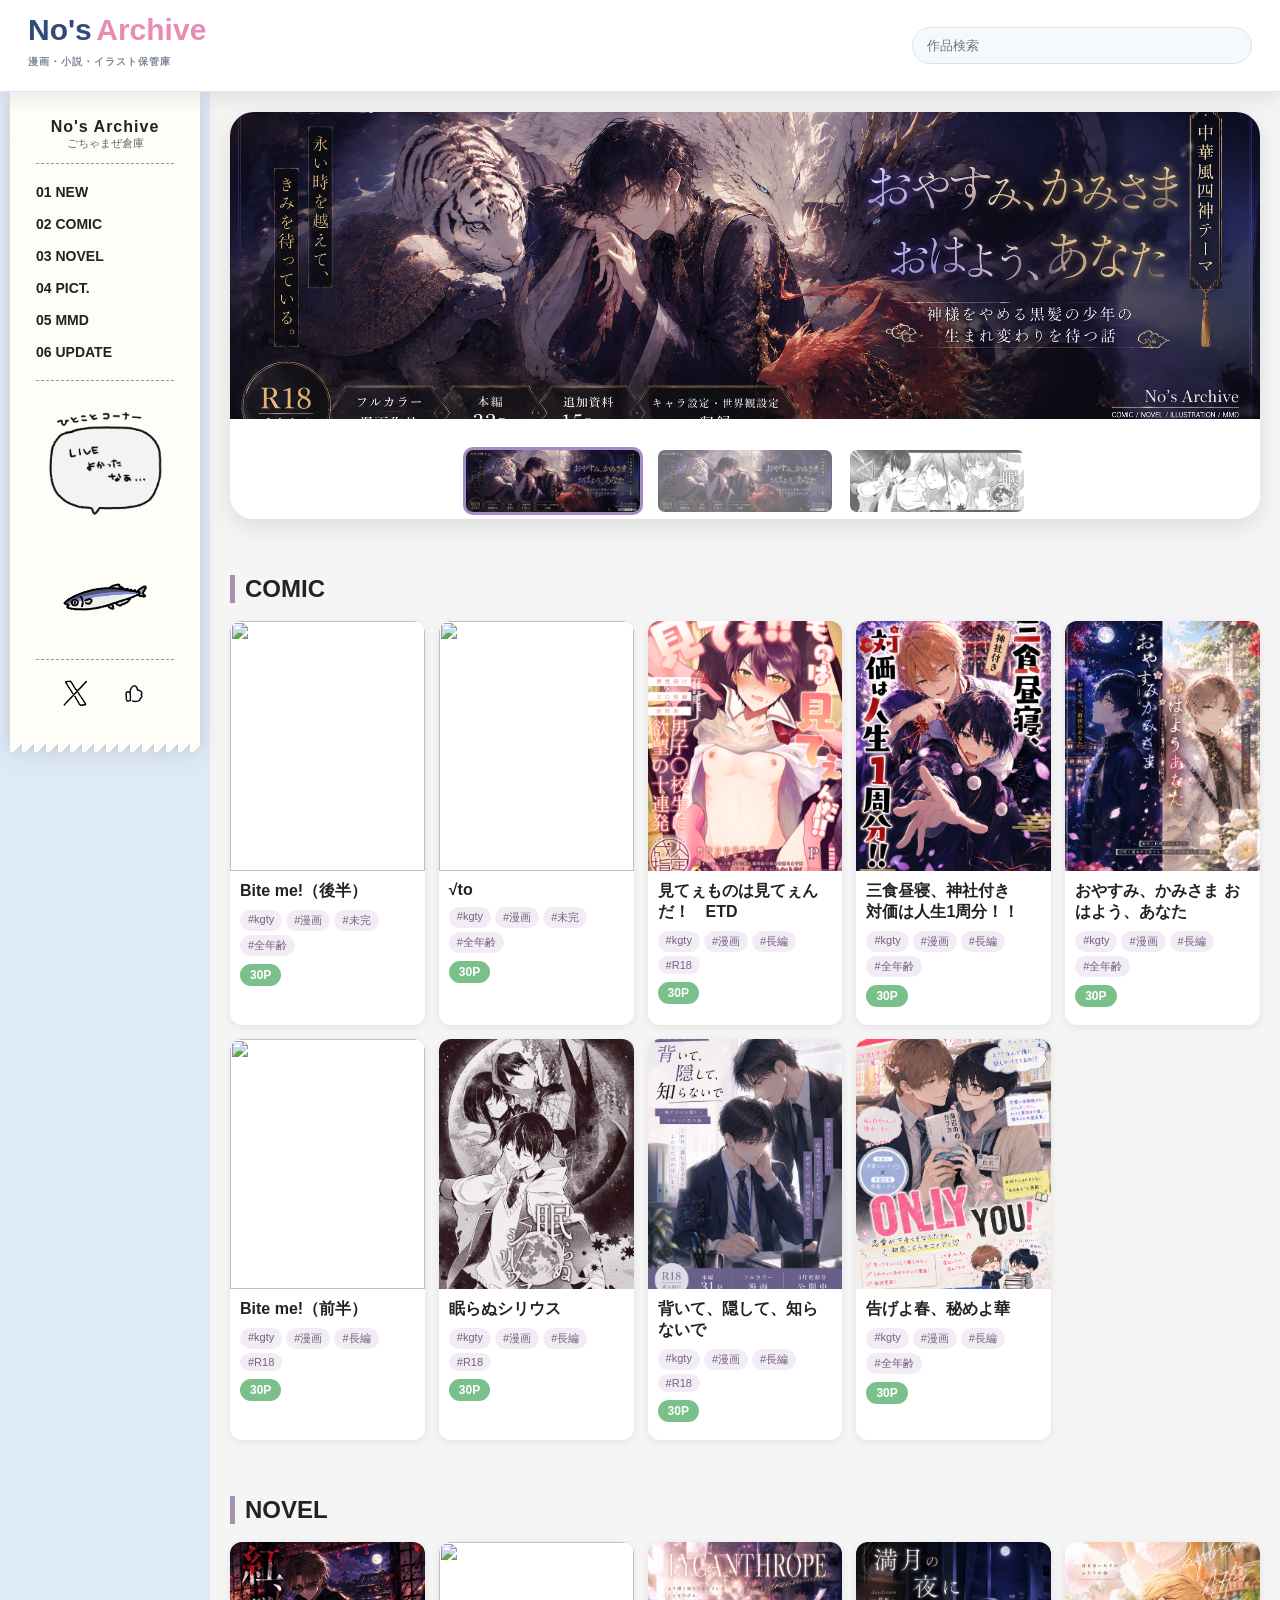
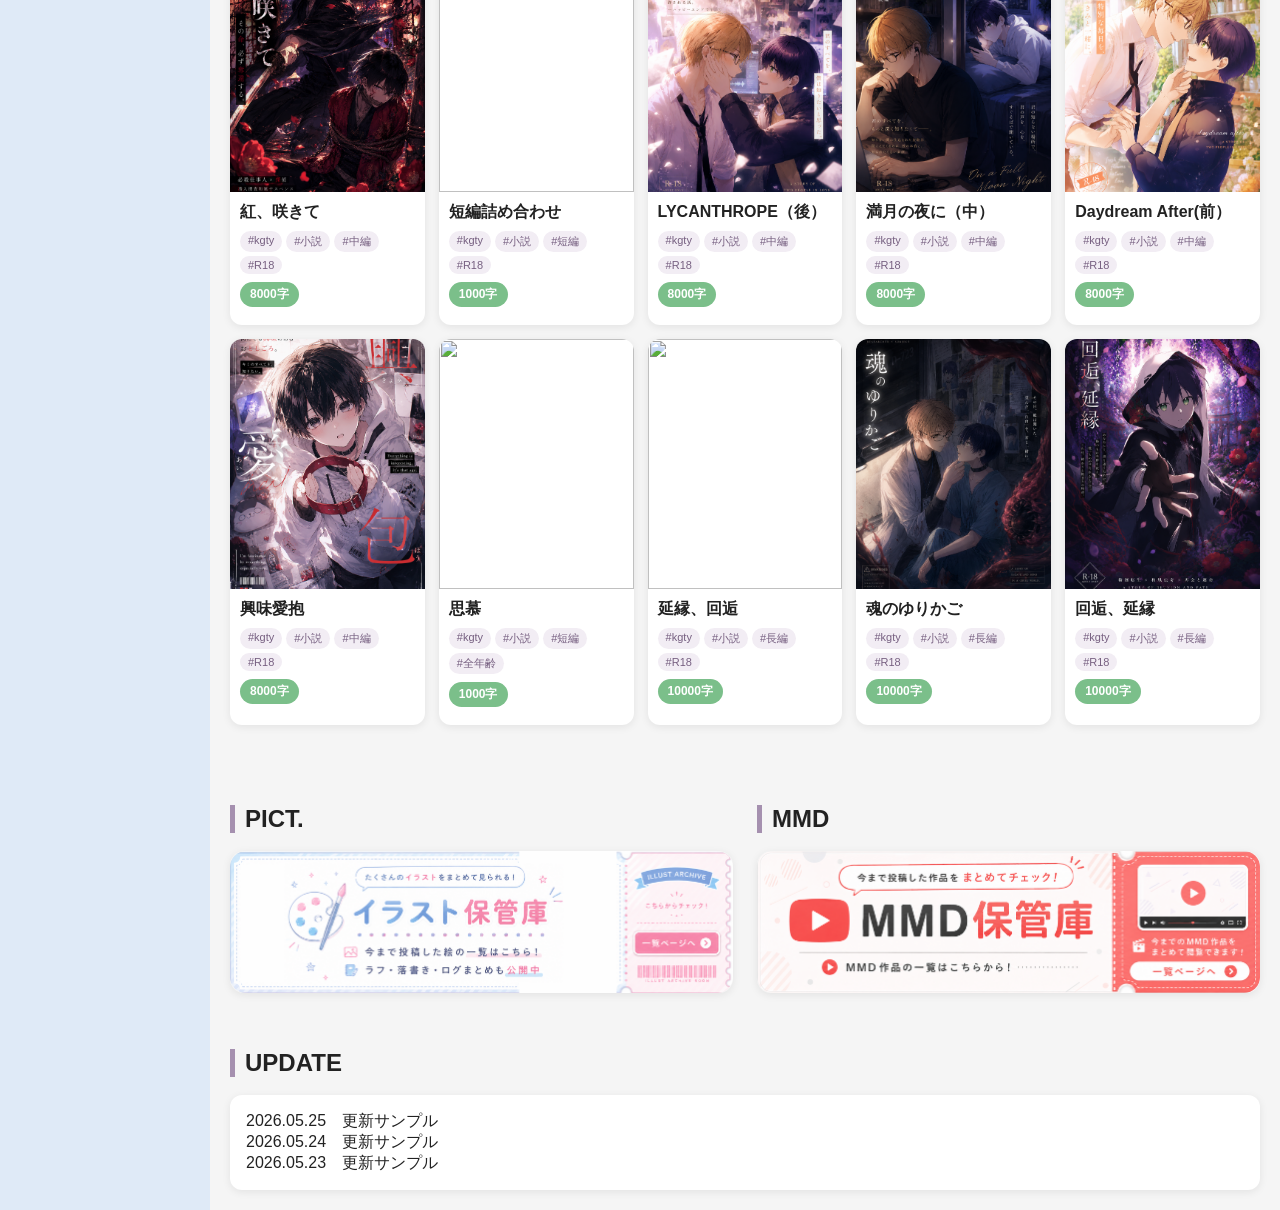
==== commit 87eea54e: "Update index.html" ====
--- a/index.html
+++ b/index.html
@@ -242,7 +242,7 @@
 <span>#kgty</span>
 <span>#小説</span>
 <span>#中編</span>
-<span>#R18</span>
+<span>#R18</span></div>
 <div class="page">8000字</div>
 </div>
 </a>
@@ -255,7 +255,7 @@
 <span>#kgty</span>
 <span>#小説</span>
 <span>#短編</span>
-<span>#R18</span>
+<span>#R18</span></div>
 <div class="page">1000字</div>
 </div>
 </a>
@@ -268,7 +268,7 @@
 <span>#kgty</span>
 <span>#小説</span>
 <span>#中編</span>
-<span>#R18</span>
+<span>#R18</span></div>
 <div class="page">8000字</div>
 </div>
 </a>
@@ -281,7 +281,7 @@
 <span>#kgty</span>
 <span>#小説</span>
 <span>#中編</span>
-<span>#R18</span>
+<span>#R18</span></div>
 <div class="page">8000字</div>
 </div>
 </a>
@@ -294,7 +294,7 @@
 <span>#kgty</span>
 <span>#小説</span>
 <span>#中編</span>
-<span>#R18</span>
+<span>#R18</span></div>
 <div class="page">8000字</div>
 </div>
 </a>
@@ -307,7 +307,7 @@
 <span>#kgty</span>
 <span>#小説</span>
 <span>#中編</span>
-<span>#R18</span>
+<span>#R18</span></div>
 <div class="page">8000字</div>
 </div>
 </a>
@@ -320,7 +320,7 @@
 <span>#kgty</span>
 <span>#小説</span>
 <span>#短編</span>
-<span>#全年齢</span>
+<span>#全年齢</span></div>
 <div class="page">1000字</div>
 </div>
 </a>
@@ -333,7 +333,7 @@
 <span>#kgty</span>
 <span>#小説</span>
 <span>#長編</span>
-<span>#R18</span>
+<span>#R18</span></div>
 <div class="page">10000字</div>
 </div>
 </a>
@@ -346,7 +346,7 @@
 <span>#kgty</span>
 <span>#小説</span>
 <span>#長編</span>
-<span>#R18</span>
+<span>#R18</span></div>
 <div class="page">10000字</div>
 </div>
 </a>
@@ -359,7 +359,7 @@
 <span>#kgty</span>
 <span>#小説</span>
 <span>#長編</span>
-<span>#R18</span>
+<span>#R18</span></div>
 <div class="page">10000字</div>
 </div>
 </a>
